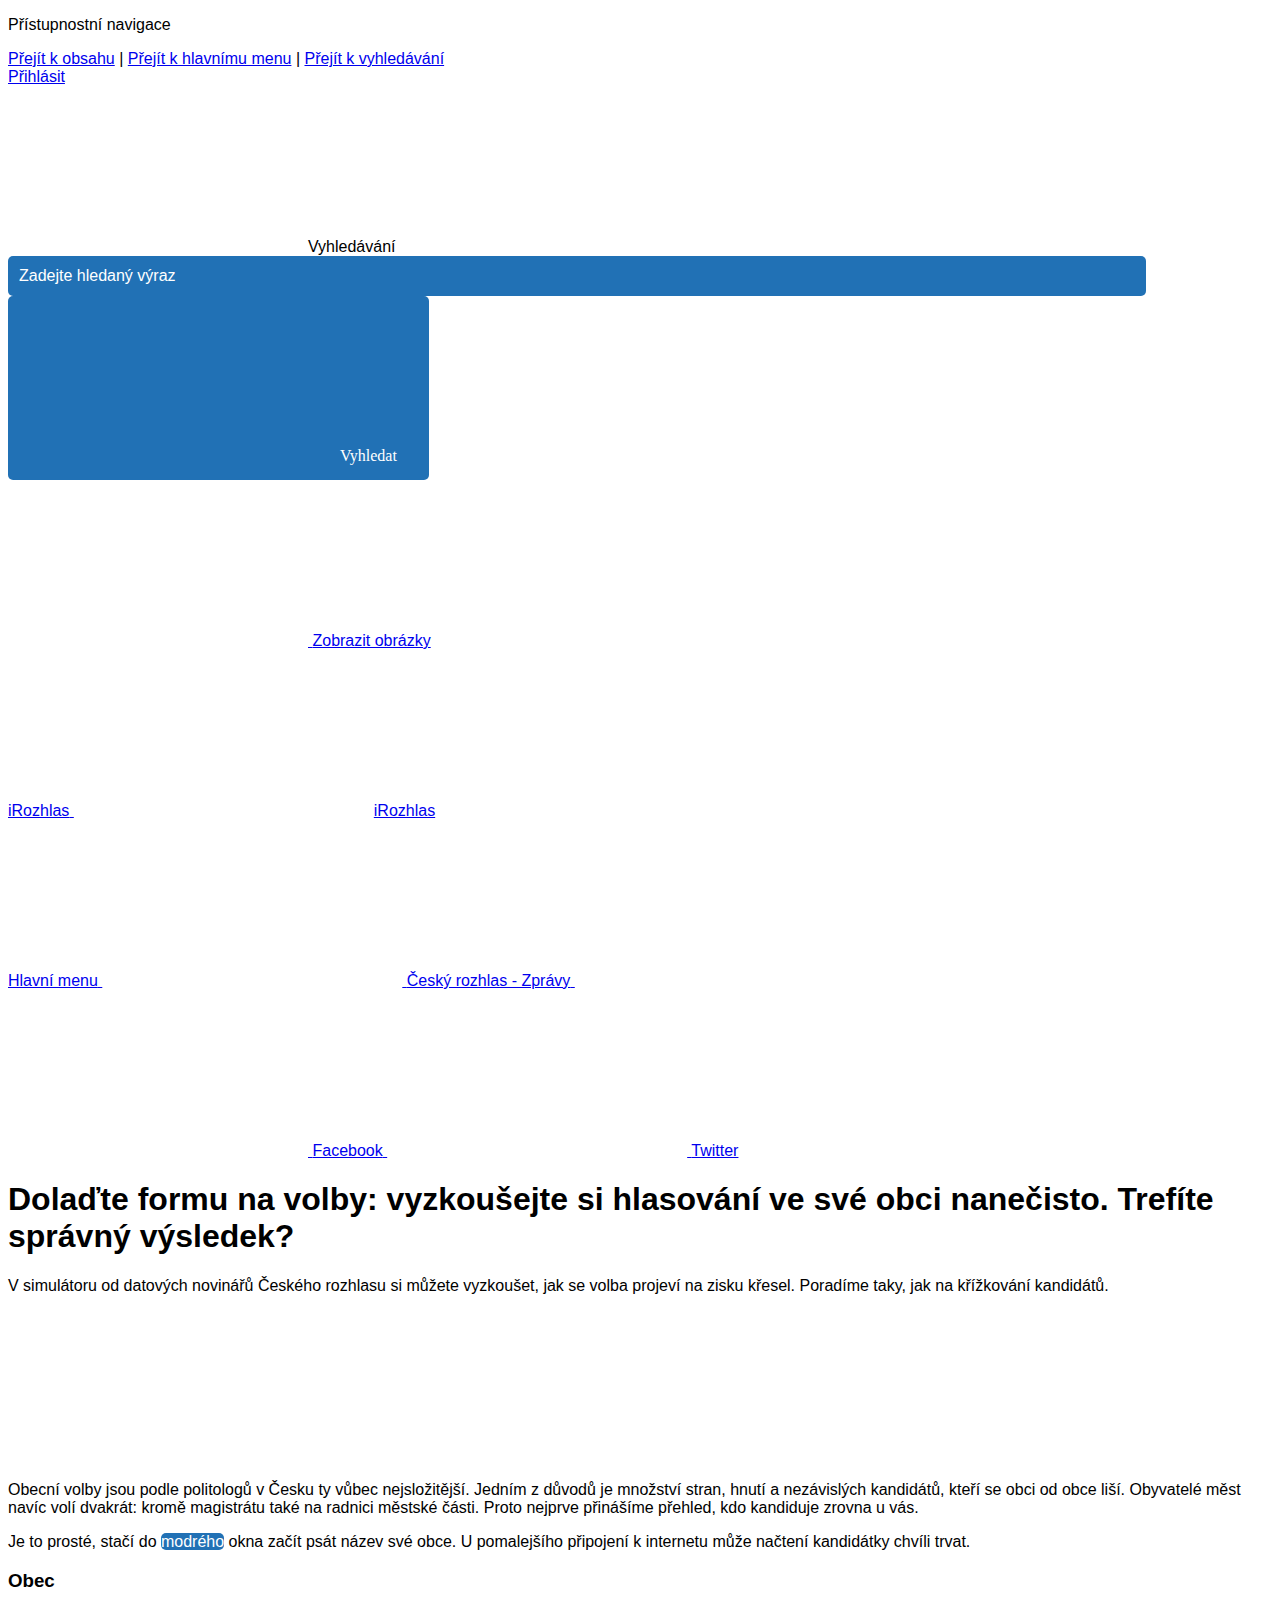
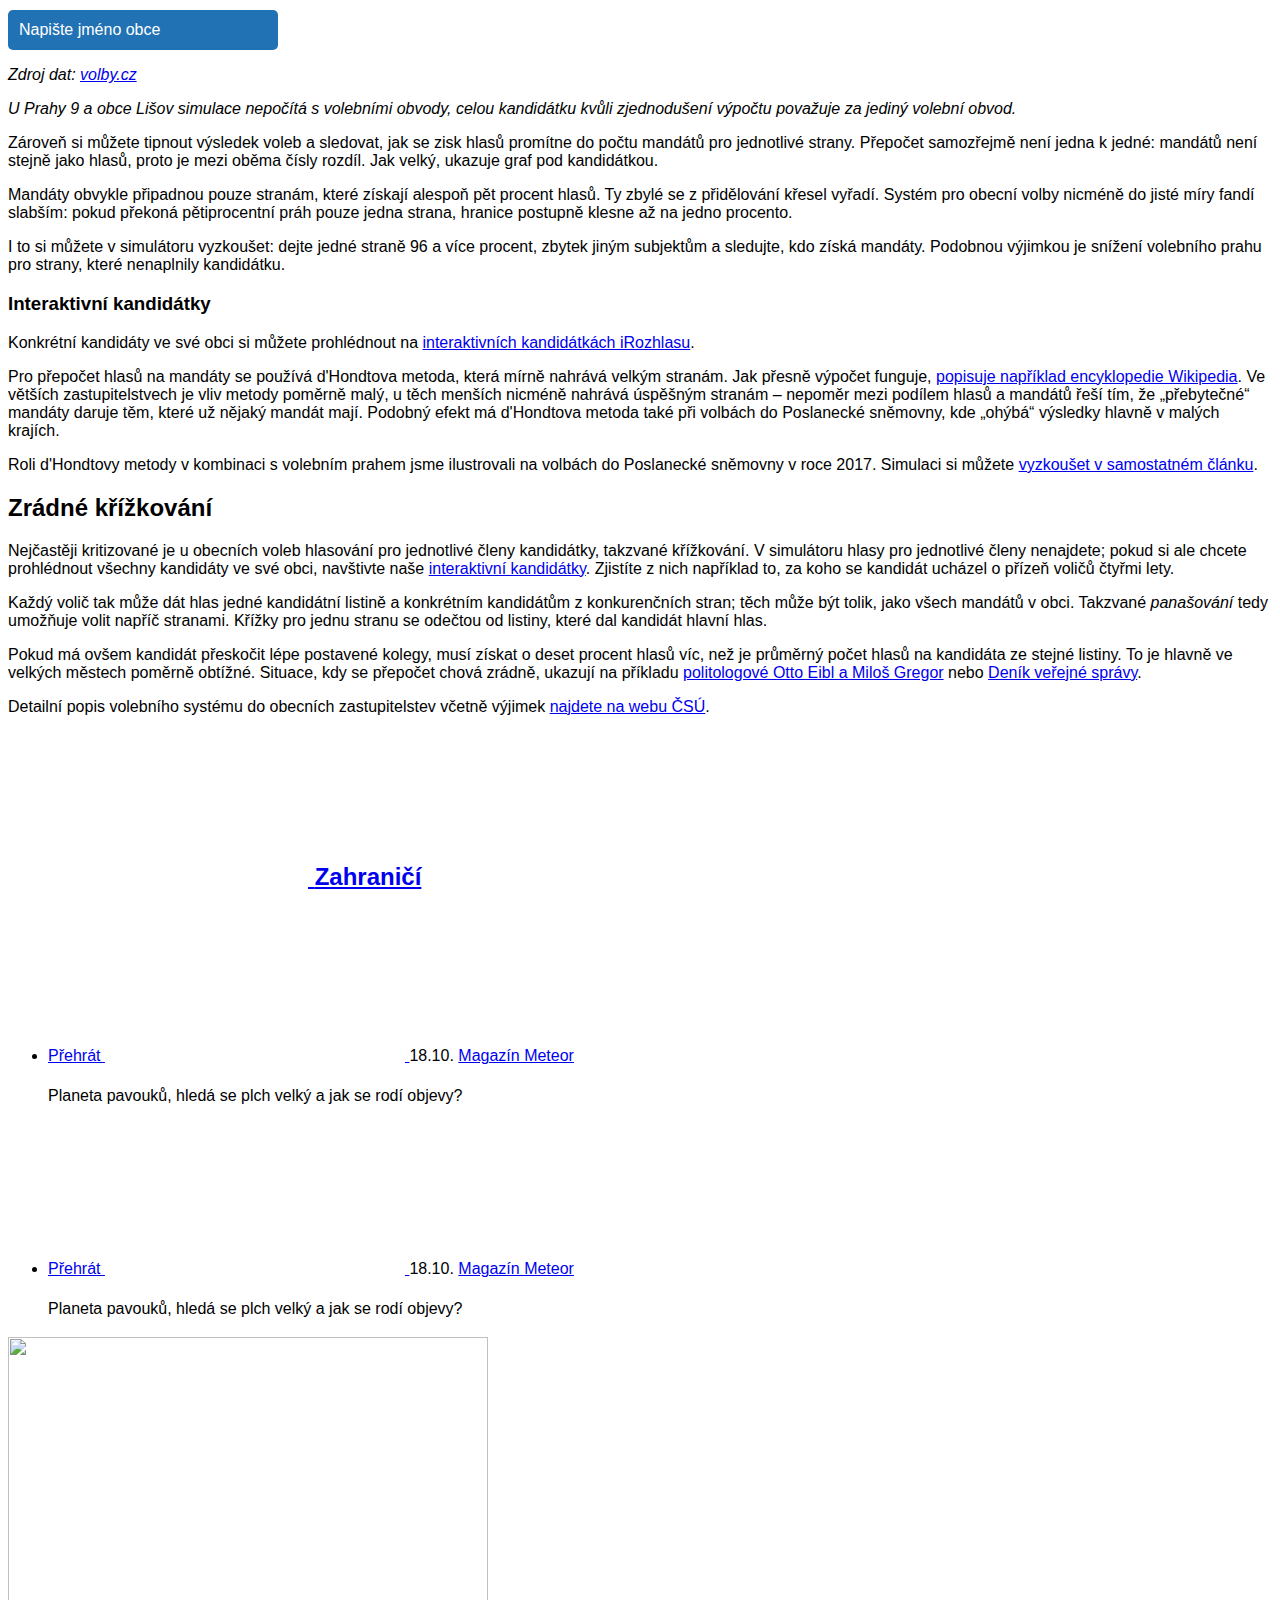
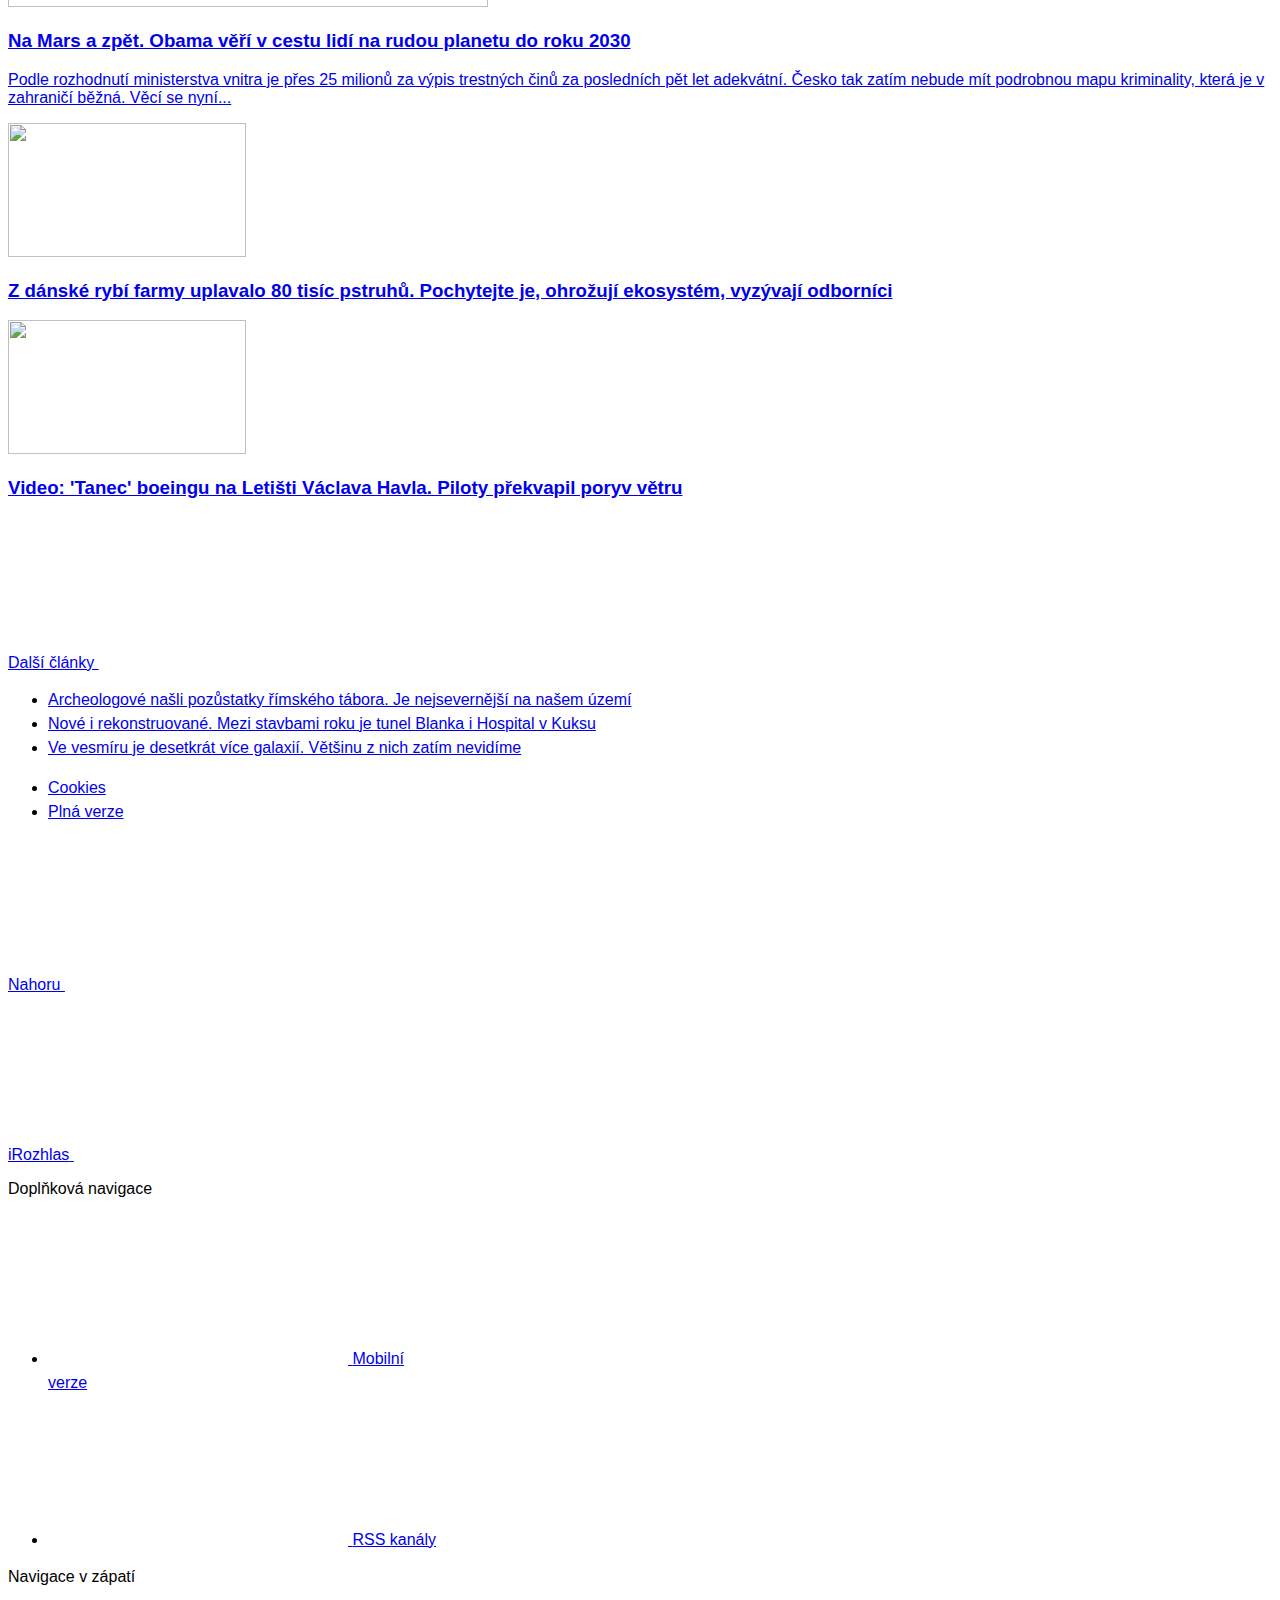
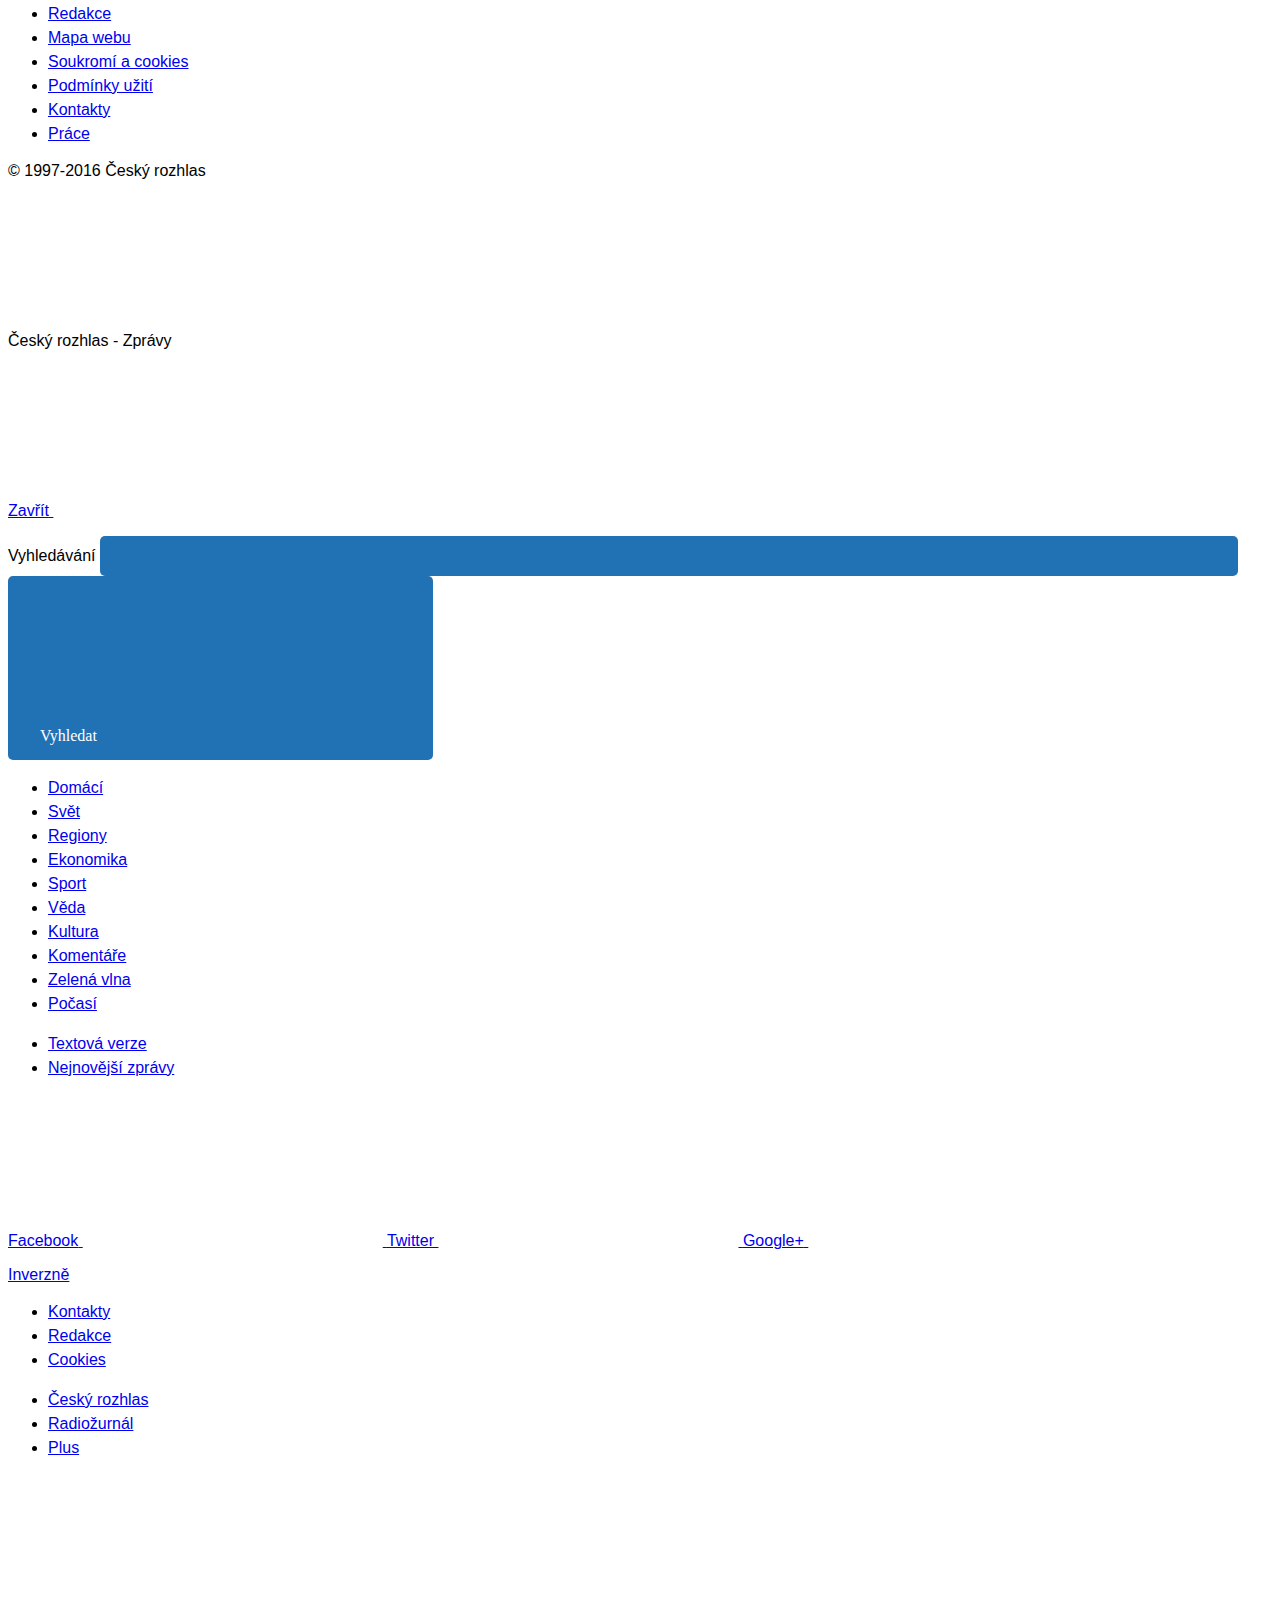
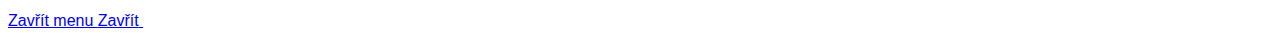
==== index.html @ c32ec8d6 "edits" ====
<!DOCTYPE html>
<!-- saved from url=(0052)http://rozhlas2017.superkoderi.cz/tpl/14-datari.html -->
<html lang="cs" class="js fonts-loaded no-touchevents"><!--<![endif]--><head><meta http-equiv="Content-Type" content="text/html; charset=UTF-8">
	
	<!--[if IE]><meta http-equiv="X-UA-Compatible" content="IE=edge,chrome=1"><![endif]-->
	<meta name="description" content="">
	<meta name="viewport" content="width=device-width, initial-scale=1.0, minimum-scale=1.0, user-scalable=0">

	<meta name="twitter:card" content="summary">
	<meta name="twitter:title" content="Dataři">
	<meta name="twitter:description" content="">
	<meta name="twitter:image" content="../img/illust/twitter.jpg">

	<meta property="og:title" content="Dataři">
	<meta property="og:description" content="">
	<meta property="og:image" content="../img/illust/facebook.jpg">
	<meta property="og:site_name" content="Project">
	<meta property="og:url" content="http://www.rozhlas.cz/zpravy/portal/">

	<title>Dataři | iRozhlas</title>

	<link rel="stylesheet" href="./wrapper_files/style.css" media="screen, handheld">

	<link rel="icon" href="http://rozhlas2017.superkoderi.cz/img/favicon.ico">
	<link rel="apple-touch-icon" href="http://rozhlas2017.superkoderi.cz/img/apple-touch-icon-iphone.png">
	<link rel="apple-touch-icon" sizes="72x72" href="http://rozhlas2017.superkoderi.cz/img/apple-touch-icon-ipad.png">
	<link rel="apple-touch-icon" sizes="114x114" href="http://rozhlas2017.superkoderi.cz/img/apple-touch-icon-large.png">

	<!--[if lt IE 9]>
		<script src="https://cdnjs.cloudflare.com/ajax/libs/html5shiv/3.7.3/html5shiv.min.js"></script>
		<script src="https://cdnjs.cloudflare.com/ajax/libs/respond.js/1.4.2/respond.min.js"></script>
	<![endif]-->

	<script>
		(function () {
			var className = document.documentElement.className;
			isOperaMini = (navigator.userAgent.indexOf('Opera Mini') > -1);

			function getCookie(name) {
				var value = '; ' + document.cookie;
				var parts = value.split('; ' + name + '=');
				if (parts.length === 2) return parts.pop().split(';').shift();
			}

			var textSize = getCookie('textSize');

			if (textSize) {
				document.documentElement.setAttribute('data-fz', textSize);
			}

			className = className.replace('no-js', 'js');

			if(document.cookie.indexOf('fontsLoaded') > -1) {
				className += ' fonts-loaded';
			}

			if(document.cookie.indexOf('inverseVersion') > -1) {
				className += ' page-inverse';
			}

			if(document.cookie.indexOf('textVersion') > -1 || isOperaMini) {
				className += ' page-text-version';
			}

			if(isOperaMini) {
				className += ' operamini';
			}

			if(/iPad|iPhone|iPod/.test(navigator.userAgent) && !window.MSStream) {
				className += ' ios';
			}

			if(document.querySelector && document.cookie.indexOf('forceDesktop') > -1) {
				var viewport = document.querySelector("meta[name=viewport]");
				viewport.setAttribute('content', 'width=1200');
				className += ' page-forced-desktop';
			}

			document.documentElement.className = className;
		}());
	</script>

	<script src="./wrapper_files/modernizr.min.js"></script>
<style type="text/css">
:root #content > #center > .dose > .dosesingle,
:root #content > #right > .dose > .dosesingle
{ display: none !important; }</style><style type="text/css">
:root #content > #right > .dose > .dosesingle,
:root #content > #center > .dose > .dosesingle
{ display: none !important; }</style></head>

	<body id="top" class="">
<nav class="m-accessibility" aria-labelledby="m-accessibility">
	<p id="m-accessibility" class="vhide">Přístupnostní navigace</p>
	<a title="Přejít k obsahu (Klávesová zkratka: Alt + 2)" accesskey="2" href="http://rozhlas2017.superkoderi.cz/tpl/14-datari.html#main">Přejít k obsahu</a>
	<span class="hide">|</span>
	<a href="http://rozhlas2017.superkoderi.cz/tpl/14-datari.html#menu-main">Přejít k hlavnímu menu</a>
	<span class="hide">|</span>
	<a href="http://rozhlas2017.superkoderi.cz/tpl/14-datari.html#form-search">Přejít k vyhledávání</a>
</nav>

		<header class="header header--simple" role="banner">
			<div class="row-main">
				<div class="header__top hide--m">
<div class="header__search">
	<a href="http://rozhlas2017.superkoderi.cz/tpl/14-datari.html#" class="header__login">Přihlásit</a>

	<form id="form-search" action="http://rozhlas2017.superkoderi.cz/tpl/14-datari.html?" class="f-search f-search--header" role="search">
		<p class="inp">
			<label for="search-header" class="inp__label js-search">
				<span class="icon-svg icon-svg--search">
	<svg class="icon-svg__svg" xmlns:xlink="http://www.w3.org/1999/xlink">
		<use xlink:href="./wrapper_files/icons-svg.svg#icon-search" x="0" y="0" width="100%" height="100%"></use>
</svg><span class="icon-svg__fallback">Vyhledávání</span>	
</span>

			</label>
			<span class="inp__fix">
				<input type="text" placeholder="Zadejte hledaný výraz" class="inp__text inp__text--icon-after" id="search-header" name="search-header">

				<button class="btn btn--icon-blank" type="submit">
					<span class="btn__text">
						<span class="icon-svg icon-svg--search">
	<svg class="icon-svg__svg" xmlns:xlink="http://www.w3.org/1999/xlink">
		<use xlink:href="./wrapper_files/icons-svg.svg#icon-search" x="0" y="0" width="100%" height="100%"></use>
</svg><span class="icon-svg__fallback">Vyhledat</span>	
</span>

					</span>
				</button>
			</span>
		</p>
	</form>
</div>
				</div>

				<a href="http://rozhlas2017.superkoderi.cz/tpl/14-datari.html#" class="header__images js-text-version--icon">
					<span class="icon-svg icon-svg--images">
	<svg class="icon-svg__svg" xmlns:xlink="http://www.w3.org/1999/xlink">
		<use xlink:href="./wrapper_files/icons-svg.svg#icon-images" x="0" y="0" width="100%" height="100%"></use>
	</svg>
</span>

					<span class="vhide">Zobrazit obrázky</span>
				</a>

	<p class="header__logo">
		<a href="http://rozhlas2017.superkoderi.cz/tpl/14-datari.html#">
			<span class="vhide">iRozhlas</span>
			<span class="icon-svg icon-svg--logo-irozhlas">
	<svg class="icon-svg__svg" xmlns:xlink="http://www.w3.org/1999/xlink">
		<use xlink:href="./wrapper_files/icons-svg.svg#icon-logo-irozhlas" x="0" y="0" width="100%" height="100%"></use>
</svg><span class="icon-svg__fallback">iRozhlas</span>	
</span>

		</a>
	</p>

				<nav id="menu-main" class="m-main m-main--simple" role="navigation" aria-labelledby="m-main">
					<a href="http://rozhlas2017.superkoderi.cz/tpl/14-datari.html#" class="m-main__toggle js-mobile-menu" id="m-main">
						<span class="vhide">Hlavní menu</span>
						<span class="icon-svg icon-svg--menu">
	<svg class="icon-svg__svg" xmlns:xlink="http://www.w3.org/1999/xlink">
		<use xlink:href="./wrapper_files/icons-svg.svg#icon-menu" x="0" y="0" width="100%" height="100%"></use>
	</svg>
</span>

					</a>

					<a href="http://rozhlas2017.superkoderi.cz/tpl/14-datari.html#" class="m-main__link m-main__link--home js-static-menu" data-src="./m-static.html">
						<span class="vhide">Český rozhlas - Zprávy</span>
						<span class="icon-svg icon-svg--symbol">
	<svg class="icon-svg__svg" xmlns:xlink="http://www.w3.org/1999/xlink">
		<use xlink:href="./wrapper_files/icons-svg.svg#icon-symbol" x="0" y="0" width="100%" height="100%"></use>
	</svg>
</span>

					</a>
				</nav>
			</div>

			<p class="header__socials">
				<a href="http://rozhlas2017.superkoderi.cz/tpl/14-datari.html#">
					<span class="icon-svg icon-svg--facebook">
	<svg class="icon-svg__svg" xmlns:xlink="http://www.w3.org/1999/xlink">
		<use xlink:href="./wrapper_files/icons-svg.svg#icon-facebook" x="0" y="0" width="100%" height="100%"></use>
	</svg>
</span>

					<span class="vhide">Facebook</span>
				</a>
				<a href="http://rozhlas2017.superkoderi.cz/tpl/14-datari.html#">
					<span class="icon-svg icon-svg--twitter">
	<svg class="icon-svg__svg" xmlns:xlink="http://www.w3.org/1999/xlink">
		<use xlink:href="./wrapper_files/icons-svg.svg#icon-twitter" x="0" y="0" width="100%" height="100%"></use>
	</svg>
</span>

					<span class="vhide">Twitter</span>
				</a>
			</p>
		</header>

		<main id="main" class="main" role="main">	
		<article role="article" class="b-data"> 			
			<div class="b-data__content" id="content">
<script src="https://code.jquery.com/jquery-3.3.1.min.js"></script>
<script src="https://cdn.datatables.net/1.10.16/js/jquery.dataTables.min.js"></script>
<script src="https://cdn.datatables.net/responsive/2.2.1/js/dataTables.responsive.min.js"></script>
<script src="https://code.jquery.com/ui/1.12.1/jquery-ui.js"></script>
<script src="https://cdn.datatables.net/plug-ins/1.10.19/sorting/diacritics-sort.js"></script>
<script src="https://code.highcharts.com/highcharts.js"></script>

<script type="text/javascript">document.getElementsByTagName('article')[0].classList.add('b-data--no-img');</script>
<link rel="stylesheet" type="text/css" href="https://cdn.datatables.net/1.10.16/css/jquery.dataTables.min.css">
<link rel="stylesheet" type="text/css" href="https://cdn.datatables.net/responsive/2.2.1/css/responsive.dataTables.min.css">
<link rel="stylesheet" type="text/css" href="//code.jquery.com/ui/1.12.1/themes/base/jquery-ui.css">
<style>li{background:none !important;margin:0 !important;padding:0 !important}ul,ol{list-style:initial !important;font-size:medium !important;line-height:1.5 !important}hr{max-width:none !important}*{box-sizing:border-box}body{font:16px Arial}.ui-menu-item-wrapper{font:16px "Noticia Text",serif}.autocomplete{position:relative;display:inline-block}.ui-autocomplete{height:200px;overflow-y:scroll;overflow-x:hidden}.vysledek{width:300%}input{border:1px solid transparent;background-color:#deebf7;padding:10px;font-size:16px;border-radius:5px}input[type=text]{background-color:#2171b5;border-radius:5px;color:white;width:90%}input[type=submit]{background-color:#2171b5;border-radius:5px;color:white;color:#fff}.autocomplete-items{position:absolute;border:1px solid #2171b5;border-radius:5px;border-bottom:0;border-top:0;z-index:99;top:100%;left:0;right:0}.autocomplete-items div{padding:10px;cursor:pointer;background-color:#fff;border-bottom:1px solid #2171b5;border-radius:5px}.autocomplete-items div:hover{background-color:#2171b5;color:white}.autocomplete-active{background-color:DodgerBlue !important;color:#fff}.stranaKlik{cursor:pointer;color:#08519c;font:12px "Noticia Text",serif;float:right;margin-bottom:0}button{background-color:#2171b5;border:0;color:white;padding:15px 32px;text-align:center;text-decoration:none;display:inline-block;font:16px "Noticia Text",serif;border-radius:5px}::-webkit-input-placeholder{color:white}::-moz-placeholder{color:white}:-ms-input-placeholder{color:white}:-moz-placeholder{color:white}#zpetStrany{margin-top:20px}.percent{width:20px}.vysledek{padding:15px;border-radius:5px}#uber{background-color:#7f0000}#unter{background-color:#b30000}#klikaci{background-color:#006d2c}.mandaty{background-color:#2171b5;border:0;color:white;padding:15px 32px;text-align:center;text-decoration:none;font:16px "Noticia Text",serif;border-radius:5px}</style>
<div class="row-main row-main--article">
<h1 class="b-data__title b-data__title--sm">
Dolaďte formu na volby: vyzkoušejte si hlasování ve své obci nanečisto. Trefíte správný výsledek?
</h1>
</div>
<div class="row-main row-main--narrow">
<p class="text-bold text-lg">V simulátoru od datových novinářů Českého rozhlasu si můžete vyzkoušet, jak se volba projeví na zisku křesel. Poradíme taky, jak na křížkování kandidátů.</p>
<p class="meta meta--icon">
	<span class="icon-svg icon-svg--bullet">
	<svg class="icon-svg__svg" xmlns:xlink="http://www.w3.org/1999/xlink">
		<use xlink:href="https://www.irozhlas.cz/sites/all/themes/custom/irozhlas/img/bg/icons-svg.svg#icon-bullet" x="0" y="0" width="100%" height="100%"></use>
	</svg>
</span>
<!--[[ZPRAVY_SNOWFALL_METADATA:]]-->
</p>



<p>Obecní volby jsou podle politologů v Česku ty vůbec nejsložitější. Jedním z důvodů je množství stran, hnutí a nezávislých kandidátů, kteří se obci od obce liší. Obyvatelé měst navíc volí dvakrát: kromě magistrátu také na radnici městské části. Proto nejprve přinášíme přehled, kdo kandiduje zrovna u vás.</p>
<p>Je to prosté, stačí do <span style="background-color: #2171b5;color: white;display: inline;border-radius: 5px;">modrého</span> okna začít psát název své obce. U pomalejšího připojení k internetu může načtení kandidátky chvíli trvat.</p>
<p></div><div class="row-main row-main--article">
<div id="container">
    <div id="obec">
        <h3>Obec</h3>
        <form onsubmit="return false">
            <div class="autocomplete" style="width:300px;">
                <input id="vyberObce" name="vyberObce" type="text" placeholder="Napište jméno obce">
            </div>
        </form>
    </div>
    <div id="strany"><table id="tabulkaStran" class="display" style="width:100%"></table></div>
    <div id="kandidati"><table id="tabulkaKandidatu" class="display" style="width:100%"></table></div>
    </div><div class="row-main row-main--article"><div id="vysledek" style="width:100%"></div></div><div class="row-main row-main--narrow">
    <div id="zpet"></div>
</div>
</div><div class="row-main row-main--narrow"></p>
<p><em>Zdroj dat: <a href="https://volby.cz/pls/kv2018/kv?xjazyk=CZ&amp;xid=1">volby.cz</a></em></p>
<p><em>U Prahy 9 a obce Lišov simulace nepočítá s volebními obvody, celou kandidátku kvůli zjednodušení výpočtu považuje za jediný volební obvod.</em></p>
<p>Zároveň si můžete tipnout výsledek voleb a sledovat, jak se zisk hlasů promítne do počtu mandátů pro jednotlivé strany. Přepočet samozřejmě není jedna k jedné: mandátů není stejně jako hlasů, proto je mezi oběma čísly rozdíl. Jak velký, ukazuje graf pod kandidátkou.</p>
<p>Mandáty obvykle připadnou pouze stranám, které získají alespoň pět procent hlasů. Ty zbylé se z přidělování křesel vyřadí. Systém pro obecní volby nicméně do jisté míry fandí slabším: pokud překoná pětiprocentní práh pouze jedna strana, hranice postupně klesne až na jedno procento.</p>
<p>I to si můžete v simulátoru vyzkoušet: dejte jedné straně 96 a více procent, zbytek jiným subjektům a sledujte, kdo získá mandáty. Podobnou výjimkou je snížení volebního prahu pro strany, které nenaplnily kandidátku.</p>
<div class="b-inline b-inline--right"><div class="b-inline__wrap"><div class="b-inline__content"><div class="text-sm"><h3>Interaktivní kandidátky</h3>Konkrétní kandidáty ve své obci si můžete prohlédnout na <a href = "https://www.irozhlas.cz/volby/obecni-volby-2018-politika-kandidatky-demografie_1808231045_jab">interaktivních kandidátkách iRozhlasu</a>.</div></div></div></div>

<p>Pro přepočet hlasů na mandáty se používá d'Hondtova metoda, která mírně nahrává velkým stranám. Jak přesně výpočet funguje, <a href="https://cs.wikipedia.org/wiki/D%27Hondtova_metoda">popisuje například encyklopedie Wikipedia</a>. Ve větších zastupitelstvech je vliv metody poměrně malý, u těch menších nicméně nahrává úspěšným stranám – nepoměr mezi podílem hlasů a mandátů řeší tím, že „přebytečné“ mandáty daruje těm, které už nějaký mandát mají. Podobný efekt má d'Hondtova metoda také při volbách do Poslanecké sněmovny, kde „ohýbá“ výsledky hlavně v malých krajích.</p>
<p>Roli d'Hondtovy metody v kombinaci s volebním prahem jsme ilustrovali na volbách do Poslanecké sněmovny v roce 2017. Simulaci si můžete <a href="https://www.irozhlas.cz/volby/svobodni-a-zeleni-ve-snemovne-vyzkousejte-si-co-udela-posun-petiprocentni_1710240615_zlo">vyzkoušet v samostatném článku</a>.</p>
<h2>Zrádné křížkování</h2>
<p>Nejčastěji kritizované je u obecních voleb hlasování pro jednotlivé členy kandidátky, takzvané křížkování. V simulátoru hlasy pro jednotlivé členy nenajdete; pokud si ale chcete prohlédnout všechny kandidáty ve své obci, navštivte naše <a href="https://www.irozhlas.cz/volby/obecni-volby-2018-politika-kandidatky-demografie_1808231045_jab">interaktivní kandidátky</a>. Zjistíte z nich například to, za koho se kandidát ucházel o přízeň voličů čtyřmi lety.</p>
<p>Každý volič tak může dát hlas jedné kandidátní listině a konkrétním kandidátům z konkurenčních stran; těch může být tolik, jako všech mandátů v obci. Takzvané <em>panašování</em> tedy umožňuje volit napříč stranami. Křížky pro jednu stranu se odečtou od listiny, které dal kandidát hlavní hlas.</p>
<p>Pokud má ovšem kandidát přeskočit lépe postavené kolegy, musí získat o deset procent hlasů víc, než je průměrný počet hlasů na kandidáta ze stejné listiny. To je hlavně ve velkých městech poměrně obtížné. Situace, kdy se přepočet chová zrádně, ukazují na příkladu <a href="http://polit.fss.muni.cz/volebni-system-ktery-neni-takovy-jaky-se-zda/">politologové Otto Eibl a Miloš Gregor</a> nebo <a href="http://www.dvs.cz/clanek.asp?id=6670736">Deník veřejné správy</a>.</p>
<p>Detailní popis volebního systému do obecních zastupitelstev včetně výjimek <a href="https://www.czso.cz/documents/10180/20536900/mandaty.pdf/efc81993-c19e-4fd1-9ce1-2f1dfbeae465?version=1.0">najdete na webu ČSÚ</a>.</p>

<p class="meta meta--right meta--big">
<!--[[ZPRAVY_SNOWFALL_AUTHORS:FOOTER]]-->
</p>
</div>
<!--[[ZPRAVY_SNOWFALL_RELATED:ARTICLES]]-->
</div>
</article>
</div>
</div>
</div><script>
RegExp.escape=function(r){return r.replace(/[-\/\\^$*+?.()|[\]{}]/g,"\\$&")},function(){"use strict";var r;(r="undefined"!=typeof jQuery&&jQuery?jQuery:{}).csv={defaults:{separator:",",delimiter:'"',headers:!0},hooks:{castToScalar:function(r,e){if(isNaN(r))return r;if(/\./.test(r))return parseFloat(r);var a=parseInt(r);return isNaN(a)?null:a}},parsers:{parse:function(r,e){var a=e.separator,t=e.delimiter;e.state.rowNum||(e.state.rowNum=1),e.state.colNum||(e.state.colNum=1);var s=[],o=[],n=0,i="",l=!1;function c(){if(n=0,i="",e.start&&e.state.rowNum<e.start)return o=[],e.state.rowNum++,void(e.state.colNum=1);if(void 0===e.onParseEntry)s.push(o);else{var r=e.onParseEntry(o,e.state);!1!==r&&s.push(r)}o=[],e.end&&e.state.rowNum>=e.end&&(l=!0),e.state.rowNum++,e.state.colNum=1}function u(){if(void 0===e.onParseValue)o.push(i);else{var r=e.onParseValue(i,e.state);!1!==r&&o.push(r)}i="",n=0,e.state.colNum++}var f=RegExp.escape(a),d=RegExp.escape(t),m=/(D|S|\r\n|\n|\r|[^DS\r\n]+)/,p=m.source;return p=(p=p.replace(/S/g,f)).replace(/D/g,d),m=new RegExp(p,"gm"),r.replace(m,function(r){if(!l)switch(n){case 0:if(r===a){i+="",u();break}if(r===t){n=1;break}if(/^(\r\n|\n|\r)$/.test(r)){u(),c();break}i+=r,n=3;break;case 1:if(r===t){n=2;break}i+=r,n=1;break;case 2:if(r===t){i+=r,n=1;break}if(r===a){u();break}if(/^(\r\n|\n|\r)$/.test(r)){u(),c();break}throw new Error("CSVDataError: Illegal State [Row:"+e.state.rowNum+"][Col:"+e.state.colNum+"]");case 3:if(r===a){u();break}if(/^(\r\n|\n|\r)$/.test(r)){u(),c();break}if(r===t)throw new Error("CSVDataError: Illegal Quote [Row:"+e.state.rowNum+"][Col:"+e.state.colNum+"]");throw new Error("CSVDataError: Illegal Data [Row:"+e.state.rowNum+"][Col:"+e.state.colNum+"]");default:throw new Error("CSVDataError: Unknown State [Row:"+e.state.rowNum+"][Col:"+e.state.colNum+"]")}}),0!==o.length&&(u(),c()),s},splitLines:function(e,a){if(e){var t=(a=a||{}).separator||r.csv.defaults.separator,s=a.delimiter||r.csv.defaults.delimiter;a.state=a.state||{},a.state.rowNum||(a.state.rowNum=1);var o=[],n=0,i="",l=!1,c=RegExp.escape(t),u=RegExp.escape(s),f=/(D|S|\n|\r|[^DS\r\n]+)/,d=f.source;return d=(d=d.replace(/S/g,c)).replace(/D/g,u),f=new RegExp(d,"gm"),e.replace(f,function(r){if(!l)switch(n){case 0:if(r===t){i+=r,n=0;break}if(r===s){i+=r,n=1;break}if("\n"===r){m();break}if(/^\r$/.test(r))break;i+=r,n=3;break;case 1:if(r===s){i+=r,n=2;break}i+=r,n=1;break;case 2:var e=i.substr(i.length-1);if(r===s&&e===s){i+=r,n=1;break}if(r===t){i+=r,n=0;break}if("\n"===r){m();break}if("\r"===r)break;throw new Error("CSVDataError: Illegal state [Row:"+a.state.rowNum+"]");case 3:if(r===t){i+=r,n=0;break}if("\n"===r){m();break}if("\r"===r)break;if(r===s)throw new Error("CSVDataError: Illegal quote [Row:"+a.state.rowNum+"]");throw new Error("CSVDataError: Illegal state [Row:"+a.state.rowNum+"]");default:throw new Error("CSVDataError: Unknown state [Row:"+a.state.rowNum+"]")}}),""!==i&&m(),o}function m(){if(n=0,a.start&&a.state.rowNum<a.start)return i="",void a.state.rowNum++;if(void 0===a.onParseEntry)o.push(i);else{var r=a.onParseEntry(i,a.state);!1!==r&&o.push(r)}i="",a.end&&a.state.rowNum>=a.end&&(l=!0),a.state.rowNum++}},parseEntry:function(r,e){var a=e.separator,t=e.delimiter;e.state.rowNum||(e.state.rowNum=1),e.state.colNum||(e.state.colNum=1);var s=[],o=0,n="";function i(){if(void 0===e.onParseValue)s.push(n);else{var r=e.onParseValue(n,e.state);!1!==r&&s.push(r)}n="",o=0,e.state.colNum++}if(!e.match){var l=RegExp.escape(a),c=RegExp.escape(t),u=/(D|S|\n|\r|[^DS\r\n]+)/.source;u=(u=u.replace(/S/g,l)).replace(/D/g,c),e.match=new RegExp(u,"gm")}return r.replace(e.match,function(r){switch(o){case 0:if(r===a){n+="",i();break}if(r===t){o=1;break}if("\n"===r||"\r"===r)break;n+=r,o=3;break;case 1:if(r===t){o=2;break}n+=r,o=1;break;case 2:if(r===t){n+=r,o=1;break}if(r===a){i();break}if("\n"===r||"\r"===r)break;throw new Error("CSVDataError: Illegal State [Row:"+e.state.rowNum+"][Col:"+e.state.colNum+"]");case 3:if(r===a){i();break}if("\n"===r||"\r"===r)break;if(r===t)throw new Error("CSVDataError: Illegal Quote [Row:"+e.state.rowNum+"][Col:"+e.state.colNum+"]");throw new Error("CSVDataError: Illegal Data [Row:"+e.state.rowNum+"][Col:"+e.state.colNum+"]");default:throw new Error("CSVDataError: Unknown State [Row:"+e.state.rowNum+"][Col:"+e.state.colNum+"]")}}),i(),s}},helpers:{collectPropertyNames:function(r){var e=[],a=[],t=[];for(e in r)for(a in r[e])r[e].hasOwnProperty(a)&&t.indexOf(a)<0&&"function"!=typeof r[e][a]&&t.push(a);return t}},toArray:function(e,a,t){a=void 0!==a?a:{};var s={};s.callback=void 0!==t&&"function"==typeof t&&t,s.separator="separator"in a?a.separator:r.csv.defaults.separator,s.delimiter="delimiter"in a?a.delimiter:r.csv.defaults.delimiter;var o=void 0!==a.state?a.state:{};a={delimiter:s.delimiter,separator:s.separator,onParseEntry:a.onParseEntry,onParseValue:a.onParseValue,state:o};var n=r.csv.parsers.parseEntry(e,a);if(!s.callback)return n;s.callback("",n)},toArrays:function(e,a,t){a=void 0!==a?a:{};var s={};s.callback=void 0!==t&&"function"==typeof t&&t,s.separator="separator"in a?a.separator:r.csv.defaults.separator,s.delimiter="delimiter"in a?a.delimiter:r.csv.defaults.delimiter;var o;if(void 0!==(a={delimiter:s.delimiter,separator:s.separator,onPreParse:a.onPreParse,onParseEntry:a.onParseEntry,onParseValue:a.onParseValue,onPostParse:a.onPostParse,start:a.start,end:a.end,state:{rowNum:1,colNum:1}}).onPreParse&&a.onPreParse(e,a.state),o=r.csv.parsers.parse(e,a),void 0!==a.onPostParse&&a.onPostParse(o,a.state),!s.callback)return o;s.callback("",o)},toObjects:function(e,a,t){a=void 0!==a?a:{};var s={};s.callback=void 0!==t&&"function"==typeof t&&t,s.separator="separator"in a?a.separator:r.csv.defaults.separator,s.delimiter="delimiter"in a?a.delimiter:r.csv.defaults.delimiter,s.headers="headers"in a?a.headers:r.csv.defaults.headers,a.start="start"in a?a.start:1,s.headers&&a.start++,a.end&&s.headers&&a.end++;var o,n=[];a={delimiter:s.delimiter,separator:s.separator,onPreParse:a.onPreParse,onParseEntry:a.onParseEntry,onParseValue:a.onParseValue,onPostParse:a.onPostParse,start:a.start,end:a.end,state:{rowNum:1,colNum:1},match:!1,transform:a.transform};var i={delimiter:s.delimiter,separator:s.separator,start:1,end:1,state:{rowNum:1,colNum:1}};void 0!==a.onPreParse&&a.onPreParse(e,a.state);var l=r.csv.parsers.splitLines(e,i),c=r.csv.toArray(l[0],a);o=r.csv.parsers.splitLines(e,a),a.state.colNum=1,a.state.rowNum=c?2:1;for(var u=0,f=o.length;u<f;u++){for(var d=r.csv.toArray(o[u],a),m={},p=0;p<c.length;p++)m[c[p]]=d[p];void 0!==a.transform?n.push(a.transform.call(void 0,m)):n.push(m),a.state.rowNum++}if(void 0!==a.onPostParse&&a.onPostParse(n,a.state),!s.callback)return n;s.callback("",n)},fromArrays:function(e,a,t){a=void 0!==a?a:{};var s={};s.callback=void 0!==t&&"function"==typeof t&&t,s.separator="separator"in a?a.separator:r.csv.defaults.separator,s.delimiter="delimiter"in a?a.delimiter:r.csv.defaults.delimiter;var o,n,i,l,c="";for(i=0;i<e.length;i++){for(o=e[i],n=[],l=0;l<o.length;l++){var u=void 0===o[l]||null===o[l]?"":o[l].toString();u.indexOf(s.delimiter)>-1&&(u=u.replace(new RegExp(s.delimiter,"g"),s.delimiter+s.delimiter));var f="\n|\r|S|D";f=(f=f.replace("S",s.separator)).replace("D",s.delimiter),u.search(f)>-1&&(u=s.delimiter+u+s.delimiter),n.push(u)}c+=n.join(s.separator)+"\r\n"}if(!s.callback)return c;s.callback("",c)},fromObjects:function(e,a,t){a=void 0!==a?a:{};var s={};if(s.callback=void 0!==t&&"function"==typeof t&&t,s.separator="separator"in a?a.separator:r.csv.defaults.separator,s.delimiter="delimiter"in a?a.delimiter:r.csv.defaults.delimiter,s.headers="headers"in a?a.headers:r.csv.defaults.headers,s.sortOrder="sortOrder"in a?a.sortOrder:"declare",s.manualOrder="manualOrder"in a?a.manualOrder:[],s.transform=a.transform,"string"==typeof s.manualOrder&&(s.manualOrder=r.csv.toArray(s.manualOrder,s)),void 0!==s.transform){var o,n=e;for(e=[],o=0;o<n.length;o++)e.push(s.transform.call(void 0,n[o]))}var i=r.csv.helpers.collectPropertyNames(e);if("alpha"===s.sortOrder&&i.sort(),s.manualOrder.length>0){var l=[].concat(s.manualOrder);for(u=0;u<i.length;u++)l.indexOf(i[u])<0&&l.push(i[u]);i=l}var c,u,f,d,m=[];for(s.headers&&m.push(i),c=0;c<e.length;c++){for(f=[],u=0;u<i.length;u++)(d=i[u])in e[c]&&"function"!=typeof e[c][d]?f.push(e[c][d]):f.push("");m.push(f)}return r.csv.fromArrays(m,a,s.callback)}},r.csvEntry2Array=r.csv.toArray,r.csv2Array=r.csv.toArrays,r.csv2Dictionary=r.csv.toObjects,"undefined"!=typeof module&&module.exports&&(module.exports=r.csv)}.call(this);
$.ajax({type:"GET",url:"https://data.irozhlas.cz/volby-obecni-2018/data/kandidatky/app/obce/nazvyobci.csv",dataType:"text",success:function(data){hledatko($.csv.toObjects(data));}});function hledatko(data){var nazvyObci=data.sort(function(a,b){if(a.NAZEVFULL<b.NAZEVFULL)return-1;if(a.NAZEVFULL>b.NAZEVFULL)return 1;return 0;});var seznamObci=nazvyObci.map(function(d){return d['NAZEVFULL'];});var obceHledatko=[]
seznamObci.forEach(function(obec){obceHledatko.push([obec,obec.split(" (")[0]]);});$('#vyberObce').autocomplete({delay:500,source:function(request,response){var result=obceHledatko.filter(function(obec){return obec[1].toLowerCase().includes(request.term.toLowerCase());});response(result.map(function(obec){return obec[0];}));},select:function(e){document.getElementById("strany").innerHTML='Načítám data...'
setTimeout(function(){document.getElementById("strany").innerHTML='Načítám data...'
var zvolenaObec=document.getElementById("vyberObce").value;var index=seznamObci.indexOf(zvolenaObec);var idObce=nazvyObci[index]['KODZASTUP'];ukazStrany(zvolenaObec,idObce);},250);}});$('#vyberObce').on('change',function(){setTimeout(function(){document.getElementById("strany").innerHTML='Načítám data...'
var zvolenaObec=document.getElementById("vyberObce").value;var index=seznamObci.indexOf(zvolenaObec);var idObce=nazvyObci[index]['KODZASTUP'];ukazStrany(zvolenaObec,idObce);},250);});};function ukazStrany(zvolenaObec,idObce){$.ajax({type:"GET",url:"https://data.irozhlas.cz/volby-obecni-2018/data/kandidatky/tip/"+idObce+".csv",dataType:"text",success:function(data){pokracuj($.csv.toObjects(data));}});function pokracuj(strany){var idStran=strany.map(function(d){return d['StranaNr'];});var stranyBezId=strany.map(function(d){delete(d['StranaNr']);return(d);});for(i=0;i<stranyBezId.length;i++){stranyBezId[i]['Hlasy (%)']=0
stranyBezId[i]['Mandáty']=0;}
var html='<h3>Kandidující strany</h3>'
html+='<table id="tabulkaStran" class="display" style="width:100%"></table>'
html+='<div id="zpetStrany"><button type="button" id="unter">Pro rozdělení mandátů je potřeba rozdat ještě 100 % hlasů</button></div>'
document.getElementById("strany").innerHTML=html;poskladejTabulkuStran(stranyBezId,idStran,idObce);document.getElementById("obec").style["padding-bottom"]="30px";$(function(){$('#tabulkaStran').DataTable({columnDefs:[{targets:0,type:'diacritics-neutralise'},{targets:[3,4],orderable:false}],"order":[[0,"asc"]],responsive:{details:{display:$.fn.dataTable.Responsive.display.childRowImmediate,type:''}},"ordering":true,"paging":false,"bInfo":false,"language":{"url":"https://interaktivni.rozhlas.cz/tools/datatables/Czech.json"}});});};};function prepocitejProcenta(){var rozdelenoHlasu=0;$(".vysledek").each(function(){var vysledek=parseInt(this.value);if(isNaN(vysledek)){vysledek=0;}
rozdelenoHlasu=rozdelenoHlasu+vysledek;})
if(rozdelenoHlasu==100){var html='<button type="button" id="klikaci" onclick ="spocitejMandaty()">Spočítat mandáty</button></div>'}else if(rozdelenoHlasu>100){var html='<button type="button" id="uber">Pro rozdělení mandátů je potřeba rozdat o '+(rozdelenoHlasu-100)+' % hlasů méně</button></div>'}else{var html='<button type="button" id="unter">Pro rozdělení mandátů je potřeba rozdat ještě '+(100-rozdelenoHlasu)+' % hlasů</button></div>'}
document.getElementById("zpetStrany").innerHTML=html;}
function spocitejMandaty(){var pocetStran=$(".nazevStrany").length
var strany=[];var pocetKand=[];var pocetMand;var procenta=[];var falesnyPrah=[];var prah=5;var prepocet=new Array(pocetStran);var mandaty=[];var mobil=false;$(".nazevStrany").each(function(){strany.push($(this).text())})
$(".pocetKand").each(function(){pocetKand.push($(this).text())});pocetMand=parseInt(pocetKand[0].substr(pocetKand[0].indexOf('/')+1,pocetKand[0].length+1));$(".vysledek").each(function(){procenta.push($(this).val())});if(procenta.length===pocetStran*2){mobil=true;procenta=procenta.filter(function(procento,index){return index%2});}
for(i=0;i<pocetStran;i++){mandaty.push(0);pocetKand[i]=parseInt(pocetKand[i].substr(0,pocetKand[i].indexOf('/')));}
for(i=0;i<pocetStran;i++){var pocetKandProFalesnyPrah=parseInt(pocetKand[i]);if(pocetKandProFalesnyPrah>pocetMand){pocetKandProFalesnyPrah=pocetMand;}
falesnyPrah[i]=parseInt(procenta[i])*parseInt(pocetMand)/pocetKandProFalesnyPrah;}
for(i=1;i<5;i++){var pocetStranNadPrahem=0;var pocetKandidatuNadPrahem=0;for(j=0;j<pocetStran;j++){if(falesnyPrah[j]>prah){pocetStranNadPrahem++;pocetKandidatuNadPrahem=pocetKandidatuNadPrahem+pocetKand[j];}}
if(pocetStranNadPrahem<2||pocetKandidatuNadPrahem<pocetMand/2||pocetKandidatuNadPrahem<5){prah--;}}
if(pocetStran==1){prah=0;}
for(i=0;i<pocetStran;i++){prepocet[i]=new Array(pocetMand);}
for(i=0;i<pocetStran;i++){for(j=1;j<pocetMand+1;j++){if(falesnyPrah[i]>prah){prepocet[i][j-1]=procenta[i]*pocetKand[i]/j;}else{prepocet[i][j-1]=0;}}}
var obsazeno=0;var max=101;while((obsazeno<pocetMand)&(max>0)){var maxRow=prepocet.map(function(row){return Math.max.apply(Math,row);});max=Math.max.apply(null,maxRow);for(i=0;i<pocetStran;i++){for(j=0;j<pocetMand;j++){if((prepocet[i][j]==max)&(max>0)){prepocet[i][j]=0;max=101;if(mandaty[i]<pocetKand[i]){mandaty[i]=parseInt(mandaty[i])+1;obsazeno++;}}}}}
if(!mobil){for(i=0;i<pocetStran;i++){document.getElementsByClassName("mandaty")[i].textContent=mandaty[i];}}else{for(i=0;i<pocetStran;i++){document.getElementsByClassName("mandaty")[(i*2)+1].textContent=mandaty[i];}}
nakresliGraf(strany,procenta,mandaty);document.getElementById("strany").style["padding-bottom"]="30px";document.getElementById("zpetStrany").scrollIntoView();var html='<button type="button" onclick="zpetNaKandidaty()">Zpět na kandidátky ↑</button>'
document.getElementById("zpet").innerHTML=html;}
function poskladejTabulkuStran(seznamStran,idStran,idObce){var columns=poskladejHlavickuStran(seznamStran);$('#tabulkaStran').append('<tbody>');for(var i=0;i<seznamStran.length;i++){var row$=$('<tr/>');for(var colIndex=0;colIndex<columns.length;colIndex++){var cellValue=seznamStran[i][columns[colIndex]];var nazevStrany='\''+seznamStran[i]['Strana']+'\'';if(colIndex==0){cellValue='<div class="nazevStrany">'+cellValue+'</div>';}
if(colIndex==1){cellValue='<div class="pocetKand">'+cellValue+'</div>';}
if(colIndex==columns.length-1){cellValue='<div class="mandaty">'+cellValue+'</div>';}
if(colIndex==columns.length-2){cellValue='<form onsubmit="return false"><div class="autocomplete percent"><input oninput="prepocitejProcenta()" class="vysledek" id="vysledekStrany" type="number" min="0" max="100" step="1" value="0"></div></form>'}
if(cellValue==null)cellValue="";row$.append($('<td/>').html(cellValue));}
$('#tabulkaStran').append(row$);}};function poskladejHlavickuStran(seznamStran){var columnSet=[];$('#tabulkaStran').append('<thead id="seznamStranHlavicka">');var headerTr$=$('<tr>');for(var i=0;i<seznamStran.length;i++){var rowHash=seznamStran[i];for(var key in rowHash){if($.inArray(key,columnSet)==-1){columnSet.push(key);headerTr$.append($('<th/>').html(key));}}}
$('#seznamStranHlavicka').append(headerTr$);return columnSet;};function nakresliGraf(strany,procenta,mandaty){var mandatyCelkem=mandaty.reduce(function(a,b){return a+b;},0);for(i=0;i<mandaty.length;i++){mandaty[i]=Math.round(100*mandaty[i]/mandatyCelkem,1);procenta[i]=parseInt(procenta[i])}
document.getElementById("vysledek").style["height"]="600px";var colors=['#deebf7','#2171b5']
var chart=Highcharts.chart('vysledek',{chart:{type:'column'},title:{text:'Zisk hlasů vs. mandátů'},xAxis:{categories:strany},yAxis:{title:{text:'Zisk hlasů vs. mandátů'},labels:{format:'{value} %'}},tooltip:{pointFormat:'{point.series.name}: <b>{point.y} %<br/>',shared:true},exporting:{enabled:false},credits:{href:'',text:''},series:[{name:'Hlasy',data:procenta,color:colors[0]},{name:'Mandáty',data:mandaty,color:colors[1]}]});}
function zpetNaKandidaty(){document.getElementById("strany").scrollIntoView();}
var links=document.getElementsByTagName('a');for(var i=0,linksLength=links.length;i<linksLength;i++){if(links[i].hostname!=window.location.hostname){links[i].target='_blank';links[i].rel='noopener noreferrer';};};</script>

		</article>
			<div class="wrapper">
				<div class="row-main">
					<section role="region" class="b-category">
						<div class="b-category__side">
							<h2 class="title title--icon">
								<a href="http://rozhlas2017.superkoderi.cz/tpl/14-datari.html#">
									<span class="icon-svg icon-svg--bullet">
	<svg class="icon-svg__svg" xmlns:xlink="http://www.w3.org/1999/xlink">
		<use xlink:href="./wrapper_files/icons-svg.svg#icon-bullet" x="0" y="0" width="100%" height="100%"></use>
	</svg>
</span>

									Zahraničí
								</a>
							</h2>

<div class="c-grid hide--m">
	<ul class="c-grid__list">

		<li class="c-grid__item">
			<div class="b-audio">
				<p class="b-audio__head">
					<span class="b-audio__play">
						<a href="http://rozhlas2017.superkoderi.cz/tpl/14-datari.html#" class="play-btn">
							Přehrát
							<span class="icon-svg icon-svg--play">
	<svg class="icon-svg__svg" xmlns:xlink="http://www.w3.org/1999/xlink">
		<use xlink:href="./wrapper_files/icons-svg.svg#icon-play" x="0" y="0" width="100%" height="100%"></use>
	</svg>
</span>

						</a>
					</span>
					<span class="b-audio__meta text-uppercase"><time datetime="2016-10-18">18.10.</time> <a href="http://rozhlas2017.superkoderi.cz/tpl/14-datari.html#">Magazín Meteor</a></span>
				</p>
				<p class="b-audio__title">
					Planeta pavouků, hledá se plch velký a jak se rodí objevy?
				</p>
			</div>
		</li>
		<li class="c-grid__item">
			<div class="b-audio">
				<p class="b-audio__head">
					<span class="b-audio__play">
						<a href="http://rozhlas2017.superkoderi.cz/tpl/14-datari.html#" class="play-btn">
							Přehrát
							<span class="icon-svg icon-svg--play">
	<svg class="icon-svg__svg" xmlns:xlink="http://www.w3.org/1999/xlink">
		<use xlink:href="./wrapper_files/icons-svg.svg#icon-play" x="0" y="0" width="100%" height="100%"></use>
	</svg>
</span>

						</a>
					</span>
					<span class="b-audio__meta text-uppercase"><time datetime="2016-10-18">18.10.</time> <a href="http://rozhlas2017.superkoderi.cz/tpl/14-datari.html#">Magazín Meteor</a></span>
				</p>
				<p class="b-audio__title">
					Planeta pavouků, hledá se plch velký a jak se rodí objevy?
				</p>
			</div>
		</li>

	</ul>
</div>
						</div>

						<div class="b-category__content">
							<div class="c-articles">
								<div class="c-articles__list">
									<article role="article" class="c-articles__item">
										<a href="http://rozhlas2017.superkoderi.cz/tpl/14-datari.html#" class="b-article">
											<div class="b-article__img img img--16x9 img--w480 img--w238--m" data-text-version="">
												<span class="img__holder">
													<img src="./wrapper_files/480x270.jpg" width="480" height="270" alt="">
												</span>
											</div>
											<div class="b-article__content">
												<h3 class="text-xl text-sm--m text-regular--m">
													Na Mars a zpět. Obama věří v cestu lidí na rudou planetu do roku 2030
												</h3>
												<p class="text-sm hide--m">
													Podle rozhodnutí ministerstva vnitra je přes 25 milionů za výpis trestných činů za posledních pět let adekvátní. Česko tak zatím nebude mít podrobnou mapu kriminality, která je v zahraničí běžná. Věcí se nyní...
												</p>
											</div>
										</a>
									</article>

									<article role="article" class="c-articles__item c-articles__item--w50p">
										<a href="http://rozhlas2017.superkoderi.cz/tpl/14-datari.html#" class="b-article">
											<div class="b-article__img img img--16x9 img--w238" data-text-version="">
												<span class="img__holder">
													<img src="./wrapper_files/238x134.jpg" width="238" height="134" alt="">
												</span>
											</div>
											<div class="b-article__content">
												<h3 class="text-sm--m text-md text-regular--m">
													Z dánské rybí farmy uplavalo 80 tisíc pstruhů. Pochytejte je, ohrožují ekosystém, vyzývají odborníci
												</h3>
											</div>
										</a>
									</article>

									<article role="article" class="c-articles__item c-articles__item--w50p">
										<a href="http://rozhlas2017.superkoderi.cz/tpl/14-datari.html#" class="b-article">
											<div class="b-article__img img img--16x9 img--w238" data-text-version="">
												<span class="img__holder">
													<img src="./wrapper_files/238x134.jpg" width="238" height="134" alt="">
												</span>
											</div>
											<div class="b-article__content">
												<h3 class="text-sm--m text-md text-regular--m">
													Video: 'Tanec' boeingu na Letišti Václava Havla. Piloty překvapil poryv větru
												</h3>
											</div>
										</a>
									</article>
								</div>

								<p class="c-articles__more hide--d">
									<a href="http://rozhlas2017.superkoderi.cz/tpl/14-datari.html#" class="link-more link-more--next">
										Další články
										<span class="icon-svg icon-svg--arrow-dots">
	<svg class="icon-svg__svg" xmlns:xlink="http://www.w3.org/1999/xlink">
		<use xlink:href="./wrapper_files/icons-svg.svg#icon-arrow-dots" x="0" y="0" width="100%" height="100%"></use>
	</svg>
</span>

									</a>
								</p>
							</div>

							<div class="c-links hide--m">
								<ul class="c-links__list">
									<li class="c-links__item">
										<a href="http://rozhlas2017.superkoderi.cz/tpl/14-datari.html#" class="c-links__link">Archeologové našli pozůstatky římského tábora. Je nejsevernější na našem území</a>
									</li>
									<li class="c-links__item">
										<a href="http://rozhlas2017.superkoderi.cz/tpl/14-datari.html#" class="c-links__link">Nové i rekonstruované. Mezi stavbami roku je tunel Blanka i Hospital v Kuksu</a>
									</li>
									<li class="c-links__item">
										<a href="http://rozhlas2017.superkoderi.cz/tpl/14-datari.html#" class="c-links__link">Ve vesmíru je desetkrát více galaxií. Většinu z nich zatím nevidíme</a>
									</li>
								</ul>
							</div>
						</div>
					</section>
				</div>
			</div>
		</main>

<footer class="footer" role="contentinfo">
	<div class="row-main">
		<nav class="m-footer-m hide--d">
			<ul class="m-footer-m__list">
				<li class="m-footer-m__item">
					<a href="http://rozhlas2017.superkoderi.cz/tpl/14-datari.html#" class="m-footer-m__link">
						Cookies
					</a>
				</li>
				<li class="m-footer-m__item">
					<a href="http://rozhlas2017.superkoderi.cz/tpl/14-datari.html#" class="m-footer-m__link js-force-desktop">
						Plná verze
					</a>
				</li>
			</ul>

			<p class="m-footer-m__top">
				<a href="http://rozhlas2017.superkoderi.cz/tpl/14-datari.html#top" class="link-top js-scroll-to">
					Nahoru
					<span class="icon-svg icon-svg--top">
	<svg class="icon-svg__svg" xmlns:xlink="http://www.w3.org/1999/xlink">
		<use xlink:href="./wrapper_files/icons-svg.svg#icon-top" x="0" y="0" width="100%" height="100%"></use>
	</svg>
</span>

				</a>
			</p>
		</nav>


		<div class="footer__wrap hide--m">
			<p class="footer__logo">
				<a href="http://rozhlas2017.superkoderi.cz/tpl/14-datari.html#">
					<span class="vhide">iRozhlas</span>
					<span class="icon-svg icon-svg--logo-irozhlas">
	<svg class="icon-svg__svg" xmlns:xlink="http://www.w3.org/1999/xlink">
		<use xlink:href="./wrapper_files/icons-svg.svg#icon-logo-irozhlas" x="0" y="0" width="100%" height="100%"></use>
	</svg>
</span>

				</a>
			</p>

			<nav class="m-tools" aria-labelledby="m-tools">
				<p class="vhide" id="m-tools">Doplňková navigace</p>

				<ul class="m-tools__list">
					

					<li class="m-tools__item m-tools__item--mobile">
						<a href="http://rozhlas2017.superkoderi.cz/tpl/14-datari.html#" class="m-tools__link js-force-desktop-reset">
							<span class="m-tools__icon"><span class="icon-svg icon-svg--mobile">
	<svg class="icon-svg__svg" xmlns:xlink="http://www.w3.org/1999/xlink">
		<use xlink:href="./wrapper_files/icons-svg.svg#icon-mobile" x="0" y="0" width="100%" height="100%"></use>
	</svg>
</span>
</span>
							<span class="m-tools__label">Mobilní<br> verze</span>
						</a>
					</li>
					<li class="m-tools__item">
						<a href="http://rozhlas2017.superkoderi.cz/tpl/14-datari.html#" class="m-tools__link">
							<span class="m-tools__icon"><span class="icon-svg icon-svg--rss">
	<svg class="icon-svg__svg" xmlns:xlink="http://www.w3.org/1999/xlink">
		<use xlink:href="./wrapper_files/icons-svg.svg#icon-rss" x="0" y="0" width="100%" height="100%"></use>
	</svg>
</span>
</span>
							<span class="m-tools__label">RSS kanály</span>
						</a>
					</li>
				</ul>
			</nav>
		</div>

		<div class="footer__links">
			<nav class="m-footer hide--m" aria-labelledby="m-footer">
				<p id="m-footer" class="vhide">Navigace v zápatí</p>

				<ul class="m-footer__list">

					<li class="m-footer__item">
						<a href="http://rozhlas2017.superkoderi.cz/tpl/14-datari.html#" class="m-footer__link">Redakce</a>
					</li>
					<li class="m-footer__item">
						<a href="http://rozhlas2017.superkoderi.cz/tpl/14-datari.html#" class="m-footer__link">Mapa webu</a>
					</li>
					<li class="m-footer__item">
						<a href="http://rozhlas2017.superkoderi.cz/tpl/14-datari.html#" class="m-footer__link">Soukromí a cookies</a>
					</li>
					<li class="m-footer__item">
						<a href="http://rozhlas2017.superkoderi.cz/tpl/14-datari.html#" class="m-footer__link">Podmínky užití</a>
					</li>
					<li class="m-footer__item">
						<a href="http://rozhlas2017.superkoderi.cz/tpl/14-datari.html#" class="m-footer__link">Kontakty</a>
					</li>
					<li class="m-footer__item">
						<a href="http://rozhlas2017.superkoderi.cz/tpl/14-datari.html#" class="m-footer__link">Práce</a>
					</li>
				</ul>
			</nav>

			<p class="footer__copy">
				© 1997-2016 Český rozhlas
			</p>
		</div>
	</div>
</footer>

		<nav class="m-mobile">
<div class="m-mobile__panel">
	<p class="m-mobile__logo">
		<span class="vhide">Český rozhlas - Zprávy</span>
		<span class="icon-svg icon-svg--logo-irozhlas">
	<svg class="icon-svg__svg" xmlns:xlink="http://www.w3.org/1999/xlink">
		<use xlink:href="./wrapper_files/icons-svg.svg#icon-logo-irozhlas" x="0" y="0" width="100%" height="100%"></use>
	</svg>
</span>

	</p>

	<a href="http://rozhlas2017.superkoderi.cz/tpl/14-datari.html#" class="m-mobile__close js-mobile-menu">
		<span class="vhide">Zavřít</span>
		<span class="icon-svg icon-svg--close">
	<svg class="icon-svg__svg" xmlns:xlink="http://www.w3.org/1999/xlink">
		<use xlink:href="./wrapper_files/icons-svg.svg#icon-close" x="0" y="0" width="100%" height="100%"></use>
	</svg>
</span>

	</a>
</div>

<div class="m-mobile__wrap">
	<div class="m-mobile__group m-mobile__group--menu">
		<form class="m-mobile__search">
			<p class="inp inp--btn">
				<label for="search" class="vhide">Vyhledávání</label>
				<span class="inp__fix">
					<input type="text" class="inp__text inp__text--md" id="search" name="search">
				</span>
				<button class="btn btn--md btn--icon-blank" type="submit">
					<span class="btn__text">
						<span class="vhide">Vyhledat</span>
						<span class="icon-svg icon-svg--search">
	<svg class="icon-svg__svg" xmlns:xlink="http://www.w3.org/1999/xlink">
		<use xlink:href="./wrapper_files/icons-svg.svg#icon-search" x="0" y="0" width="100%" height="100%"></use>
	</svg>
</span>

					</span>
				</button>
			</p>
		</form>

		<ul class="m-mobile__list m-mobile__list--striped">

			<li class="m-mobile__item">
				<a href="http://rozhlas2017.superkoderi.cz/tpl/14-datari.html#" class="m-mobile__link">Domácí</a>
			</li>
			<li class="m-mobile__item">
				<a href="http://rozhlas2017.superkoderi.cz/tpl/14-datari.html#" class="m-mobile__link">Svět</a>
			</li>
			<li class="m-mobile__item">
				<a href="http://rozhlas2017.superkoderi.cz/tpl/14-datari.html#" class="m-mobile__link">Regiony</a>
			</li>
			<li class="m-mobile__item">
				<a href="http://rozhlas2017.superkoderi.cz/tpl/14-datari.html#" class="m-mobile__link">Ekonomika</a>
			</li>
			<li class="m-mobile__item">
				<a href="http://rozhlas2017.superkoderi.cz/tpl/14-datari.html#" class="m-mobile__link">Sport</a>
			</li>
			<li class="m-mobile__item">
				<a href="http://rozhlas2017.superkoderi.cz/tpl/14-datari.html#" class="m-mobile__link">Věda</a>
			</li>
			<li class="m-mobile__item">
				<a href="http://rozhlas2017.superkoderi.cz/tpl/14-datari.html#" class="m-mobile__link">Kultura</a>
			</li>
			<li class="m-mobile__item">
				<a href="http://rozhlas2017.superkoderi.cz/tpl/14-datari.html#" class="m-mobile__link">Komentáře</a>
			</li>
			<li class="m-mobile__item">
				<a href="http://rozhlas2017.superkoderi.cz/tpl/14-datari.html#" class="m-mobile__link">Zelená vlna</a>
			</li>
			<li class="m-mobile__item">
				<a href="http://rozhlas2017.superkoderi.cz/tpl/14-datari.html#" class="m-mobile__link">Počasí</a>
			</li>
		</ul>
	</div>

	<div class="m-mobile__group m-mobile__group--submenu">
		<ul class="m-mobile__list">
			<li class="m-mobile__item">
				<a href="http://rozhlas2017.superkoderi.cz/tpl/14-datari.html#" class="m-mobile__link m-mobile__link--text-version js-text-version" data-toggled="Plná verze">
					Textová verze
				</a>
			</li>
			
			<li class="m-mobile__item">
				<a href="http://rozhlas2017.superkoderi.cz/tpl/14-datari.html#" class="m-mobile__link">
					Nejnovější zprávy
				</a>
			</li>
		</ul>
	</div>

	<div class="m-mobile__group m-mobile__group--text">
		<p class="m-socials m-socials--lg">
			<a href="http://rozhlas2017.superkoderi.cz/tpl/14-datari.html#" class="m-socials__link">
				<span class="vhide">Facebook</span>
				<span class="icon-svg icon-svg--facebook">
	<svg class="icon-svg__svg" xmlns:xlink="http://www.w3.org/1999/xlink">
		<use xlink:href="./wrapper_files/icons-svg.svg#icon-facebook" x="0" y="0" width="100%" height="100%"></use>
	</svg>
</span>

			</a>
			<a href="http://rozhlas2017.superkoderi.cz/tpl/14-datari.html#" class="m-socials__link">
				<span class="vhide">Twitter</span>
				<span class="icon-svg icon-svg--twitter">
	<svg class="icon-svg__svg" xmlns:xlink="http://www.w3.org/1999/xlink">
		<use xlink:href="./wrapper_files/icons-svg.svg#icon-twitter" x="0" y="0" width="100%" height="100%"></use>
	</svg>
</span>

			</a>
			<a href="http://rozhlas2017.superkoderi.cz/tpl/14-datari.html#" class="m-socials__link">
				<span class="vhide">Google+</span>
				<span class="icon-svg icon-svg--gplus">
	<svg class="icon-svg__svg" xmlns:xlink="http://www.w3.org/1999/xlink">
		<use xlink:href="./wrapper_files/icons-svg.svg#icon-gplus" x="0" y="0" width="100%" height="100%"></use>
	</svg>
</span>

			</a>
		</p>

		<div class="m-text">
			<p>
				<a href="http://rozhlas2017.superkoderi.cz/tpl/14-datari.html#" class="m-text__invert js-inverse">
					Inverzně
				</a>
			</p>
		</div>
	</div>

	<div class="m-mobile__group m-mobile__group--submenu">
		<ul class="m-mobile__list">

			<li class="m-mobile__item">
				<a href="http://rozhlas2017.superkoderi.cz/tpl/14-datari.html#" class="m-mobile__link">Kontakty</a>
			</li>
			<li class="m-mobile__item">
				<a href="http://rozhlas2017.superkoderi.cz/tpl/14-datari.html#" class="m-mobile__link">Redakce</a>
			</li>
			<li class="m-mobile__item">
				<a href="http://rozhlas2017.superkoderi.cz/tpl/14-datari.html#" class="m-mobile__link">Cookies</a>
			</li>
		</ul>
	</div>

	<div class="m-mobile__group m-mobile__group--logos">
		<ul class="m-mobile__list">
			<li class="m-mobile__item">
				<a href="http://rozhlas2017.superkoderi.cz/tpl/14-datari.html#" class="m-mobile__link m-mobile__link--cesky-rozhlas">
					<span class="vhide">Český rozhlas</span>
				</a>
			</li>
			<li class="m-mobile__item">
				<a href="http://rozhlas2017.superkoderi.cz/tpl/14-datari.html#" class="m-mobile__link m-mobile__link--radiozurnal">
					<span class="vhide">Radiožurnál</span>
				</a>
			</li>
			<li class="m-mobile__item">
				<a href="http://rozhlas2017.superkoderi.cz/tpl/14-datari.html#" class="m-mobile__link m-mobile__link--plus">
					<span class="vhide">Plus</span>
				</a>
			</li>
		</ul>
	</div>
</div>

<a href="http://rozhlas2017.superkoderi.cz/tpl/14-datari.html#" class="m-mobile__panel js-mobile-menu">
	<span class="m-mobile__label">
		Zavřít menu
	</span>

	<span class="m-mobile__close">
		<span class="vhide">Zavřít</span>
		<span class="icon-svg icon-svg--close">
	<svg class="icon-svg__svg" xmlns:xlink="http://www.w3.org/1999/xlink">
		<use xlink:href="./wrapper_files/icons-svg.svg#icon-close" x="0" y="0" width="100%" height="100%"></use>
	</svg>
</span>

	</span>
</a>
		</nav>

		<!--[if (gte IE 9)|!(IE)]><!-->
		<script src="./wrapper_files/app.js"></script>
		<script>
			App.run({});
		</script>
		<!--<![endif]-->
	

</body></html>
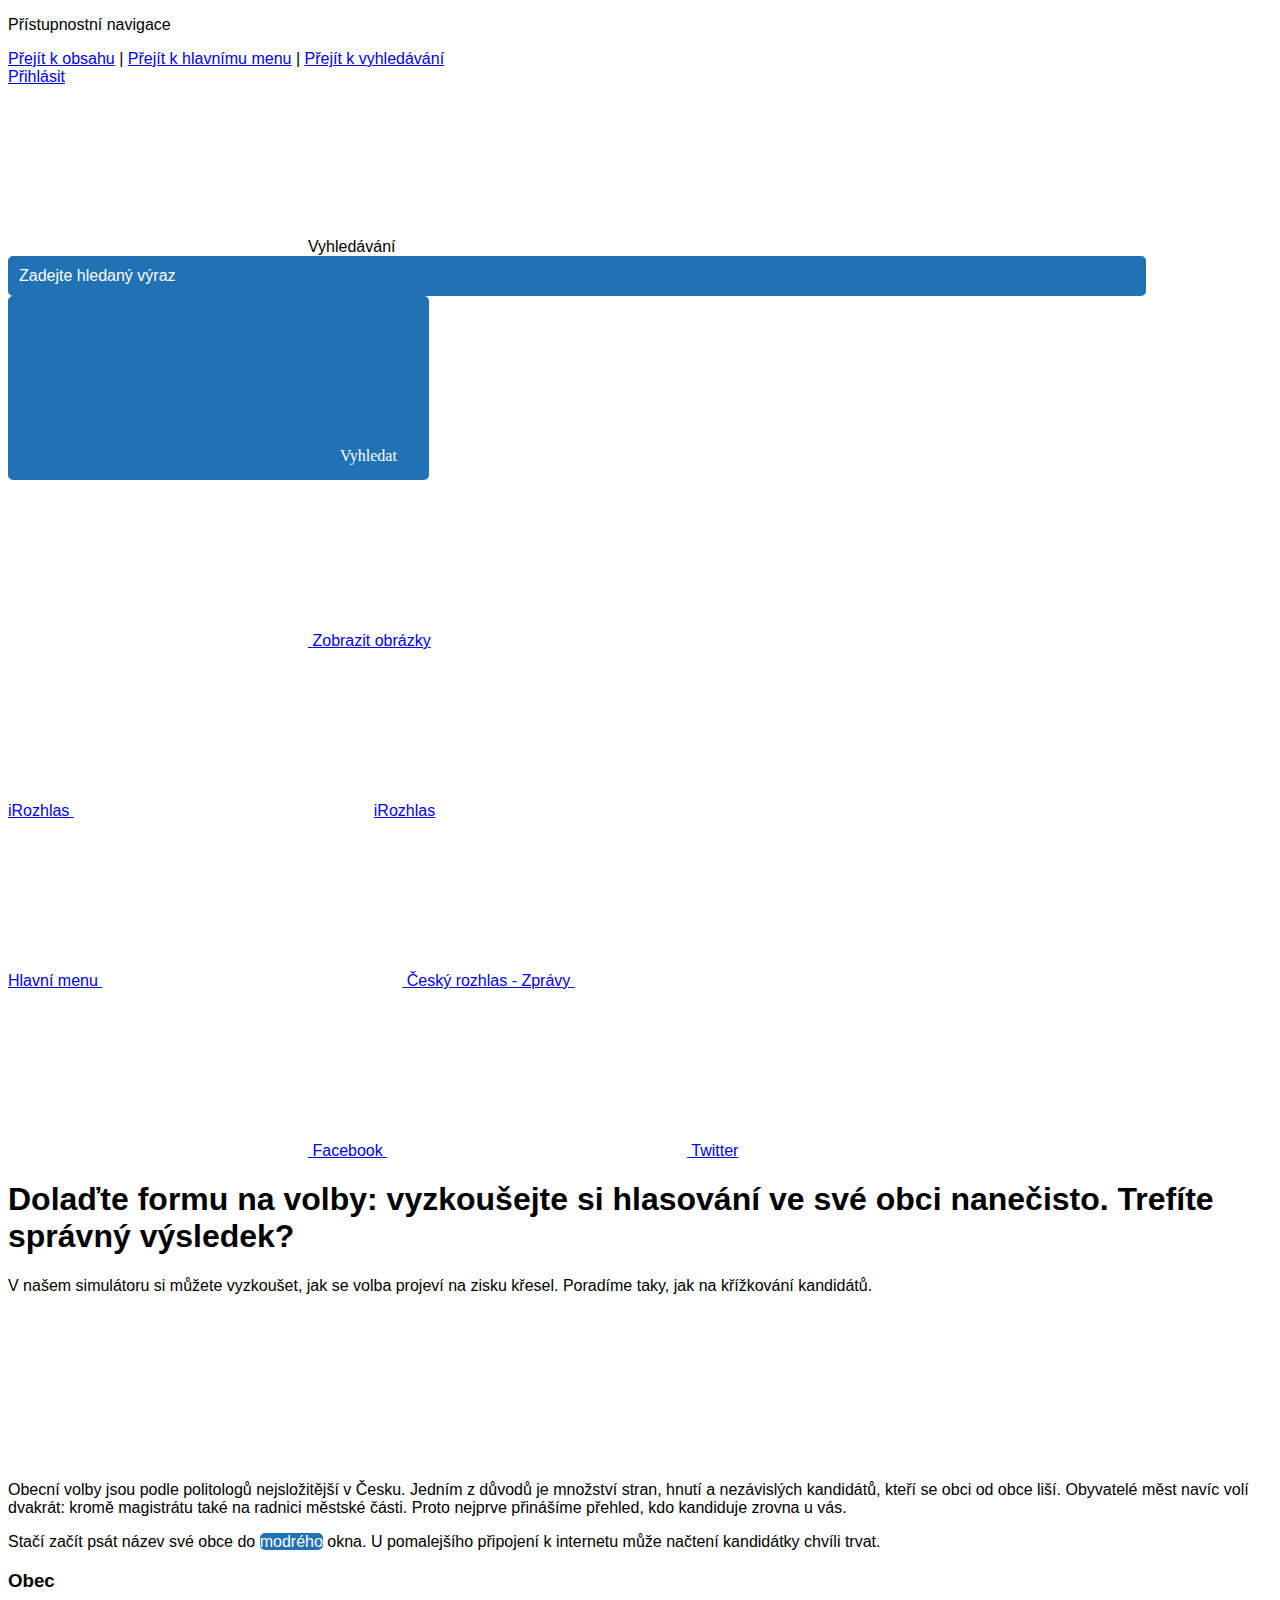
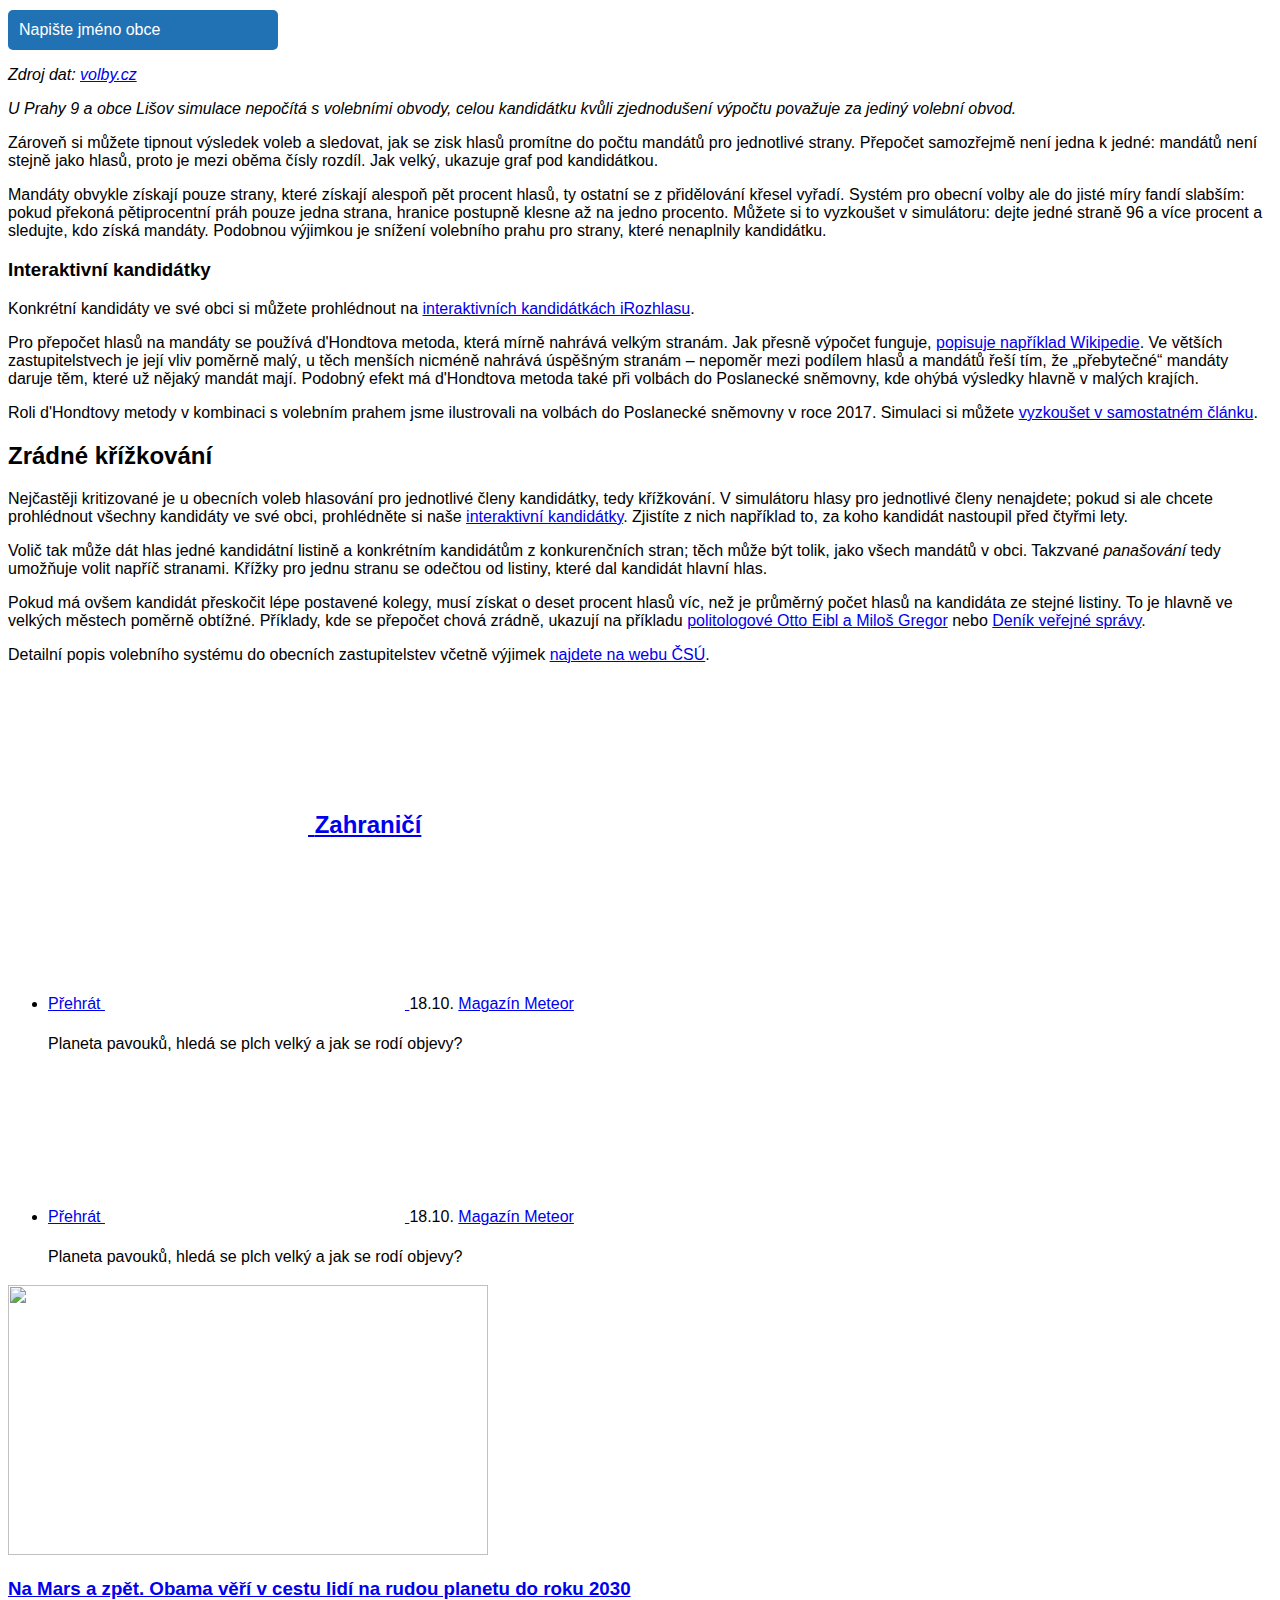
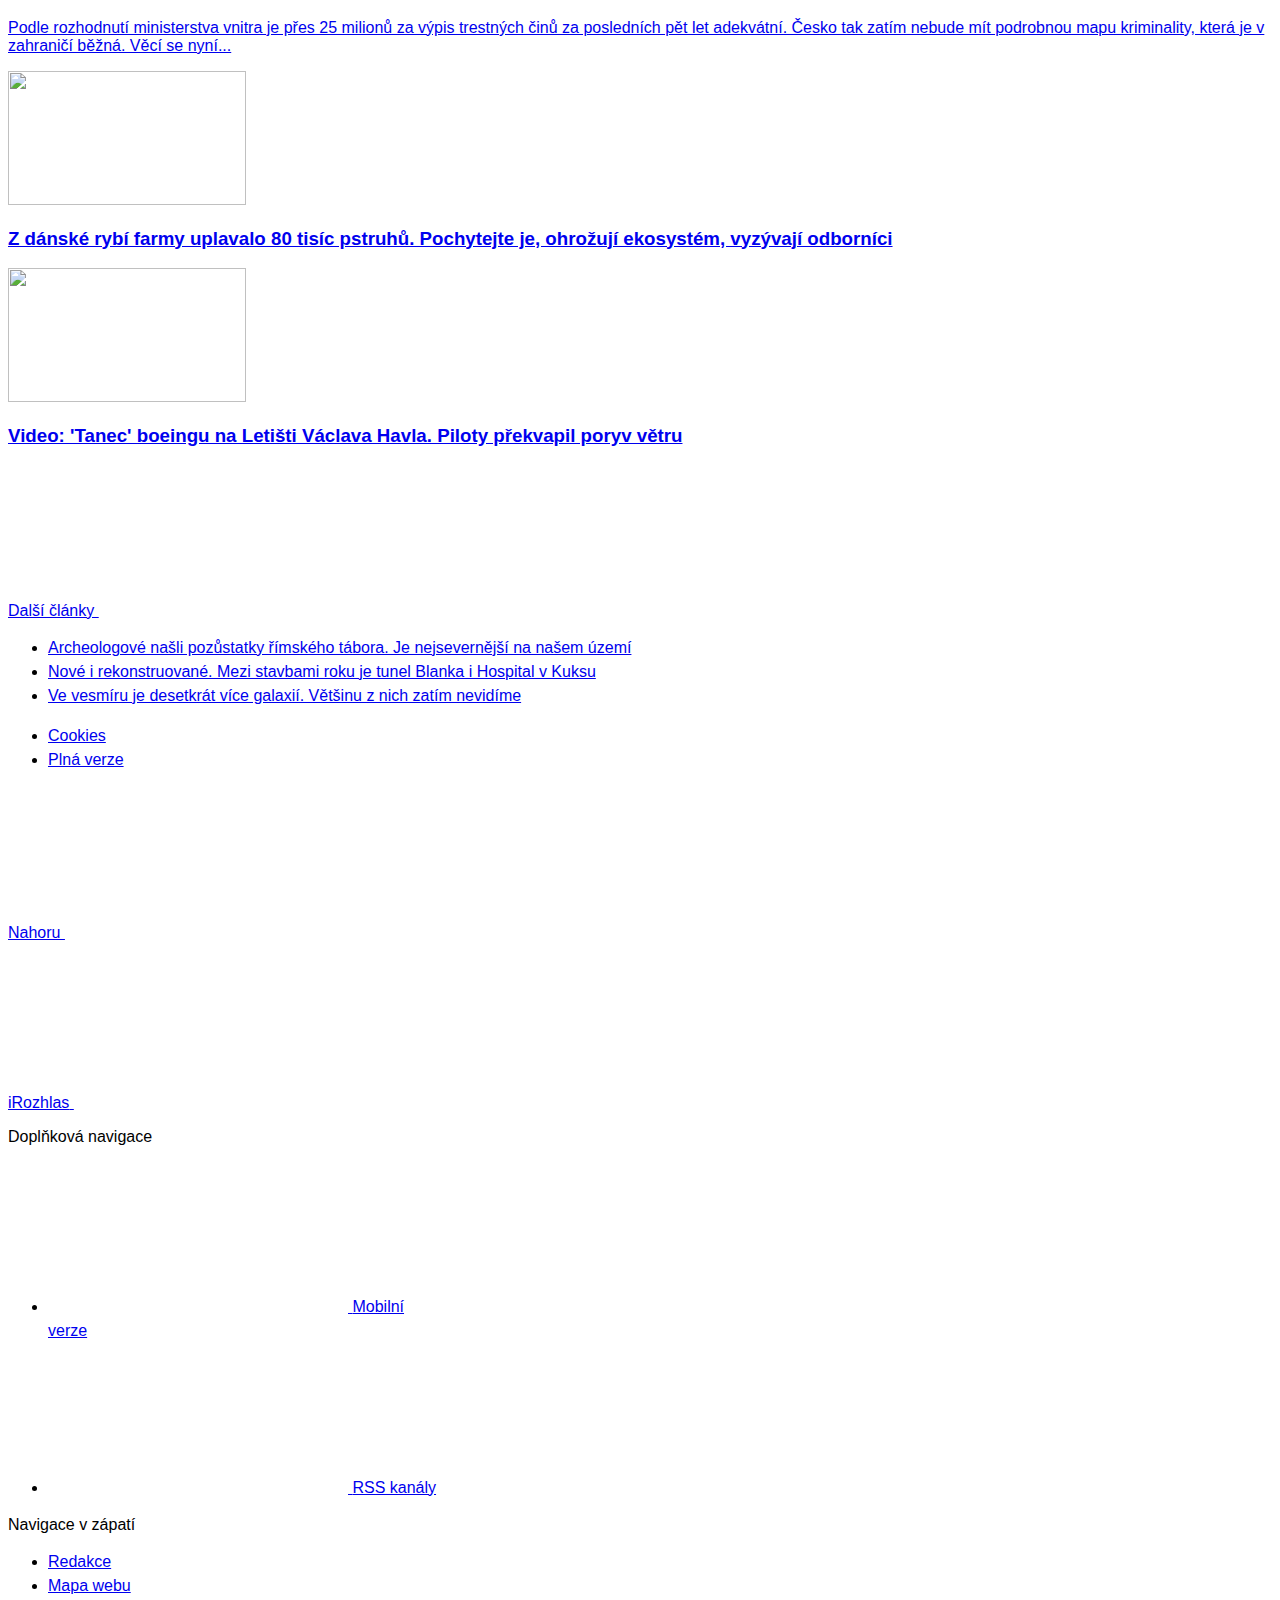
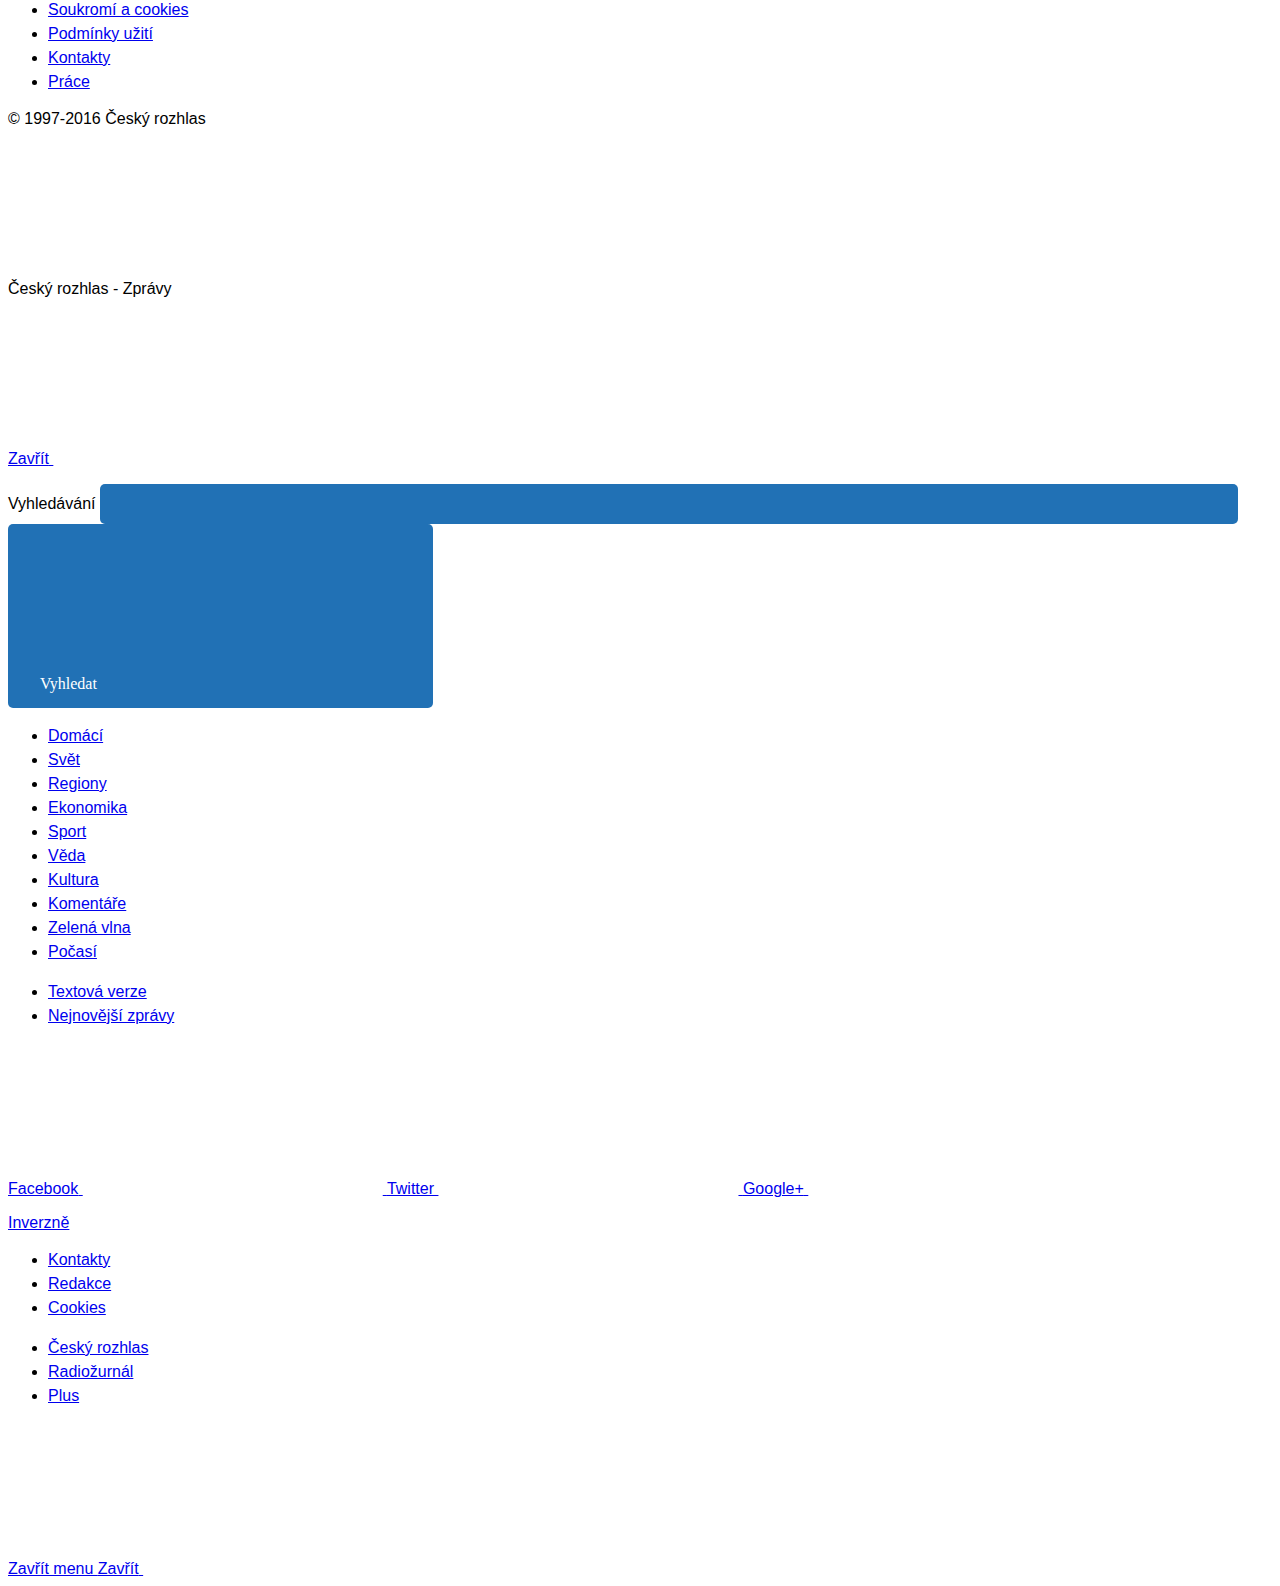
==== commit 43643653: "prefix" ====
--- a/index.html
+++ b/index.html
@@ -215,14 +215,14 @@
 <link rel="stylesheet" type="text/css" href="https://cdn.datatables.net/1.10.16/css/jquery.dataTables.min.css">
 <link rel="stylesheet" type="text/css" href="https://cdn.datatables.net/responsive/2.2.1/css/responsive.dataTables.min.css">
 <link rel="stylesheet" type="text/css" href="//code.jquery.com/ui/1.12.1/themes/base/jquery-ui.css">
-<style>li{background:none !important;margin:0 !important;padding:0 !important}ul,ol{list-style:initial !important;font-size:medium !important;line-height:1.5 !important}hr{max-width:none !important}*{box-sizing:border-box}body{font:16px Arial}.ui-menu-item-wrapper{font:16px "Noticia Text",serif}.autocomplete{position:relative;display:inline-block}.ui-autocomplete{height:200px;overflow-y:scroll;overflow-x:hidden}.vysledek{width:300%}input{border:1px solid transparent;background-color:#deebf7;padding:10px;font-size:16px;border-radius:5px}input[type=text]{background-color:#2171b5;border-radius:5px;color:white;width:90%}input[type=submit]{background-color:#2171b5;border-radius:5px;color:white;color:#fff}.autocomplete-items{position:absolute;border:1px solid #2171b5;border-radius:5px;border-bottom:0;border-top:0;z-index:99;top:100%;left:0;right:0}.autocomplete-items div{padding:10px;cursor:pointer;background-color:#fff;border-bottom:1px solid #2171b5;border-radius:5px}.autocomplete-items div:hover{background-color:#2171b5;color:white}.autocomplete-active{background-color:DodgerBlue !important;color:#fff}.stranaKlik{cursor:pointer;color:#08519c;font:12px "Noticia Text",serif;float:right;margin-bottom:0}button{background-color:#2171b5;border:0;color:white;padding:15px 32px;text-align:center;text-decoration:none;display:inline-block;font:16px "Noticia Text",serif;border-radius:5px}::-webkit-input-placeholder{color:white}::-moz-placeholder{color:white}:-ms-input-placeholder{color:white}:-moz-placeholder{color:white}#zpetStrany{margin-top:20px}.percent{width:20px}.vysledek{padding:15px;border-radius:5px}#uber{background-color:#7f0000}#unter{background-color:#b30000}#klikaci{background-color:#006d2c}.mandaty{background-color:#2171b5;border:0;color:white;padding:15px 32px;text-align:center;text-decoration:none;font:16px "Noticia Text",serif;border-radius:5px}</style>
+<style>li{background:none !important;margin:0 !important;padding:0 !important}ul,ol{list-style:initial !important;font-size:medium !important;line-height:1.5 !important}hr{max-width:none !important}*{box-sizing:border-box}body{font:16px Arial}.ui-menu-item-wrapper{font:16px "Noticia Text",serif}.autocomplete{position:relative;display:inline-block}.ui-autocomplete{height:200px;overflow-y:scroll;overflow-x:hidden}.vysledek{width:300%}input{border:1px solid transparent;background-color:#deebf7;padding:10px;font-size:16px;border-radius:5px}input[type=text]{background-color:#2171b5;border-radius:5px;color:white;width:90%}input[type=submit]{background-color:#2171b5;border-radius:5px;color:white;color:#fff}.autocomplete-items{position:absolute;border:1px solid #2171b5;border-radius:5px;border-bottom:0;border-top:0;z-index:99;top:100%;left:0;right:0}.autocomplete-items div{padding:10px;cursor:pointer;background-color:#fff;border-bottom:1px solid #2171b5;border-radius:5px}.autocomplete-items div:hover{background-color:#2171b5;color:white}.autocomplete-active{background-color:DodgerBlue !important;color:#fff}.stranaKlik{cursor:pointer;color:#08519c;font:12px "Noticia Text",serif;float:right;margin-bottom:0}button{background-color:#2171b5;border:0;color:white;padding:15px 32px;text-align:center;text-decoration:none;display:inline-block;font:16px "Noticia Text",serif;border-radius:5px}::-webkit-input-placeholder{color:white}::-moz-placeholder{color:white}:-ms-input-placeholder{color:white}:-moz-placeholder{color:white}.percent{width:20px}.vysledek{padding:15px;border-top-right-radius:0;border-bottom-right-radius:0}#uber{background-color:#7f0000}#unter{background-color:#b30000}.klikaci{background-color:#006d2c}#zpetStrany{margin-top:20px}#sdildiv,#zpetStrany{display:inline-block}#sdilitko,#tweetitko{margin-left:20px}@media only screen and (max-width:560px){#sdilitko,#tweetitko{margin-left:initial;margin-top:10px}#tweetitko{margin-left:10px}}.mandaty{background-color:#2171b5;border:0;color:white;padding:15px 32px;text-align:center;text-decoration:none;font:16px "Noticia Text",serif;border-radius:5px;border-radius:5px}</style>
 <div class="row-main row-main--article">
 <h1 class="b-data__title b-data__title--sm">
 Dolaďte formu na volby: vyzkoušejte si hlasování ve své obci nanečisto. Trefíte správný výsledek?
 </h1>
 </div>
 <div class="row-main row-main--narrow">
-<p class="text-bold text-lg">V simulátoru od datových novinářů Českého rozhlasu si můžete vyzkoušet, jak se volba projeví na zisku křesel. Poradíme taky, jak na křížkování kandidátů.</p>
+<p class="text-bold text-lg">V našem simulátoru si můžete vyzkoušet, jak se volba projeví na zisku křesel. Poradíme taky, jak na křížkování kandidátů.</p>
 <p class="meta meta--icon">
 	<span class="icon-svg icon-svg--bullet">
 	<svg class="icon-svg__svg" xmlns:xlink="http://www.w3.org/1999/xlink">
@@ -234,8 +234,8 @@
 
 
 
-<p>Obecní volby jsou podle politologů v Česku ty vůbec nejsložitější. Jedním z důvodů je množství stran, hnutí a nezávislých kandidátů, kteří se obci od obce liší. Obyvatelé měst navíc volí dvakrát: kromě magistrátu také na radnici městské části. Proto nejprve přinášíme přehled, kdo kandiduje zrovna u vás.</p>
-<p>Je to prosté, stačí do <span style="background-color: #2171b5;color: white;display: inline;border-radius: 5px;">modrého</span> okna začít psát název své obce. U pomalejšího připojení k internetu může načtení kandidátky chvíli trvat.</p>
+<p>Obecní volby jsou podle politologů nejsložitější v Česku. Jedním z důvodů je množství stran, hnutí a nezávislých kandidátů, kteří se obci od obce liší. Obyvatelé měst navíc volí dvakrát: kromě magistrátu také na radnici městské části. Proto nejprve přinášíme přehled, kdo kandiduje zrovna u vás.</p>
+<p>Stačí začít psát název své obce do <span style="background-color: #2171b5;color: white;display: inline;border-radius: 5px;">modrého</span> okna. U pomalejšího připojení k internetu může načtení kandidátky chvíli trvat.</p>
 <p></div><div class="row-main row-main--article">
 <div id="container">
     <div id="obec">
@@ -255,16 +255,15 @@
 <p><em>Zdroj dat: <a href="https://volby.cz/pls/kv2018/kv?xjazyk=CZ&amp;xid=1">volby.cz</a></em></p>
 <p><em>U Prahy 9 a obce Lišov simulace nepočítá s volebními obvody, celou kandidátku kvůli zjednodušení výpočtu považuje za jediný volební obvod.</em></p>
 <p>Zároveň si můžete tipnout výsledek voleb a sledovat, jak se zisk hlasů promítne do počtu mandátů pro jednotlivé strany. Přepočet samozřejmě není jedna k jedné: mandátů není stejně jako hlasů, proto je mezi oběma čísly rozdíl. Jak velký, ukazuje graf pod kandidátkou.</p>
-<p>Mandáty obvykle připadnou pouze stranám, které získají alespoň pět procent hlasů. Ty zbylé se z přidělování křesel vyřadí. Systém pro obecní volby nicméně do jisté míry fandí slabším: pokud překoná pětiprocentní práh pouze jedna strana, hranice postupně klesne až na jedno procento.</p>
-<p>I to si můžete v simulátoru vyzkoušet: dejte jedné straně 96 a více procent, zbytek jiným subjektům a sledujte, kdo získá mandáty. Podobnou výjimkou je snížení volebního prahu pro strany, které nenaplnily kandidátku.</p>
+<p>Mandáty obvykle získají pouze strany, které získají alespoň pět procent hlasů, ty ostatní se z přidělování křesel vyřadí. Systém pro obecní volby ale do jisté míry fandí slabším: pokud překoná pětiprocentní práh pouze jedna strana, hranice postupně klesne až na jedno procento. Můžete si to vyzkoušet v simulátoru: dejte jedné straně 96 a více procent a sledujte, kdo získá mandáty. Podobnou výjimkou je snížení volebního prahu pro strany, které nenaplnily kandidátku.</p>
 <div class="b-inline b-inline--right"><div class="b-inline__wrap"><div class="b-inline__content"><div class="text-sm"><h3>Interaktivní kandidátky</h3>Konkrétní kandidáty ve své obci si můžete prohlédnout na <a href = "https://www.irozhlas.cz/volby/obecni-volby-2018-politika-kandidatky-demografie_1808231045_jab">interaktivních kandidátkách iRozhlasu</a>.</div></div></div></div>
 
-<p>Pro přepočet hlasů na mandáty se používá d'Hondtova metoda, která mírně nahrává velkým stranám. Jak přesně výpočet funguje, <a href="https://cs.wikipedia.org/wiki/D%27Hondtova_metoda">popisuje například encyklopedie Wikipedia</a>. Ve větších zastupitelstvech je vliv metody poměrně malý, u těch menších nicméně nahrává úspěšným stranám – nepoměr mezi podílem hlasů a mandátů řeší tím, že „přebytečné“ mandáty daruje těm, které už nějaký mandát mají. Podobný efekt má d'Hondtova metoda také při volbách do Poslanecké sněmovny, kde „ohýbá“ výsledky hlavně v malých krajích.</p>
+<p>Pro přepočet hlasů na mandáty se používá d'Hondtova metoda, která mírně nahrává velkým stranám. Jak přesně výpočet funguje, <a href="https://cs.wikipedia.org/wiki/D%27Hondtova_metoda">popisuje například Wikipedie</a>. Ve větších zastupitelstvech je její vliv poměrně malý, u těch menších nicméně nahrává úspěšným stranám – nepoměr mezi podílem hlasů a mandátů řeší tím, že „přebytečné“ mandáty daruje těm, které už nějaký mandát mají. Podobný efekt má d'Hondtova metoda také při volbách do Poslanecké sněmovny, kde ohýbá výsledky hlavně v malých krajích.</p>
 <p>Roli d'Hondtovy metody v kombinaci s volebním prahem jsme ilustrovali na volbách do Poslanecké sněmovny v roce 2017. Simulaci si můžete <a href="https://www.irozhlas.cz/volby/svobodni-a-zeleni-ve-snemovne-vyzkousejte-si-co-udela-posun-petiprocentni_1710240615_zlo">vyzkoušet v samostatném článku</a>.</p>
 <h2>Zrádné křížkování</h2>
-<p>Nejčastěji kritizované je u obecních voleb hlasování pro jednotlivé členy kandidátky, takzvané křížkování. V simulátoru hlasy pro jednotlivé členy nenajdete; pokud si ale chcete prohlédnout všechny kandidáty ve své obci, navštivte naše <a href="https://www.irozhlas.cz/volby/obecni-volby-2018-politika-kandidatky-demografie_1808231045_jab">interaktivní kandidátky</a>. Zjistíte z nich například to, za koho se kandidát ucházel o přízeň voličů čtyřmi lety.</p>
-<p>Každý volič tak může dát hlas jedné kandidátní listině a konkrétním kandidátům z konkurenčních stran; těch může být tolik, jako všech mandátů v obci. Takzvané <em>panašování</em> tedy umožňuje volit napříč stranami. Křížky pro jednu stranu se odečtou od listiny, které dal kandidát hlavní hlas.</p>
-<p>Pokud má ovšem kandidát přeskočit lépe postavené kolegy, musí získat o deset procent hlasů víc, než je průměrný počet hlasů na kandidáta ze stejné listiny. To je hlavně ve velkých městech poměrně obtížné. Situace, kdy se přepočet chová zrádně, ukazují na příkladu <a href="http://polit.fss.muni.cz/volebni-system-ktery-neni-takovy-jaky-se-zda/">politologové Otto Eibl a Miloš Gregor</a> nebo <a href="http://www.dvs.cz/clanek.asp?id=6670736">Deník veřejné správy</a>.</p>
+<p>Nejčastěji kritizované je u obecních voleb hlasování pro jednotlivé členy kandidátky, tedy křížkování. V simulátoru hlasy pro jednotlivé členy nenajdete; pokud si ale chcete prohlédnout všechny kandidáty ve své obci, prohlédněte si naše <a href="https://www.irozhlas.cz/volby/obecni-volby-2018-politika-kandidatky-demografie_1808231045_jab">interaktivní kandidátky</a>. Zjistíte z nich například to, za koho kandidát nastoupil před čtyřmi lety.</p>
+<p>Volič tak může dát hlas jedné kandidátní listině a konkrétním kandidátům z konkurenčních stran; těch může být tolik, jako všech mandátů v obci. Takzvané <em>panašování</em> tedy umožňuje volit napříč stranami. Křížky pro jednu stranu se odečtou od listiny, které dal kandidát hlavní hlas.</p>
+<p>Pokud má ovšem kandidát přeskočit lépe postavené kolegy, musí získat o deset procent hlasů víc, než je průměrný počet hlasů na kandidáta ze stejné listiny. To je hlavně ve velkých městech poměrně obtížné. Příklady, kde se přepočet chová zrádně, ukazují na příkladu <a href="http://polit.fss.muni.cz/volebni-system-ktery-neni-takovy-jaky-se-zda/">politologové Otto Eibl a Miloš Gregor</a> nebo <a href="http://www.dvs.cz/clanek.asp?id=6670736">Deník veřejné správy</a>.</p>
 <p>Detailní popis volebního systému do obecních zastupitelstev včetně výjimek <a href="https://www.czso.cz/documents/10180/20536900/mandaty.pdf/efc81993-c19e-4fd1-9ce1-2f1dfbeae465?version=1.0">najdete na webu ČSÚ</a>.</p>
 
 <p class="meta meta--right meta--big">
@@ -281,16 +280,17 @@
 $.ajax({type:"GET",url:"https://data.irozhlas.cz/volby-obecni-2018/data/kandidatky/app/obce/nazvyobci.csv",dataType:"text",success:function(data){hledatko($.csv.toObjects(data));}});function hledatko(data){var nazvyObci=data.sort(function(a,b){if(a.NAZEVFULL<b.NAZEVFULL)return-1;if(a.NAZEVFULL>b.NAZEVFULL)return 1;return 0;});var seznamObci=nazvyObci.map(function(d){return d['NAZEVFULL'];});var obceHledatko=[]
 seznamObci.forEach(function(obec){obceHledatko.push([obec,obec.split(" (")[0]]);});$('#vyberObce').autocomplete({delay:500,source:function(request,response){var result=obceHledatko.filter(function(obec){return obec[1].toLowerCase().includes(request.term.toLowerCase());});response(result.map(function(obec){return obec[0];}));},select:function(e){document.getElementById("strany").innerHTML='Načítám data...'
 setTimeout(function(){document.getElementById("strany").innerHTML='Načítám data...'
-var zvolenaObec=document.getElementById("vyberObce").value;var index=seznamObci.indexOf(zvolenaObec);var idObce=nazvyObci[index]['KODZASTUP'];ukazStrany(zvolenaObec,idObce);},250);}});$('#vyberObce').on('change',function(){setTimeout(function(){document.getElementById("strany").innerHTML='Načítám data...'
-var zvolenaObec=document.getElementById("vyberObce").value;var index=seznamObci.indexOf(zvolenaObec);var idObce=nazvyObci[index]['KODZASTUP'];ukazStrany(zvolenaObec,idObce);},250);});};function ukazStrany(zvolenaObec,idObce){$.ajax({type:"GET",url:"https://data.irozhlas.cz/volby-obecni-2018/data/kandidatky/tip/"+idObce+".csv",dataType:"text",success:function(data){pokracuj($.csv.toObjects(data));}});function pokracuj(strany){var idStran=strany.map(function(d){return d['StranaNr'];});var stranyBezId=strany.map(function(d){delete(d['StranaNr']);return(d);});for(i=0;i<stranyBezId.length;i++){stranyBezId[i]['Hlasy (%)']=0
+var zvolenaObec=document.getElementById("vyberObce").value;var index=seznamObci.indexOf(zvolenaObec);var idObce=nazvyObci[index]['KODZASTUP'];ukazStrany(zvolenaObec,idObce);},250);}});};function ukazStrany(zvolenaObec,idObce){$.ajax({type:"GET",url:"https://data.irozhlas.cz/volby-obecni-2018/data/kandidatky/tip/"+idObce+".csv",dataType:"text",success:function(data){pokracuj($.csv.toObjects(data));}});function pokracuj(strany){var idStran=strany.map(function(d){return d['StranaNr'];});var stranyBezId=strany.map(function(d){delete(d['StranaNr']);return(d);});for(i=0;i<stranyBezId.length;i++){stranyBezId[i]['Hlasy (%)']=0
 stranyBezId[i]['Mandáty']=0;}
 var html='<h3>Kandidující strany</h3>'
 html+='<table id="tabulkaStran" class="display" style="width:100%"></table>'
 html+='<div id="zpetStrany"><button type="button" id="unter">Pro rozdělení mandátů je potřeba rozdat ještě 100 % hlasů</button></div>'
-document.getElementById("strany").innerHTML=html;poskladejTabulkuStran(stranyBezId,idStran,idObce);document.getElementById("obec").style["padding-bottom"]="30px";$(function(){$('#tabulkaStran').DataTable({columnDefs:[{targets:0,type:'diacritics-neutralise'},{targets:[3,4],orderable:false}],"order":[[0,"asc"]],responsive:{details:{display:$.fn.dataTable.Responsive.display.childRowImmediate,type:''}},"ordering":true,"paging":false,"bInfo":false,"language":{"url":"https://interaktivni.rozhlas.cz/tools/datatables/Czech.json"}});});};};function prepocitejProcenta(){var rozdelenoHlasu=0;$(".vysledek").each(function(){var vysledek=parseInt(this.value);if(isNaN(vysledek)){vysledek=0;}
+document.getElementById("strany").innerHTML=html;poskladejTabulkuStran(stranyBezId,idStran,idObce);document.getElementById("obec").style["padding-bottom"]="30px";$(function(){$('#tabulkaStran').DataTable({columnDefs:[{targets:0,type:'diacritics-neutralise'},{targets:[3,4],orderable:false}],"order":[[0,"asc"]],responsive:{details:{display:$.fn.dataTable.Responsive.display.childRowImmediate,type:''}},"ordering":true,"paging":false,"bInfo":false,"language":{"url":"https://interaktivni.rozhlas.cz/tools/datatables/Czech.json"}});});};};function prepocitejProcenta(){var rozdelenoHlasu=0;var nejvyssi=0;var curID=0;var nejStrana;$(".vysledek").each(function(){var vysledek=parseInt(this.value);curID++;if(isNaN(vysledek)){vysledek=0;}
+if(vysledek>nejvyssi){nejvyssi=vysledek;if($(window).width()<560){nejStrana=$(this).parent().parent().parent().parent().parent().parent().parent().prev().find(".nazevStrany")[0].textContent;}else{nejStrana=$(this).parent().parent().parent().parent().children()[0].textContent;}}
 rozdelenoHlasu=rozdelenoHlasu+vysledek;})
-if(rozdelenoHlasu==100){var html='<button type="button" id="klikaci" onclick ="spocitejMandaty()">Spočítat mandáty</button></div>'}else if(rozdelenoHlasu>100){var html='<button type="button" id="uber">Pro rozdělení mandátů je potřeba rozdat o '+(rozdelenoHlasu-100)+' % hlasů méně</button></div>'}else{var html='<button type="button" id="unter">Pro rozdělení mandátů je potřeba rozdat ještě '+(100-rozdelenoHlasu)+' % hlasů</button></div>'}
-document.getElementById("zpetStrany").innerHTML=html;}
+var obec=$("#vyberObce").val().split(" (")[0];var vitez=nejStrana.substring(0,1)+nejStrana.substring(1).toLowerCase();if(rozdelenoHlasu==100){var html='<button type="button" class="klikaci" onclick ="spocitejMandaty()">Spočítat mandáty</button></div>'
+html+='<div id="sdildiv"></div>';}else if(rozdelenoHlasu>100){var html='<button type="button" id="uber">Pro rozdělení mandátů je potřeba rozdat o '+(rozdelenoHlasu-100)+' % hlasů méně</button></div>'}else{var html='<button type="button" id="unter">Pro rozdělení mandátů je potřeba rozdat ještě '+(100-rozdelenoHlasu)+' % hlasů</button></div>'}
+document.getElementById("zpetStrany").innerHTML=html;if(rozdelenoHlasu==100){sdilitko(obec,vitez);}}
 function spocitejMandaty(){var pocetStran=$(".nazevStrany").length
 var strany=[];var pocetKand=[];var pocetMand;var procenta=[];var falesnyPrah=[];var prah=5;var prepocet=new Array(pocetStran);var mandaty=[];var mobil=false;$(".nazevStrany").each(function(){strany.push($(this).text())})
 $(".pocetKand").each(function(){pocetKand.push($(this).text())});pocetMand=parseInt(pocetKand[0].substr(pocetKand[0].indexOf('/')+1,pocetKand[0].length+1));$(".vysledek").each(function(){procenta.push($(this).val())});if(procenta.length===pocetStran*2){mobil=true;procenta=procenta.filter(function(procento,index){return index%2});}
@@ -316,6 +316,7 @@
 document.getElementById("vysledek").style["height"]="600px";var colors=['#deebf7','#2171b5']
 var chart=Highcharts.chart('vysledek',{chart:{type:'column'},title:{text:'Zisk hlasů vs. mandátů'},xAxis:{categories:strany},yAxis:{title:{text:'Zisk hlasů vs. mandátů'},labels:{format:'{value} %'}},tooltip:{pointFormat:'{point.series.name}: <b>{point.y} %<br/>',shared:true},exporting:{enabled:false},credits:{href:'',text:''},series:[{name:'Hlasy',data:procenta,color:colors[0]},{name:'Mandáty',data:mandaty,color:colors[1]}]});}
 function zpetNaKandidaty(){document.getElementById("strany").scrollIntoView();}
+function sdilitko(obec,vitez){var sdileciURL="https://www.facebook.com/sharer/sharer.php?u=https://www.irozhlas.cz/zpravy-nahled/kandidatky-tipovacka";var sdileciURLtw="https://twitter.com/intent/tweet?text=Dola%C4%8Fte%20formu%20na%20volby%3A%20vyzkou%C5%A1ejte%20si%20hlasov%C3%A1n%C3%AD%20ve%20sv%C3%A9%20obci%20nane%C4%8Disto.%20Tref%C3%ADte%20spr%C3%A1vn%C3%BD%20v%C3%BDsledek%3F&url=https%3A%2F%2Fwww.irozhlas.cz%2Fzpravy-nahled%2Fkandidatky-tipovacka";var text='<button id="sdilitko">Sdílet</button>';text+='<button id="tweetitko">Tweetnout</button>';$("#sdildiv").html(text);$("#sdilitko").click(function(){window.open(sdileciURL,'test','left=20,top=20,width=550,height=650,toolbar=0,resizable=0,menubar=0');});$("#tweetitko").click(function(){window.open(sdileciURLtw,'test','left=20,top=20,width=550,height=250,toolbar=0,resizable=0,menubar=0');});$.ajax({url:'https://nz6ctn80pc.execute-api.eu-central-1.amazonaws.com/prod?vals='+JSON.stringify({"obec":obec,"vitez":vitez}),type:"GET",crossDomain:!0,dataType:"json",success:function(response){sdileciURL="https://www.facebook.com/sharer/sharer.php?u=https://dev.datarozhlas.cz/kandidatky-tipovacka/share/"+response+".html";sdileciURLtw="https://twitter.com/intent/tweet?text=Levicov%C3%BD%20nevoli%C4%8D%2C%20m%C4%9Bstsk%C3%BD%20liber%C3%A1l%20nebo%20skute%C4%8Dn%C3%BD%20k%C5%99es%C5%A5an%3F%20Test%20prozrad%C3%AD%2C%20koho%20vol%C3%ADte%3A&url=https%3A%2F%2Fdev.datarozhlas.cz%2Fkandidatky-tipovacka%2Fshare%2F"+response+".html";$("#sdilitko").click(function(){window.open(sdileciURL,'test','left=20,top=20,width=550,height=650,toolbar=0,resizable=0,menubar=0');});$("tweetitko").click(function(){window.open(sdileciURLtw,'test','left=20,top=20,width=550,height=250,toolbar=0,resizable=0,menubar=0');})}});}
 var links=document.getElementsByTagName('a');for(var i=0,linksLength=links.length;i<linksLength;i++){if(links[i].hostname!=window.location.hostname){links[i].target='_blank';links[i].rel='noopener noreferrer';};};</script>
 
 		</article>
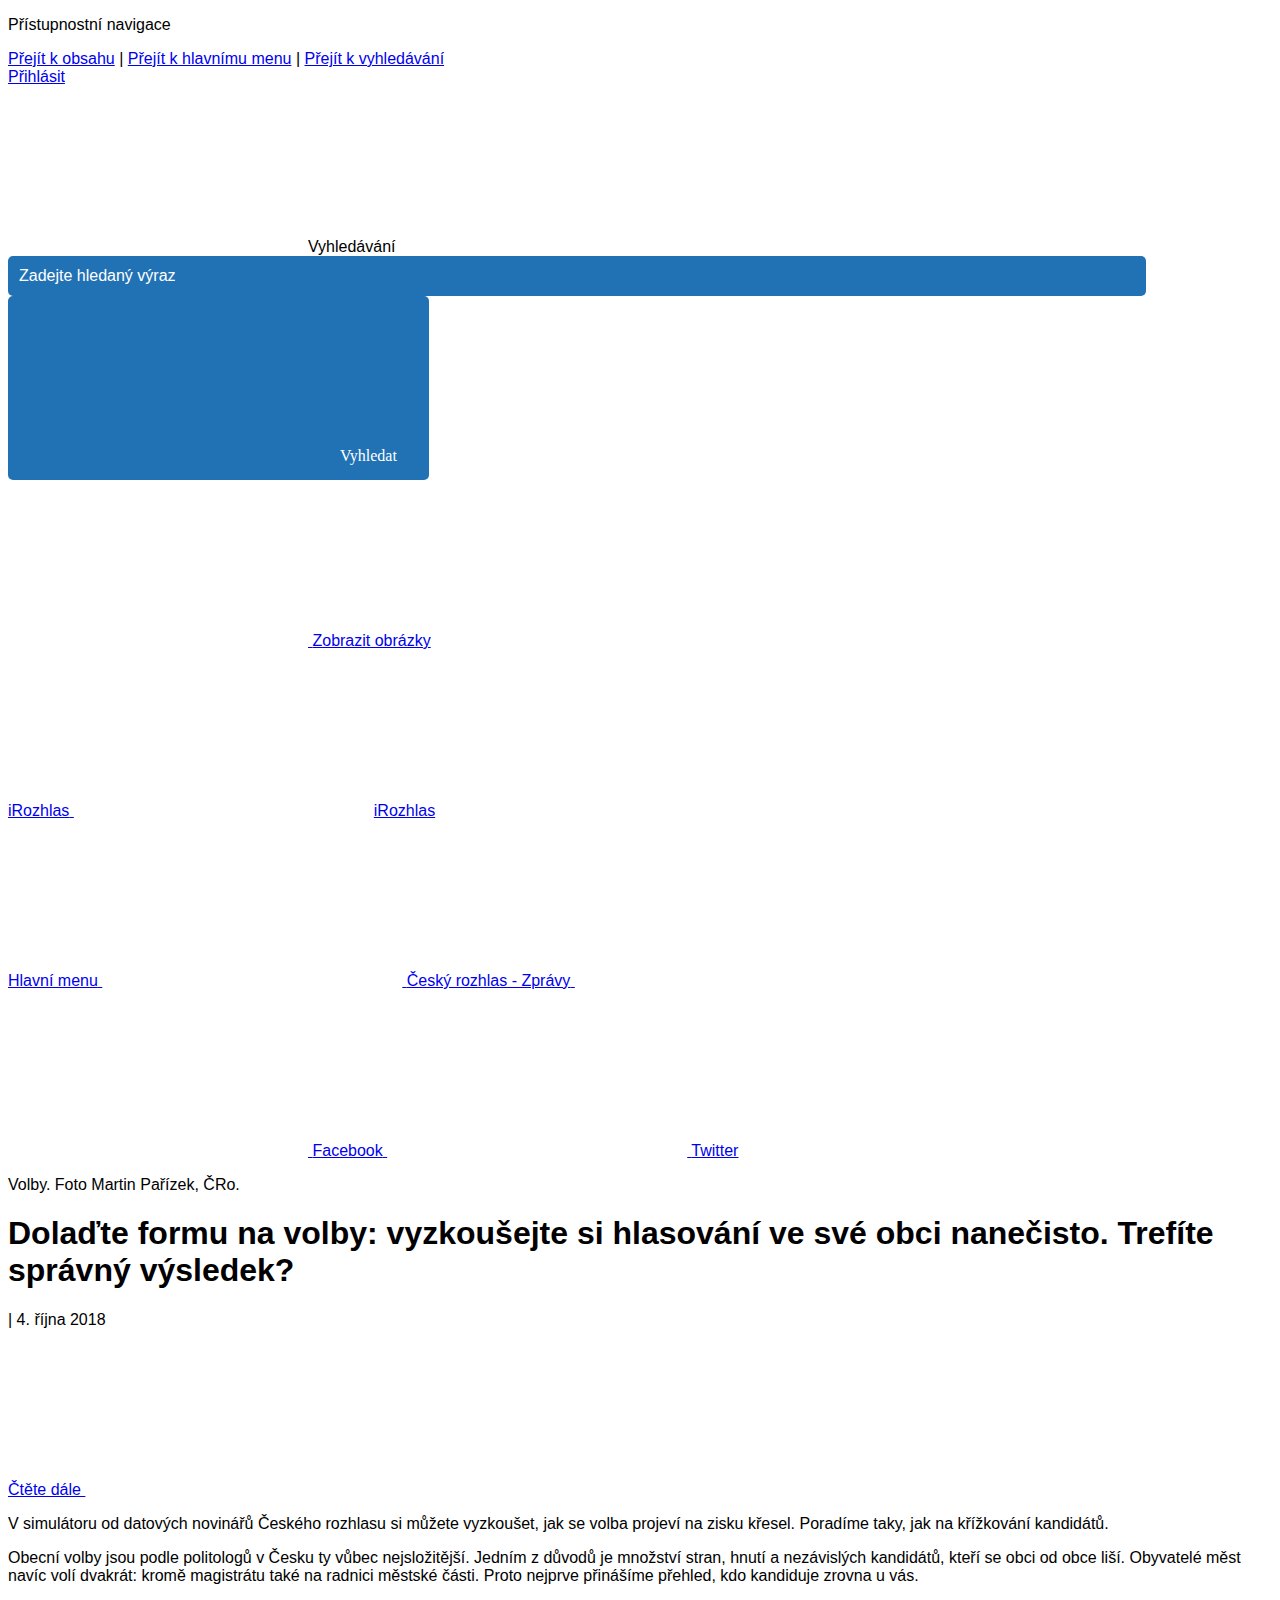
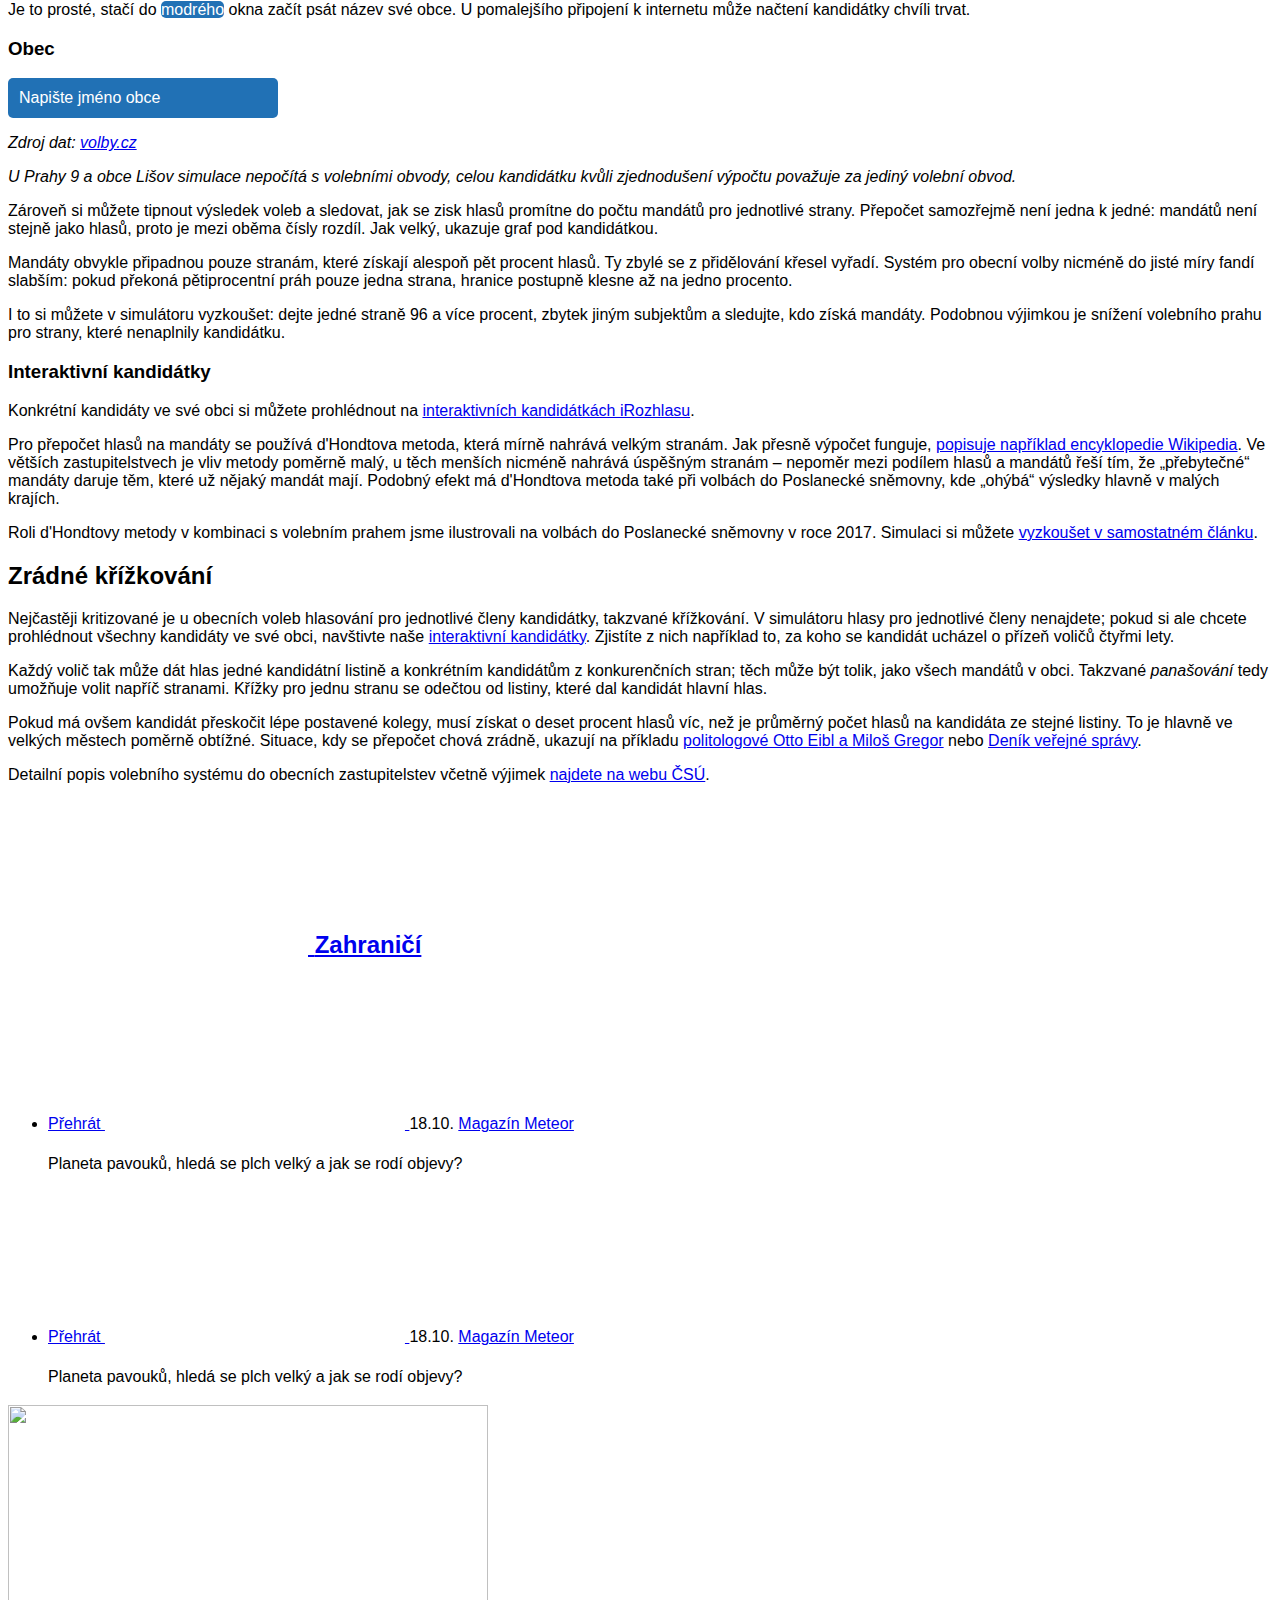
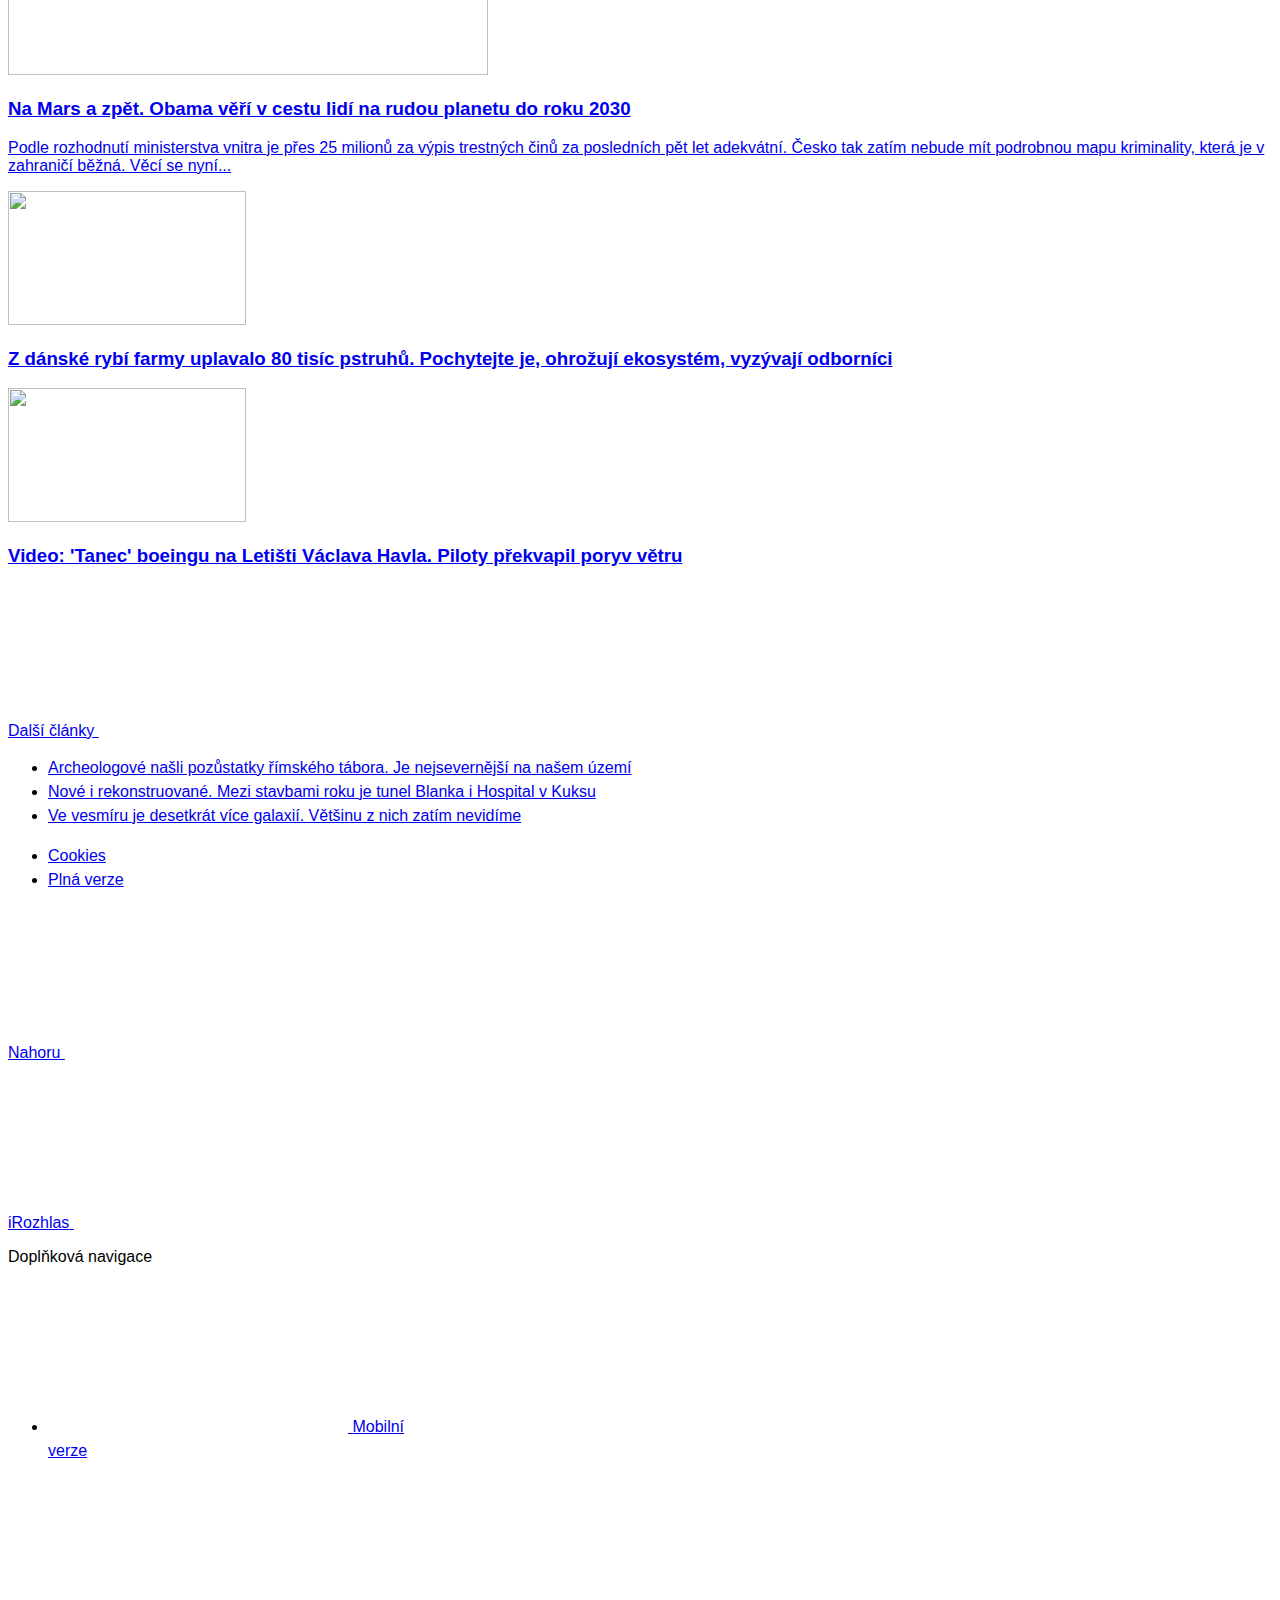
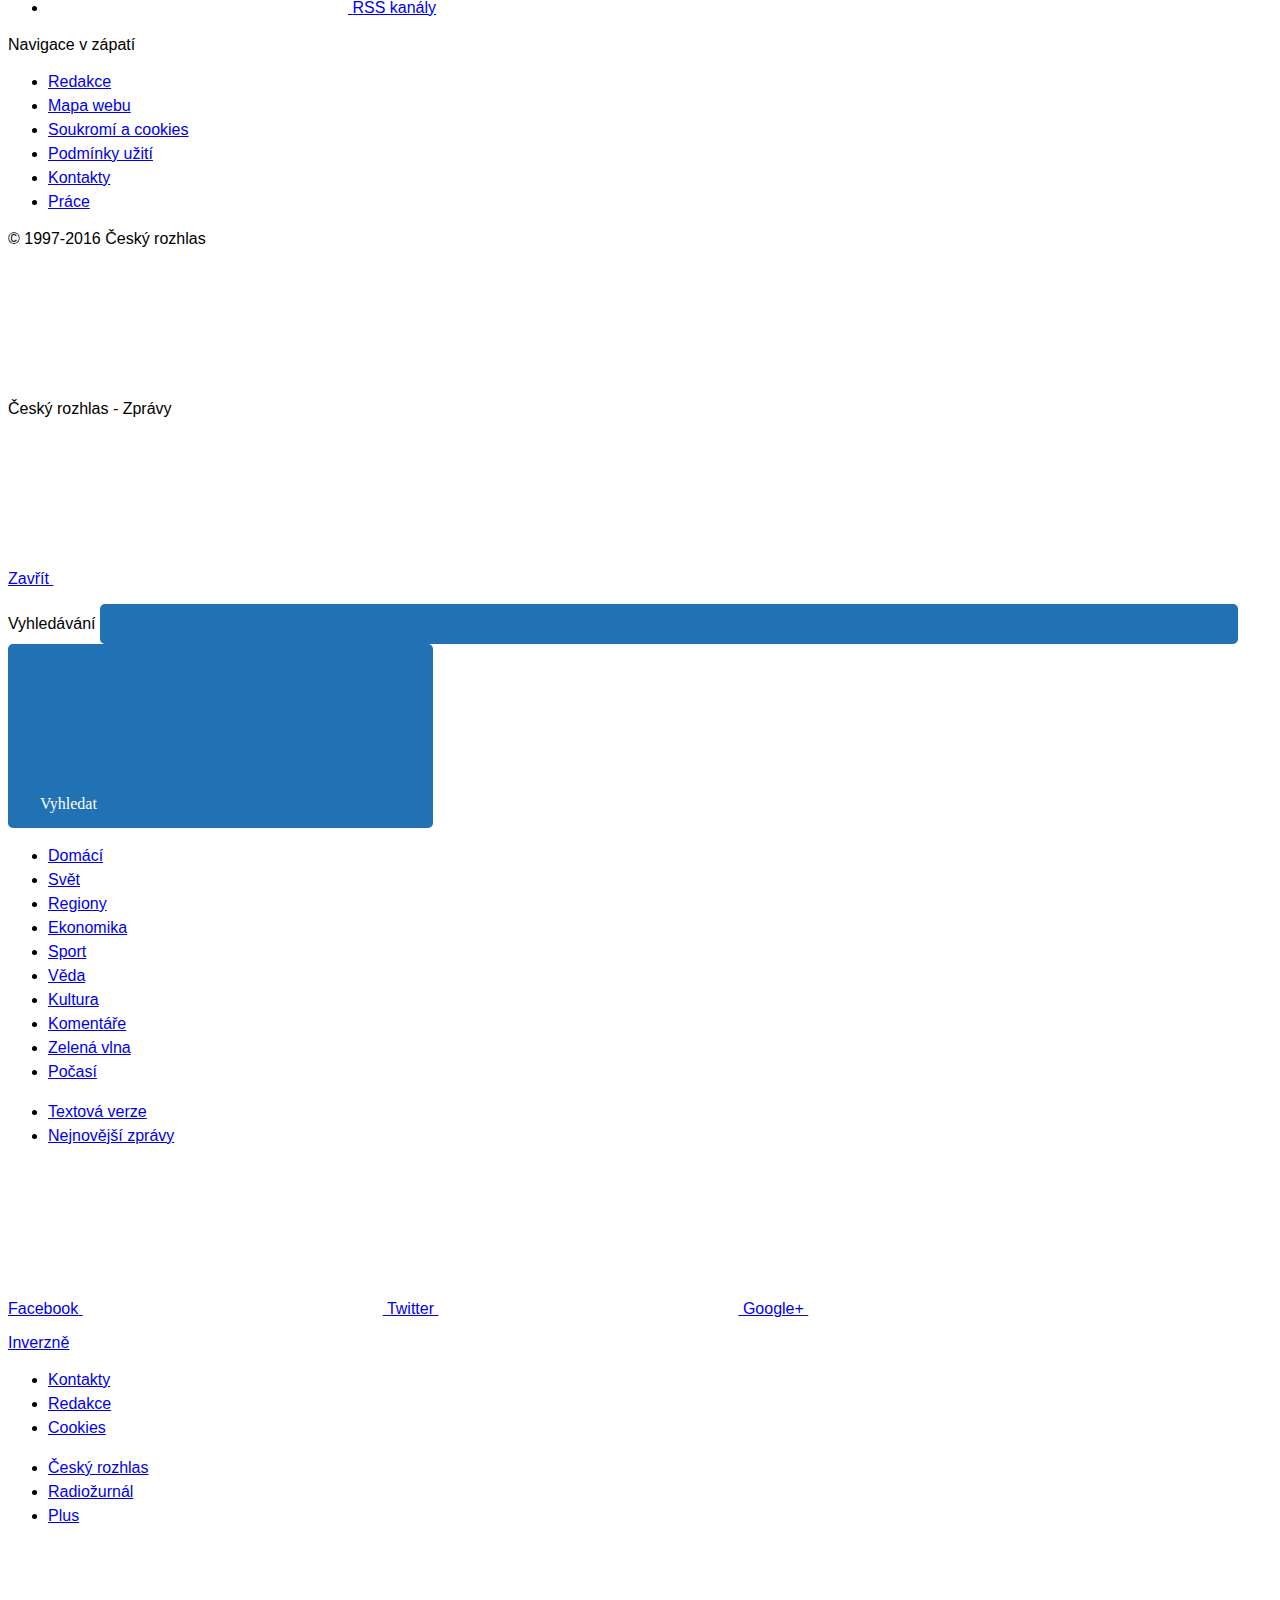
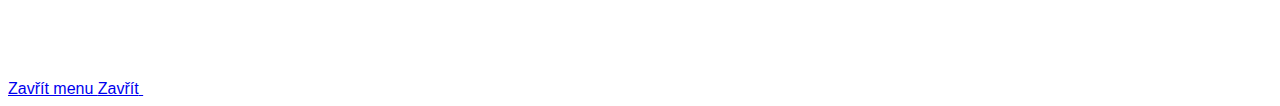
==== commit bb16173a: "Merge branch 'master' of github.com:DataRozhlas/kandidatky-tipovacka" ====
--- a/index.html
+++ b/index.html
@@ -203,7 +203,33 @@
 
 		<main id="main" class="main" role="main">	
 		<article role="article" class="b-data"> 			
-			<div class="b-data__content" id="content">
+			<div class="b-data__bg" style="background-image: url('https://www.irozhlas.cz/sites/default/files/styles/zpravy_snowfall/public/uploader/volby2_181003-225854_miz.png?itok=ms9Xmckr');"><span class="b-data__caption">Volby. Foto Martin Pařízek, ČRo.</span></div>
+<header class="b-data__header">
+<div class="row-main">
+	<h1 class="b-data__title">
+		<strong>Dolaďte formu na volby: vyzkoušejte si hlasování ve své obci nanečisto. Trefíte správný výsledek?</strong>
+	</h1>
+	<p class="meta meta--lg">
+	<!--[[ZPRAVY_SNOWFALL_AUTHORS:HEADER]]-->
+	<span class="meta__separator">|</span>
+	<time>4. října 2018</time>
+	</p>	
+	<p>
+	<a href="#content" class="b-data__link js-scroll-to">
+	Čtěte dále
+	<span class="b-data__link-icon">
+	<span class="icon-svg icon-svg--arrow-down">
+	<svg class="icon-svg__svg" xmlns:xlink="http://www.w3.org/1999/xlink">
+		<use xlink:href="/sites/all/themes/custom/irozhlas/img/bg/icons-svg.svg#icon-arrow-down" x="0" y="0" width="100%" height="100%"></use>
+	</svg>
+</span>
+</span>
+</a>
+</p>
+</div>
+</header> 
+
+<div class="b-data__content" id="content">
 <script src="https://code.jquery.com/jquery-3.3.1.min.js"></script>
 <script src="https://cdn.datatables.net/1.10.16/js/jquery.dataTables.min.js"></script>
 <script src="https://cdn.datatables.net/responsive/2.2.1/js/dataTables.responsive.min.js"></script>
@@ -211,31 +237,16 @@
 <script src="https://cdn.datatables.net/plug-ins/1.10.19/sorting/diacritics-sort.js"></script>
 <script src="https://code.highcharts.com/highcharts.js"></script>
 
-<script type="text/javascript">document.getElementsByTagName('article')[0].classList.add('b-data--no-img');</script>
 <link rel="stylesheet" type="text/css" href="https://cdn.datatables.net/1.10.16/css/jquery.dataTables.min.css">
 <link rel="stylesheet" type="text/css" href="https://cdn.datatables.net/responsive/2.2.1/css/responsive.dataTables.min.css">
 <link rel="stylesheet" type="text/css" href="//code.jquery.com/ui/1.12.1/themes/base/jquery-ui.css">
-<style>li{background:none !important;margin:0 !important;padding:0 !important}ul,ol{list-style:initial !important;font-size:medium !important;line-height:1.5 !important}hr{max-width:none !important}*{box-sizing:border-box}body{font:16px Arial}.ui-menu-item-wrapper{font:16px "Noticia Text",serif}.autocomplete{position:relative;display:inline-block}.ui-autocomplete{height:200px;overflow-y:scroll;overflow-x:hidden}.vysledek{width:300%}input{border:1px solid transparent;background-color:#deebf7;padding:10px;font-size:16px;border-radius:5px}input[type=text]{background-color:#2171b5;border-radius:5px;color:white;width:90%}input[type=submit]{background-color:#2171b5;border-radius:5px;color:white;color:#fff}.autocomplete-items{position:absolute;border:1px solid #2171b5;border-radius:5px;border-bottom:0;border-top:0;z-index:99;top:100%;left:0;right:0}.autocomplete-items div{padding:10px;cursor:pointer;background-color:#fff;border-bottom:1px solid #2171b5;border-radius:5px}.autocomplete-items div:hover{background-color:#2171b5;color:white}.autocomplete-active{background-color:DodgerBlue !important;color:#fff}.stranaKlik{cursor:pointer;color:#08519c;font:12px "Noticia Text",serif;float:right;margin-bottom:0}button{background-color:#2171b5;border:0;color:white;padding:15px 32px;text-align:center;text-decoration:none;display:inline-block;font:16px "Noticia Text",serif;border-radius:5px}::-webkit-input-placeholder{color:white}::-moz-placeholder{color:white}:-ms-input-placeholder{color:white}:-moz-placeholder{color:white}.percent{width:20px}.vysledek{padding:15px;border-top-right-radius:0;border-bottom-right-radius:0}#uber{background-color:#7f0000}#unter{background-color:#b30000}.klikaci{background-color:#006d2c}#zpetStrany{margin-top:20px}#sdildiv,#zpetStrany{display:inline-block}#sdilitko,#tweetitko{margin-left:20px}@media only screen and (max-width:560px){#sdilitko,#tweetitko{margin-left:initial;margin-top:10px}#tweetitko{margin-left:10px}}.mandaty{background-color:#2171b5;border:0;color:white;padding:15px 32px;text-align:center;text-decoration:none;font:16px "Noticia Text",serif;border-radius:5px;border-radius:5px}</style>
-<div class="row-main row-main--article">
-<h1 class="b-data__title b-data__title--sm">
-Dolaďte formu na volby: vyzkoušejte si hlasování ve své obci nanečisto. Trefíte správný výsledek?
-</h1>
-</div>
+<style>li{background:none !important;margin:0 !important;padding:0 !important}ul,ol{list-style:initial !important;font-size:medium !important;line-height:1.5 !important}hr{max-width:none !important}*{box-sizing:border-box}body{font:16px Arial}.ui-menu-item-wrapper{font:16px "Noticia Text",serif}.autocomplete{position:relative;display:inline-block}.ui-autocomplete{height:200px;overflow-y:scroll;overflow-x:hidden}.vysledek{width:300%}input{border:1px solid transparent;background-color:#deebf7;padding:10px;font-size:16px;border-radius:5px}input[type=text]{background-color:#2171b5;border-radius:5px;color:white;width:90%}input[type=submit]{background-color:#2171b5;border-radius:5px;color:white;color:#fff}.autocomplete-items{position:absolute;border:1px solid #2171b5;border-radius:5px;border-bottom:0;border-top:0;z-index:99;top:100%;left:0;right:0}.autocomplete-items div{padding:10px;cursor:pointer;background-color:#fff;border-bottom:1px solid #2171b5;border-radius:5px}.autocomplete-items div:hover{background-color:#2171b5;color:white}.autocomplete-active{background-color:DodgerBlue !important;color:#fff}.stranaKlik{cursor:pointer;color:#08519c;font:12px "Noticia Text",serif;float:right;margin-bottom:0}button{background-color:#2171b5;border:0;color:white;padding:15px 32px;text-align:center;text-decoration:none;display:inline-block;font:16px "Noticia Text",serif;border-radius:5px}::-webkit-input-placeholder{color:white}::-moz-placeholder{color:white}:-ms-input-placeholder{color:white}:-moz-placeholder{color:white}.percent{width:20px}.vysledek{padding:15px;border-radius:5px}#uber{background-color:#7f0000}#unter{background-color:#b30000}.klikaci{background-color:#006d2c}#zpetStrany{margin-top:20px}#sdildiv,#zpetStrany{display:inline-block}#sdilitko,#tweetitko{margin-left:20px}#sdilitko{background-color:#2f599d}#twititko{background-color:#009dd7}@media only screen and (max-width:560px){#sdilitko,#tweetitko{margin-left:initial;margin-top:10px}#tweetitko{margin-left:10px}}.mandaty{background-color:#2171b5;border:0;color:white;padding:15px 32px;text-align:center;text-decoration:none;font:16px "Noticia Text",serif;border-radius:5px}</style>
 <div class="row-main row-main--narrow">
-<p class="text-bold text-lg">V našem simulátoru si můžete vyzkoušet, jak se volba projeví na zisku křesel. Poradíme taky, jak na křížkování kandidátů.</p>
-<p class="meta meta--icon">
-	<span class="icon-svg icon-svg--bullet">
-	<svg class="icon-svg__svg" xmlns:xlink="http://www.w3.org/1999/xlink">
-		<use xlink:href="https://www.irozhlas.cz/sites/all/themes/custom/irozhlas/img/bg/icons-svg.svg#icon-bullet" x="0" y="0" width="100%" height="100%"></use>
-	</svg>
-</span>
-<!--[[ZPRAVY_SNOWFALL_METADATA:]]-->
-</p>
-
-
-
-<p>Obecní volby jsou podle politologů nejsložitější v Česku. Jedním z důvodů je množství stran, hnutí a nezávislých kandidátů, kteří se obci od obce liší. Obyvatelé měst navíc volí dvakrát: kromě magistrátu také na radnici městské části. Proto nejprve přinášíme přehled, kdo kandiduje zrovna u vás.</p>
-<p>Stačí začít psát název své obce do <span style="background-color: #2171b5;color: white;display: inline;border-radius: 5px;">modrého</span> okna. U pomalejšího připojení k internetu může načtení kandidátky chvíli trvat.</p>
+
+<p class="text-bold text-lg">V simulátoru od datových novinářů Českého rozhlasu si můžete vyzkoušet, jak se volba projeví na zisku křesel. Poradíme taky, jak na křížkování kandidátů.</p>
+
+<p>Obecní volby jsou podle politologů v Česku ty vůbec nejsložitější. Jedním z důvodů je množství stran, hnutí a nezávislých kandidátů, kteří se obci od obce liší. Obyvatelé měst navíc volí dvakrát: kromě magistrátu také na radnici městské části. Proto nejprve přinášíme přehled, kdo kandiduje zrovna u vás.</p>
+<p>Je to prosté, stačí do <span style="background-color: #2171b5;color: white;display: inline;border-radius: 5px;">modrého</span> okna začít psát název své obce. U pomalejšího připojení k internetu může načtení kandidátky chvíli trvat.</p>
 <p></div><div class="row-main row-main--article">
 <div id="container">
     <div id="obec">
@@ -255,15 +266,16 @@
 <p><em>Zdroj dat: <a href="https://volby.cz/pls/kv2018/kv?xjazyk=CZ&amp;xid=1">volby.cz</a></em></p>
 <p><em>U Prahy 9 a obce Lišov simulace nepočítá s volebními obvody, celou kandidátku kvůli zjednodušení výpočtu považuje za jediný volební obvod.</em></p>
 <p>Zároveň si můžete tipnout výsledek voleb a sledovat, jak se zisk hlasů promítne do počtu mandátů pro jednotlivé strany. Přepočet samozřejmě není jedna k jedné: mandátů není stejně jako hlasů, proto je mezi oběma čísly rozdíl. Jak velký, ukazuje graf pod kandidátkou.</p>
-<p>Mandáty obvykle získají pouze strany, které získají alespoň pět procent hlasů, ty ostatní se z přidělování křesel vyřadí. Systém pro obecní volby ale do jisté míry fandí slabším: pokud překoná pětiprocentní práh pouze jedna strana, hranice postupně klesne až na jedno procento. Můžete si to vyzkoušet v simulátoru: dejte jedné straně 96 a více procent a sledujte, kdo získá mandáty. Podobnou výjimkou je snížení volebního prahu pro strany, které nenaplnily kandidátku.</p>
+<p>Mandáty obvykle připadnou pouze stranám, které získají alespoň pět procent hlasů. Ty zbylé se z přidělování křesel vyřadí. Systém pro obecní volby nicméně do jisté míry fandí slabším: pokud překoná pětiprocentní práh pouze jedna strana, hranice postupně klesne až na jedno procento.</p>
+<p>I to si můžete v simulátoru vyzkoušet: dejte jedné straně 96 a více procent, zbytek jiným subjektům a sledujte, kdo získá mandáty. Podobnou výjimkou je snížení volebního prahu pro strany, které nenaplnily kandidátku.</p>
 <div class="b-inline b-inline--right"><div class="b-inline__wrap"><div class="b-inline__content"><div class="text-sm"><h3>Interaktivní kandidátky</h3>Konkrétní kandidáty ve své obci si můžete prohlédnout na <a href = "https://www.irozhlas.cz/volby/obecni-volby-2018-politika-kandidatky-demografie_1808231045_jab">interaktivních kandidátkách iRozhlasu</a>.</div></div></div></div>
 
-<p>Pro přepočet hlasů na mandáty se používá d'Hondtova metoda, která mírně nahrává velkým stranám. Jak přesně výpočet funguje, <a href="https://cs.wikipedia.org/wiki/D%27Hondtova_metoda">popisuje například Wikipedie</a>. Ve větších zastupitelstvech je její vliv poměrně malý, u těch menších nicméně nahrává úspěšným stranám – nepoměr mezi podílem hlasů a mandátů řeší tím, že „přebytečné“ mandáty daruje těm, které už nějaký mandát mají. Podobný efekt má d'Hondtova metoda také při volbách do Poslanecké sněmovny, kde ohýbá výsledky hlavně v malých krajích.</p>
+<p>Pro přepočet hlasů na mandáty se používá d'Hondtova metoda, která mírně nahrává velkým stranám. Jak přesně výpočet funguje, <a href="https://cs.wikipedia.org/wiki/D%27Hondtova_metoda">popisuje například encyklopedie Wikipedia</a>. Ve větších zastupitelstvech je vliv metody poměrně malý, u těch menších nicméně nahrává úspěšným stranám – nepoměr mezi podílem hlasů a mandátů řeší tím, že „přebytečné“ mandáty daruje těm, které už nějaký mandát mají. Podobný efekt má d'Hondtova metoda také při volbách do Poslanecké sněmovny, kde „ohýbá“ výsledky hlavně v malých krajích.</p>
 <p>Roli d'Hondtovy metody v kombinaci s volebním prahem jsme ilustrovali na volbách do Poslanecké sněmovny v roce 2017. Simulaci si můžete <a href="https://www.irozhlas.cz/volby/svobodni-a-zeleni-ve-snemovne-vyzkousejte-si-co-udela-posun-petiprocentni_1710240615_zlo">vyzkoušet v samostatném článku</a>.</p>
 <h2>Zrádné křížkování</h2>
-<p>Nejčastěji kritizované je u obecních voleb hlasování pro jednotlivé členy kandidátky, tedy křížkování. V simulátoru hlasy pro jednotlivé členy nenajdete; pokud si ale chcete prohlédnout všechny kandidáty ve své obci, prohlédněte si naše <a href="https://www.irozhlas.cz/volby/obecni-volby-2018-politika-kandidatky-demografie_1808231045_jab">interaktivní kandidátky</a>. Zjistíte z nich například to, za koho kandidát nastoupil před čtyřmi lety.</p>
-<p>Volič tak může dát hlas jedné kandidátní listině a konkrétním kandidátům z konkurenčních stran; těch může být tolik, jako všech mandátů v obci. Takzvané <em>panašování</em> tedy umožňuje volit napříč stranami. Křížky pro jednu stranu se odečtou od listiny, které dal kandidát hlavní hlas.</p>
-<p>Pokud má ovšem kandidát přeskočit lépe postavené kolegy, musí získat o deset procent hlasů víc, než je průměrný počet hlasů na kandidáta ze stejné listiny. To je hlavně ve velkých městech poměrně obtížné. Příklady, kde se přepočet chová zrádně, ukazují na příkladu <a href="http://polit.fss.muni.cz/volebni-system-ktery-neni-takovy-jaky-se-zda/">politologové Otto Eibl a Miloš Gregor</a> nebo <a href="http://www.dvs.cz/clanek.asp?id=6670736">Deník veřejné správy</a>.</p>
+<p>Nejčastěji kritizované je u obecních voleb hlasování pro jednotlivé členy kandidátky, takzvané křížkování. V simulátoru hlasy pro jednotlivé členy nenajdete; pokud si ale chcete prohlédnout všechny kandidáty ve své obci, navštivte naše <a href="https://www.irozhlas.cz/volby/obecni-volby-2018-politika-kandidatky-demografie_1808231045_jab">interaktivní kandidátky</a>. Zjistíte z nich například to, za koho se kandidát ucházel o přízeň voličů čtyřmi lety.</p>
+<p>Každý volič tak může dát hlas jedné kandidátní listině a konkrétním kandidátům z konkurenčních stran; těch může být tolik, jako všech mandátů v obci. Takzvané <em>panašování</em> tedy umožňuje volit napříč stranami. Křížky pro jednu stranu se odečtou od listiny, které dal kandidát hlavní hlas.</p>
+<p>Pokud má ovšem kandidát přeskočit lépe postavené kolegy, musí získat o deset procent hlasů víc, než je průměrný počet hlasů na kandidáta ze stejné listiny. To je hlavně ve velkých městech poměrně obtížné. Situace, kdy se přepočet chová zrádně, ukazují na příkladu <a href="http://polit.fss.muni.cz/volebni-system-ktery-neni-takovy-jaky-se-zda/">politologové Otto Eibl a Miloš Gregor</a> nebo <a href="http://www.dvs.cz/clanek.asp?id=6670736">Deník veřejné správy</a>.</p>
 <p>Detailní popis volebního systému do obecních zastupitelstev včetně výjimek <a href="https://www.czso.cz/documents/10180/20536900/mandaty.pdf/efc81993-c19e-4fd1-9ce1-2f1dfbeae465?version=1.0">najdete na webu ČSÚ</a>.</p>
 
 <p class="meta meta--right meta--big">
@@ -316,7 +328,7 @@
 document.getElementById("vysledek").style["height"]="600px";var colors=['#deebf7','#2171b5']
 var chart=Highcharts.chart('vysledek',{chart:{type:'column'},title:{text:'Zisk hlasů vs. mandátů'},xAxis:{categories:strany},yAxis:{title:{text:'Zisk hlasů vs. mandátů'},labels:{format:'{value} %'}},tooltip:{pointFormat:'{point.series.name}: <b>{point.y} %<br/>',shared:true},exporting:{enabled:false},credits:{href:'',text:''},series:[{name:'Hlasy',data:procenta,color:colors[0]},{name:'Mandáty',data:mandaty,color:colors[1]}]});}
 function zpetNaKandidaty(){document.getElementById("strany").scrollIntoView();}
-function sdilitko(obec,vitez){var sdileciURL="https://www.facebook.com/sharer/sharer.php?u=https://www.irozhlas.cz/zpravy-nahled/kandidatky-tipovacka";var sdileciURLtw="https://twitter.com/intent/tweet?text=Dola%C4%8Fte%20formu%20na%20volby%3A%20vyzkou%C5%A1ejte%20si%20hlasov%C3%A1n%C3%AD%20ve%20sv%C3%A9%20obci%20nane%C4%8Disto.%20Tref%C3%ADte%20spr%C3%A1vn%C3%BD%20v%C3%BDsledek%3F&url=https%3A%2F%2Fwww.irozhlas.cz%2Fzpravy-nahled%2Fkandidatky-tipovacka";var text='<button id="sdilitko">Sdílet</button>';text+='<button id="tweetitko">Tweetnout</button>';$("#sdildiv").html(text);$("#sdilitko").click(function(){window.open(sdileciURL,'test','left=20,top=20,width=550,height=650,toolbar=0,resizable=0,menubar=0');});$("#tweetitko").click(function(){window.open(sdileciURLtw,'test','left=20,top=20,width=550,height=250,toolbar=0,resizable=0,menubar=0');});$.ajax({url:'https://nz6ctn80pc.execute-api.eu-central-1.amazonaws.com/prod?vals='+JSON.stringify({"obec":obec,"vitez":vitez}),type:"GET",crossDomain:!0,dataType:"json",success:function(response){sdileciURL="https://www.facebook.com/sharer/sharer.php?u=https://dev.datarozhlas.cz/kandidatky-tipovacka/share/"+response+".html";sdileciURLtw="https://twitter.com/intent/tweet?text=Levicov%C3%BD%20nevoli%C4%8D%2C%20m%C4%9Bstsk%C3%BD%20liber%C3%A1l%20nebo%20skute%C4%8Dn%C3%BD%20k%C5%99es%C5%A5an%3F%20Test%20prozrad%C3%AD%2C%20koho%20vol%C3%ADte%3A&url=https%3A%2F%2Fdev.datarozhlas.cz%2Fkandidatky-tipovacka%2Fshare%2F"+response+".html";$("#sdilitko").click(function(){window.open(sdileciURL,'test','left=20,top=20,width=550,height=650,toolbar=0,resizable=0,menubar=0');});$("tweetitko").click(function(){window.open(sdileciURLtw,'test','left=20,top=20,width=550,height=250,toolbar=0,resizable=0,menubar=0');})}});}
+function sdilitko(obec,vitez){var sdileciURL="https://www.facebook.com/sharer/sharer.php?u=https://www.irozhlas.cz/zpravy-nahled/kandidatky-tipovacka";var sdileciURLtw="https://twitter.com/intent/tweet?text=Dola%C4%8Fte%20formu%20na%20volby%3A%20vyzkou%C5%A1ejte%20si%20hlasov%C3%A1n%C3%AD%20ve%20sv%C3%A9%20obci%20nane%C4%8Disto.%20Tref%C3%ADte%20spr%C3%A1vn%C3%BD%20v%C3%BDsledek%3F&url=https%3A%2F%2Fwww.irozhlas.cz%2Fzpravy-nahled%2Fkandidatky-tipovacka";var text='<button id="sdilitko">Sdílet</button>';text+='<button id="tweetitko">Tweetnout</button>';$("#sdildiv").html(text);$("#sdilitko").click(function(){window.open(sdileciURL,'test','left=20,top=20,width=550,height=650,toolbar=0,resizable=0,menubar=0');});$("#tweetitko").click(function(){window.open(sdileciURLtw,'test','left=20,top=20,width=550,height=250,toolbar=0,resizable=0,menubar=0');});$.ajax({url:"https://s0zqrf2j0b.execute-api.eu-central-1.amazonaws.com/prod?obec=test&vitez=vitez",type:"GET",crossDomain:!0,dataType:"json",success:function(response){sdileciURL="https://www.facebook.com/sharer/sharer.php?u=https://dev.datarozhlas.cz/profil-volice/share/"+response+".html";sdileciURLtw="https://twitter.com/intent/tweet?text=Levicov%C3%BD%20nevoli%C4%8D%2C%20m%C4%9Bstsk%C3%BD%20liber%C3%A1l%20nebo%20skute%C4%8Dn%C3%BD%20k%C5%99es%C5%A5an%3F%20Test%20prozrad%C3%AD%2C%20koho%20vol%C3%ADte%3A&url=https%3A%2F%2Fdev.datarozhlas.cz%2Fprofil-volice%2Fshare%2F"+response+".html";$("#sdilitko").click(function(){window.open(sdileciURL,'test','left=20,top=20,width=550,height=650,toolbar=0,resizable=0,menubar=0');});$("tweetitko").click(function(){window.open(sdileciURLtw,'test','left=20,top=20,width=550,height=250,toolbar=0,resizable=0,menubar=0');})}});}
 var links=document.getElementsByTagName('a');for(var i=0,linksLength=links.length;i<linksLength;i++){if(links[i].hostname!=window.location.hostname){links[i].target='_blank';links[i].rel='noopener noreferrer';};};</script>
 
 		</article>
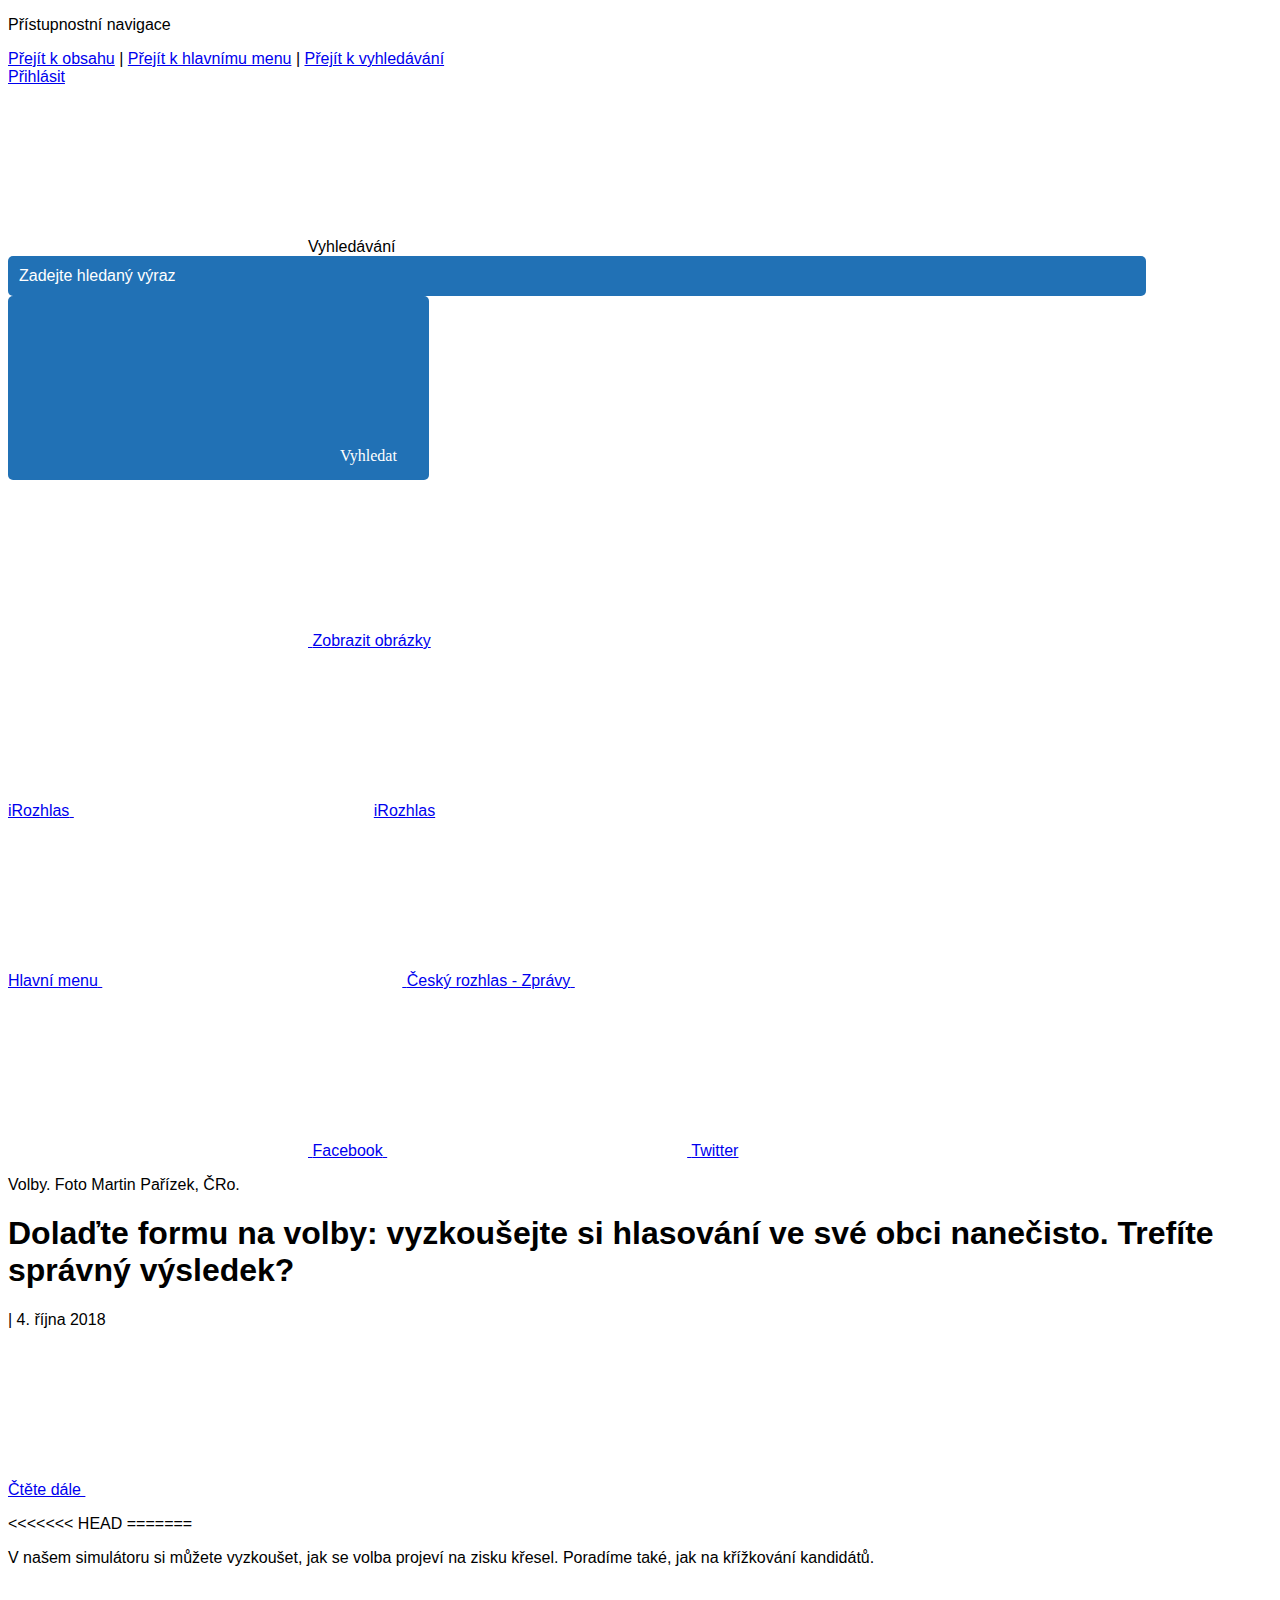
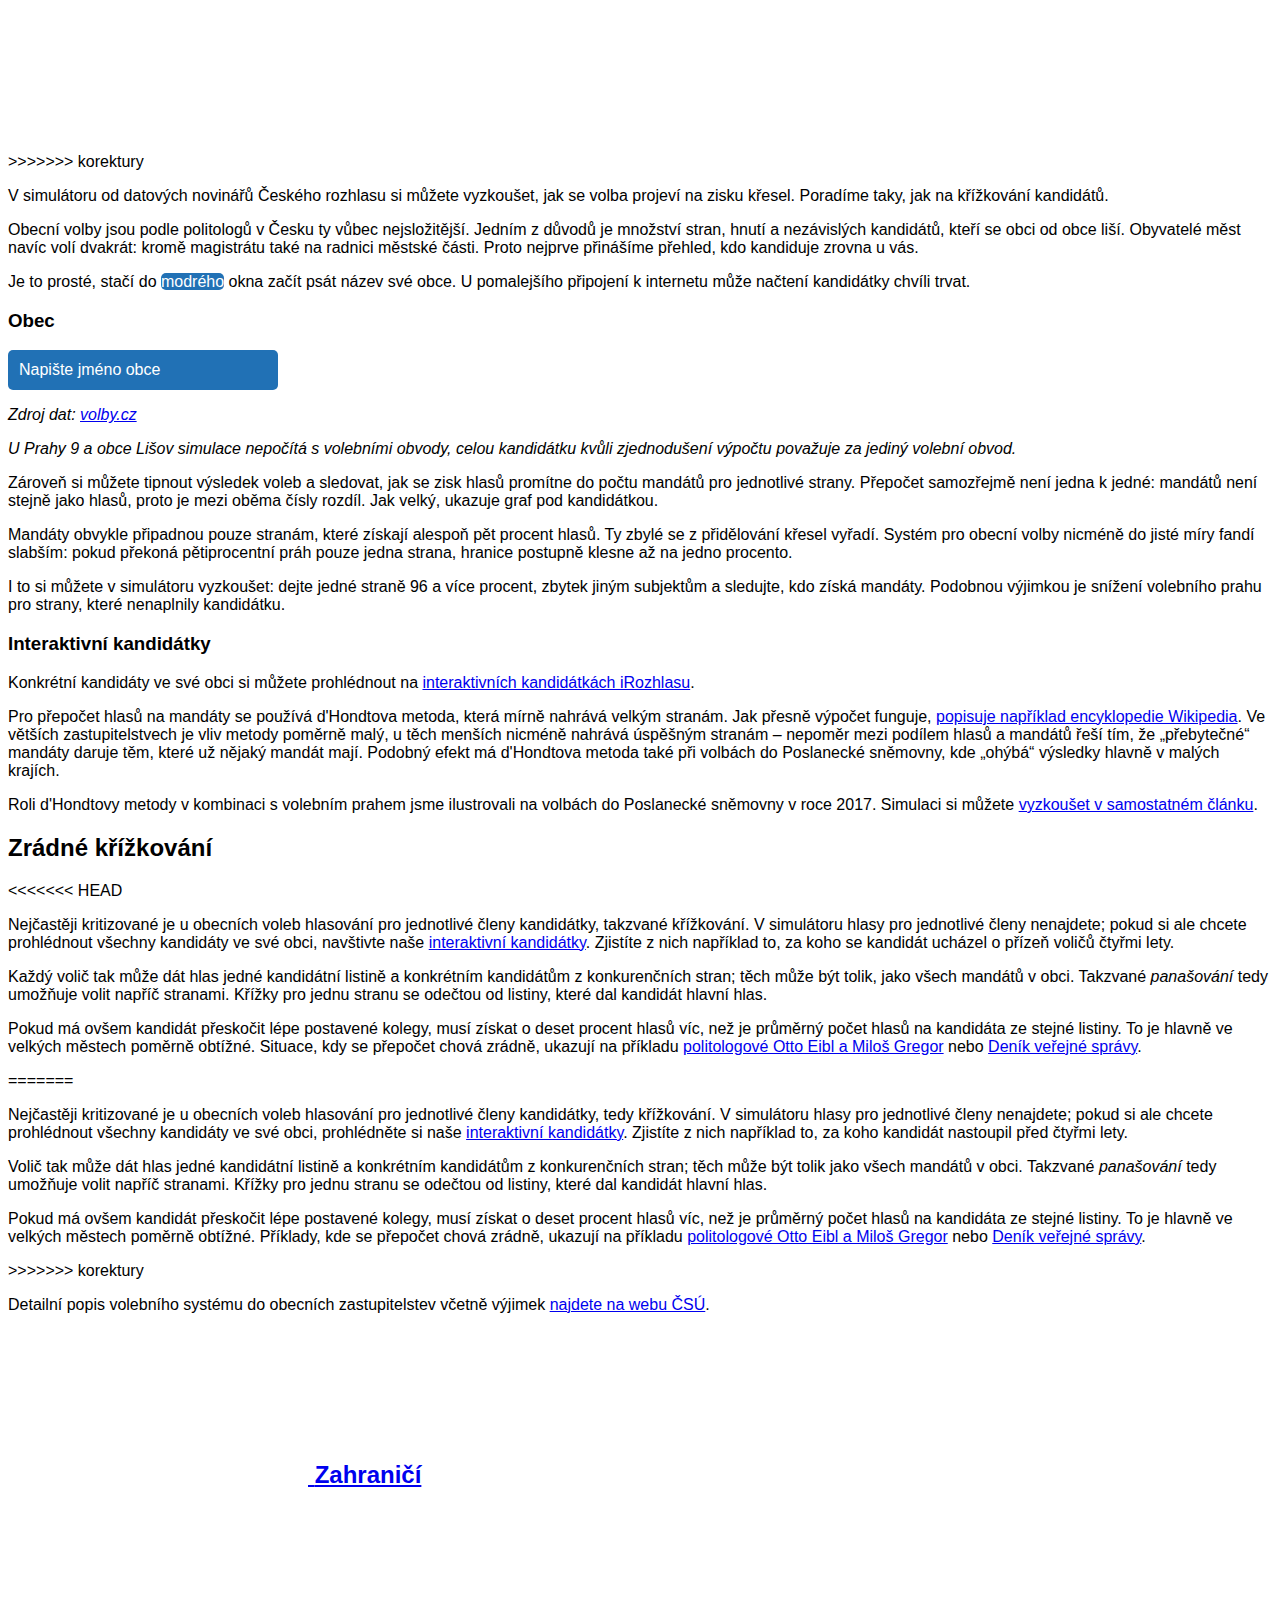
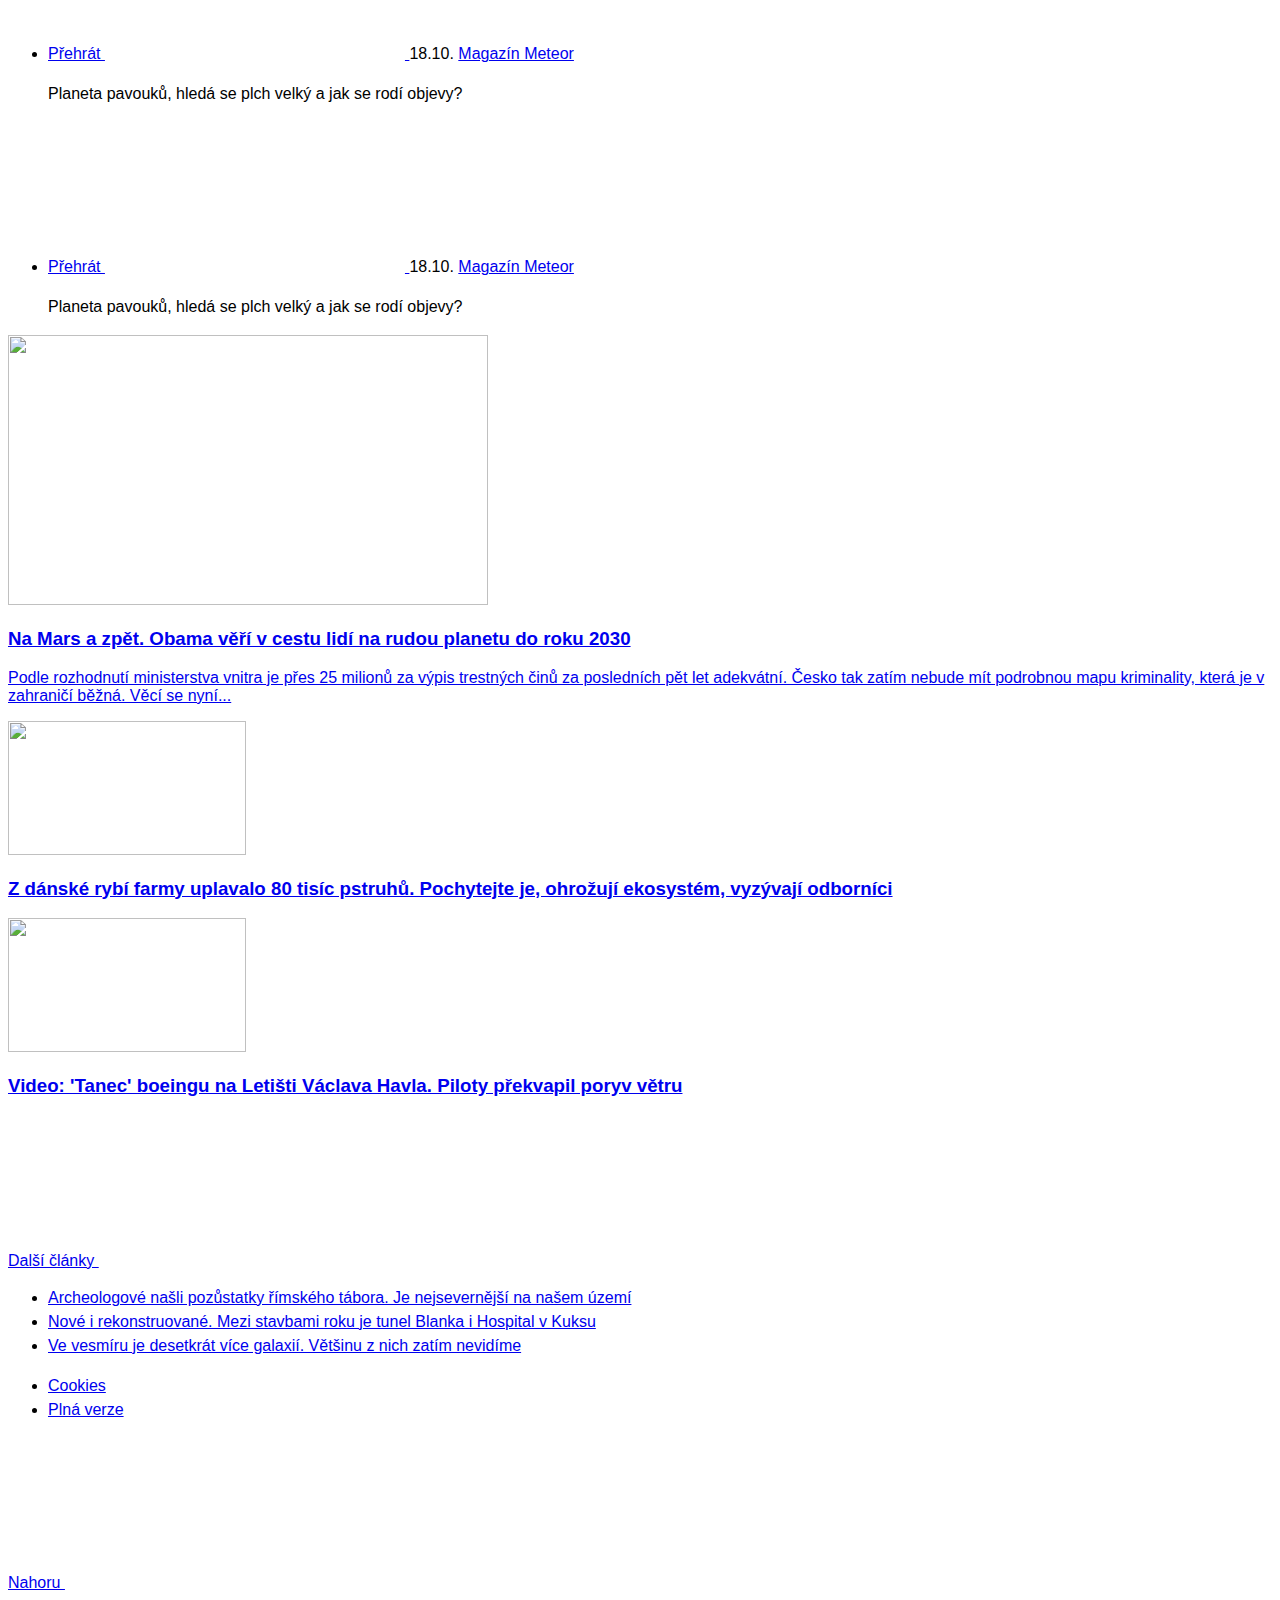
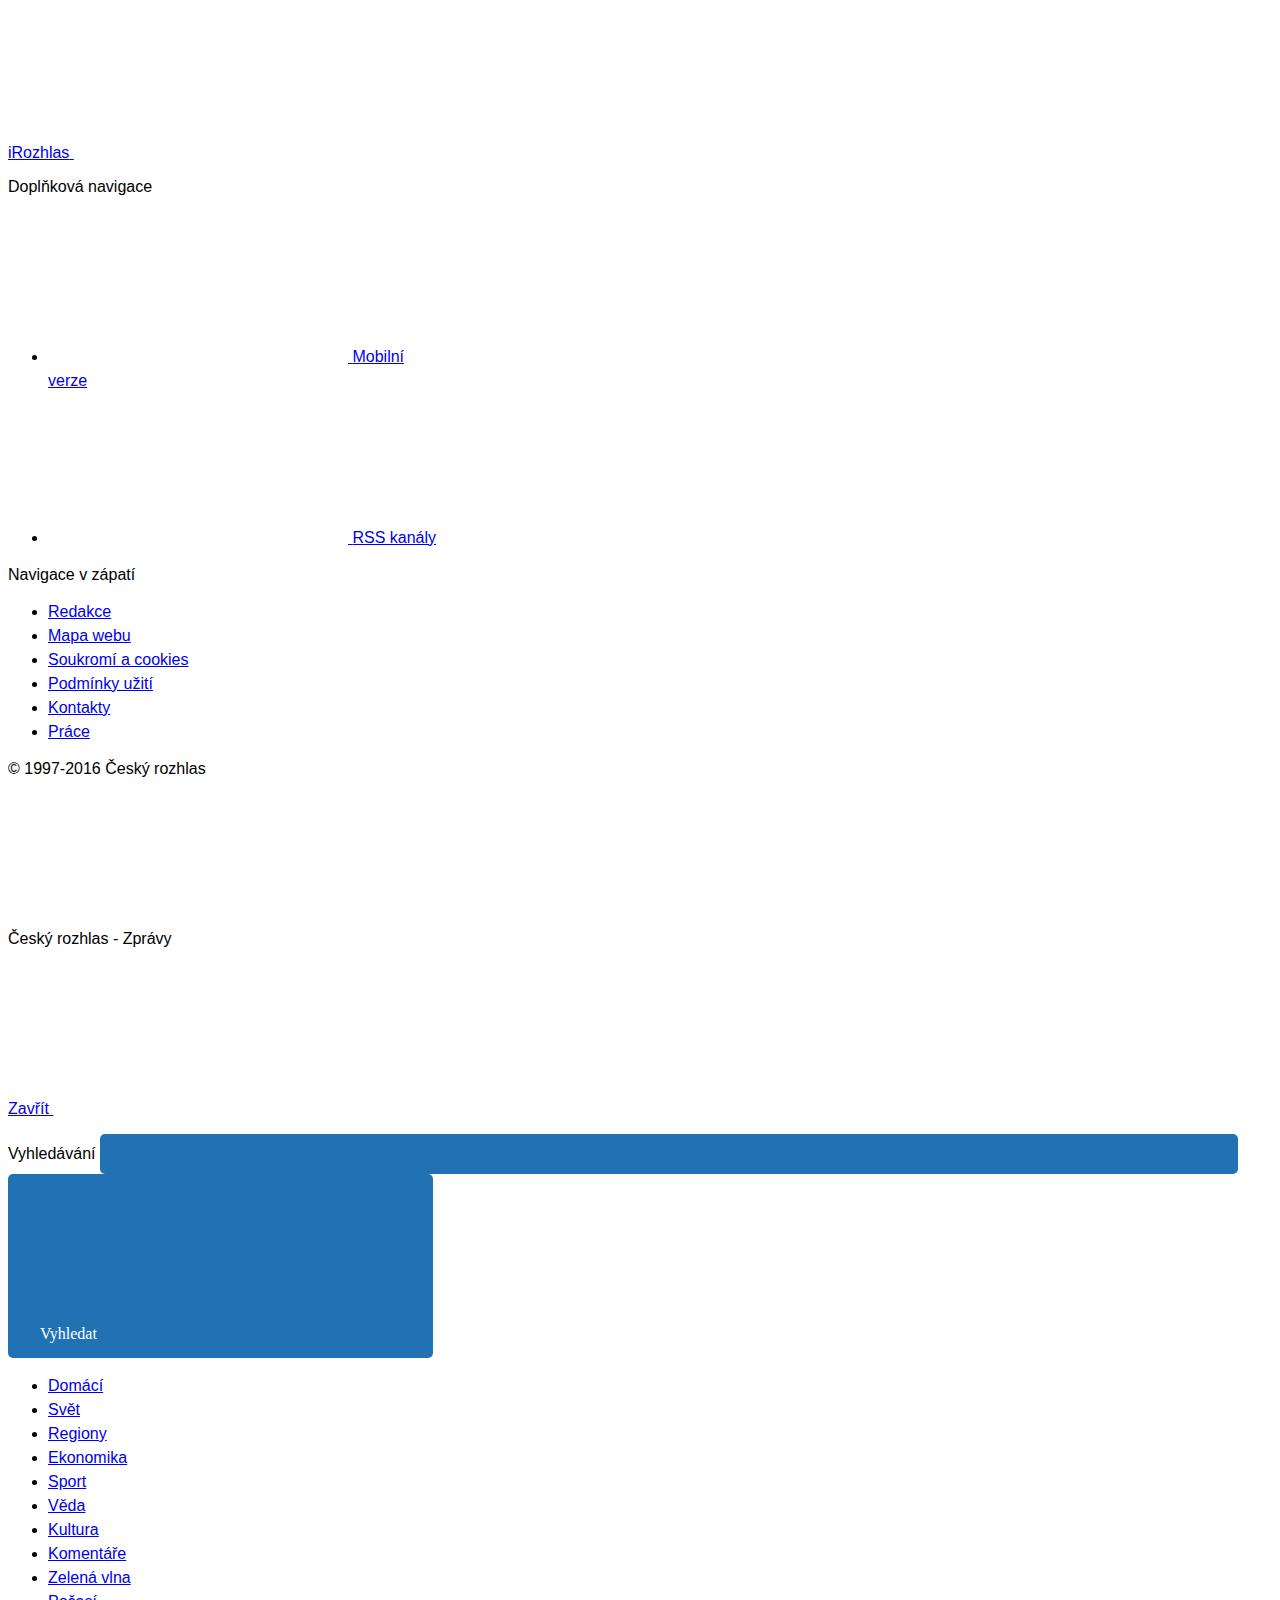
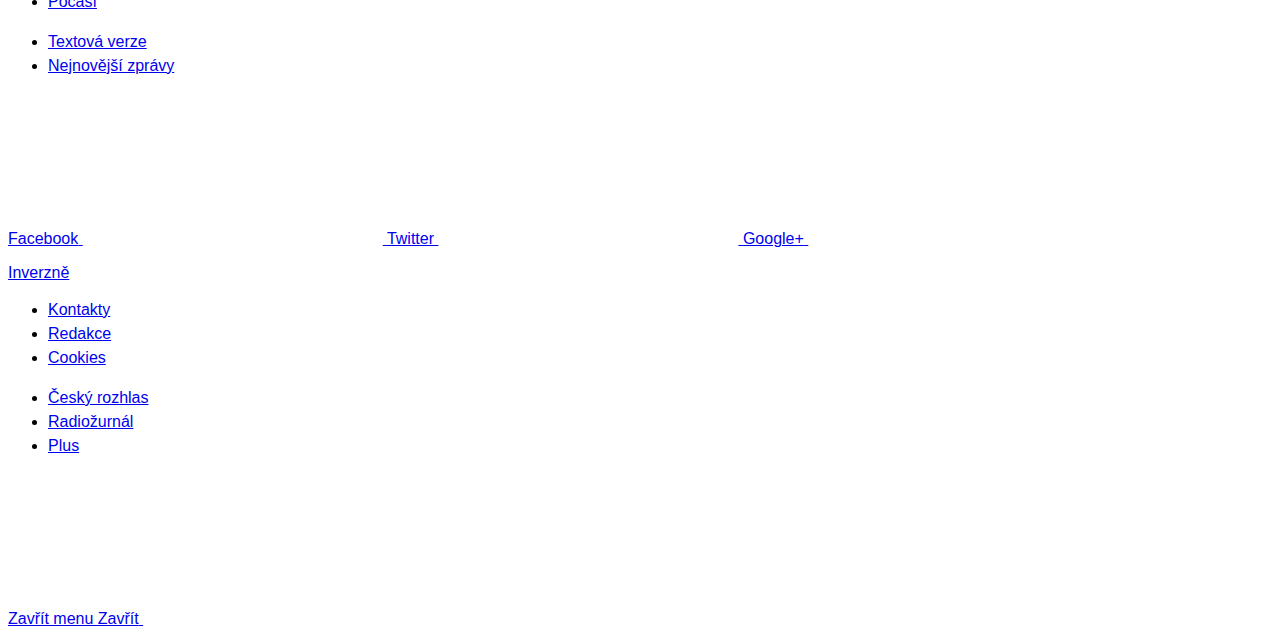
==== commit c41f9d6d: "korektury" ====
--- a/index.html
+++ b/index.html
@@ -242,6 +242,19 @@
 <link rel="stylesheet" type="text/css" href="//code.jquery.com/ui/1.12.1/themes/base/jquery-ui.css">
 <style>li{background:none !important;margin:0 !important;padding:0 !important}ul,ol{list-style:initial !important;font-size:medium !important;line-height:1.5 !important}hr{max-width:none !important}*{box-sizing:border-box}body{font:16px Arial}.ui-menu-item-wrapper{font:16px "Noticia Text",serif}.autocomplete{position:relative;display:inline-block}.ui-autocomplete{height:200px;overflow-y:scroll;overflow-x:hidden}.vysledek{width:300%}input{border:1px solid transparent;background-color:#deebf7;padding:10px;font-size:16px;border-radius:5px}input[type=text]{background-color:#2171b5;border-radius:5px;color:white;width:90%}input[type=submit]{background-color:#2171b5;border-radius:5px;color:white;color:#fff}.autocomplete-items{position:absolute;border:1px solid #2171b5;border-radius:5px;border-bottom:0;border-top:0;z-index:99;top:100%;left:0;right:0}.autocomplete-items div{padding:10px;cursor:pointer;background-color:#fff;border-bottom:1px solid #2171b5;border-radius:5px}.autocomplete-items div:hover{background-color:#2171b5;color:white}.autocomplete-active{background-color:DodgerBlue !important;color:#fff}.stranaKlik{cursor:pointer;color:#08519c;font:12px "Noticia Text",serif;float:right;margin-bottom:0}button{background-color:#2171b5;border:0;color:white;padding:15px 32px;text-align:center;text-decoration:none;display:inline-block;font:16px "Noticia Text",serif;border-radius:5px}::-webkit-input-placeholder{color:white}::-moz-placeholder{color:white}:-ms-input-placeholder{color:white}:-moz-placeholder{color:white}.percent{width:20px}.vysledek{padding:15px;border-radius:5px}#uber{background-color:#7f0000}#unter{background-color:#b30000}.klikaci{background-color:#006d2c}#zpetStrany{margin-top:20px}#sdildiv,#zpetStrany{display:inline-block}#sdilitko,#tweetitko{margin-left:20px}#sdilitko{background-color:#2f599d}#twititko{background-color:#009dd7}@media only screen and (max-width:560px){#sdilitko,#tweetitko{margin-left:initial;margin-top:10px}#tweetitko{margin-left:10px}}.mandaty{background-color:#2171b5;border:0;color:white;padding:15px 32px;text-align:center;text-decoration:none;font:16px "Noticia Text",serif;border-radius:5px}</style>
 <div class="row-main row-main--narrow">
+<<<<<<< HEAD
+=======
+<p class="text-bold text-lg">V našem simulátoru si můžete vyzkoušet, jak se volba projeví na zisku křesel. Poradíme také, jak na křížkování kandidátů.</p>
+<p class="meta meta--icon">
+	<span class="icon-svg icon-svg--bullet">
+	<svg class="icon-svg__svg" xmlns:xlink="http://www.w3.org/1999/xlink">
+		<use xlink:href="https://www.irozhlas.cz/sites/all/themes/custom/irozhlas/img/bg/icons-svg.svg#icon-bullet" x="0" y="0" width="100%" height="100%"></use>
+	</svg>
+</span>
+<!--[[ZPRAVY_SNOWFALL_METADATA:]]-->
+</p>
+
+>>>>>>> korektury
 
 <p class="text-bold text-lg">V simulátoru od datových novinářů Českého rozhlasu si můžete vyzkoušet, jak se volba projeví na zisku křesel. Poradíme taky, jak na křížkování kandidátů.</p>
 
@@ -273,9 +286,15 @@
 <p>Pro přepočet hlasů na mandáty se používá d'Hondtova metoda, která mírně nahrává velkým stranám. Jak přesně výpočet funguje, <a href="https://cs.wikipedia.org/wiki/D%27Hondtova_metoda">popisuje například encyklopedie Wikipedia</a>. Ve větších zastupitelstvech je vliv metody poměrně malý, u těch menších nicméně nahrává úspěšným stranám – nepoměr mezi podílem hlasů a mandátů řeší tím, že „přebytečné“ mandáty daruje těm, které už nějaký mandát mají. Podobný efekt má d'Hondtova metoda také při volbách do Poslanecké sněmovny, kde „ohýbá“ výsledky hlavně v malých krajích.</p>
 <p>Roli d'Hondtovy metody v kombinaci s volebním prahem jsme ilustrovali na volbách do Poslanecké sněmovny v roce 2017. Simulaci si můžete <a href="https://www.irozhlas.cz/volby/svobodni-a-zeleni-ve-snemovne-vyzkousejte-si-co-udela-posun-petiprocentni_1710240615_zlo">vyzkoušet v samostatném článku</a>.</p>
 <h2>Zrádné křížkování</h2>
+<<<<<<< HEAD
 <p>Nejčastěji kritizované je u obecních voleb hlasování pro jednotlivé členy kandidátky, takzvané křížkování. V simulátoru hlasy pro jednotlivé členy nenajdete; pokud si ale chcete prohlédnout všechny kandidáty ve své obci, navštivte naše <a href="https://www.irozhlas.cz/volby/obecni-volby-2018-politika-kandidatky-demografie_1808231045_jab">interaktivní kandidátky</a>. Zjistíte z nich například to, za koho se kandidát ucházel o přízeň voličů čtyřmi lety.</p>
 <p>Každý volič tak může dát hlas jedné kandidátní listině a konkrétním kandidátům z konkurenčních stran; těch může být tolik, jako všech mandátů v obci. Takzvané <em>panašování</em> tedy umožňuje volit napříč stranami. Křížky pro jednu stranu se odečtou od listiny, které dal kandidát hlavní hlas.</p>
 <p>Pokud má ovšem kandidát přeskočit lépe postavené kolegy, musí získat o deset procent hlasů víc, než je průměrný počet hlasů na kandidáta ze stejné listiny. To je hlavně ve velkých městech poměrně obtížné. Situace, kdy se přepočet chová zrádně, ukazují na příkladu <a href="http://polit.fss.muni.cz/volebni-system-ktery-neni-takovy-jaky-se-zda/">politologové Otto Eibl a Miloš Gregor</a> nebo <a href="http://www.dvs.cz/clanek.asp?id=6670736">Deník veřejné správy</a>.</p>
+=======
+<p>Nejčastěji kritizované je u obecních voleb hlasování pro jednotlivé členy kandidátky, tedy křížkování. V simulátoru hlasy pro jednotlivé členy nenajdete; pokud si ale chcete prohlédnout všechny kandidáty ve své obci, prohlédněte si naše <a href="https://www.irozhlas.cz/volby/obecni-volby-2018-politika-kandidatky-demografie_1808231045_jab">interaktivní kandidátky</a>. Zjistíte z nich například to, za koho kandidát nastoupil před čtyřmi lety.</p>
+<p>Volič tak může dát hlas jedné kandidátní listině a konkrétním kandidátům z konkurenčních stran; těch může být tolik jako všech mandátů v obci. Takzvané <em>panašování</em> tedy umožňuje volit napříč stranami. Křížky pro jednu stranu se odečtou od listiny, které dal kandidát hlavní hlas.</p>
+<p>Pokud má ovšem kandidát přeskočit lépe postavené kolegy, musí získat o deset procent hlasů víc, než je průměrný počet hlasů na kandidáta ze stejné listiny. To je hlavně ve velkých městech poměrně obtížné. Příklady, kde se přepočet chová zrádně, ukazují na příkladu <a href="http://polit.fss.muni.cz/volebni-system-ktery-neni-takovy-jaky-se-zda/">politologové Otto Eibl a Miloš Gregor</a> nebo <a href="http://www.dvs.cz/clanek.asp?id=6670736">Deník veřejné správy</a>.</p>
+>>>>>>> korektury
 <p>Detailní popis volebního systému do obecních zastupitelstev včetně výjimek <a href="https://www.czso.cz/documents/10180/20536900/mandaty.pdf/efc81993-c19e-4fd1-9ce1-2f1dfbeae465?version=1.0">najdete na webu ČSÚ</a>.</p>
 
 <p class="meta meta--right meta--big">
@@ -328,7 +347,7 @@
 document.getElementById("vysledek").style["height"]="600px";var colors=['#deebf7','#2171b5']
 var chart=Highcharts.chart('vysledek',{chart:{type:'column'},title:{text:'Zisk hlasů vs. mandátů'},xAxis:{categories:strany},yAxis:{title:{text:'Zisk hlasů vs. mandátů'},labels:{format:'{value} %'}},tooltip:{pointFormat:'{point.series.name}: <b>{point.y} %<br/>',shared:true},exporting:{enabled:false},credits:{href:'',text:''},series:[{name:'Hlasy',data:procenta,color:colors[0]},{name:'Mandáty',data:mandaty,color:colors[1]}]});}
 function zpetNaKandidaty(){document.getElementById("strany").scrollIntoView();}
-function sdilitko(obec,vitez){var sdileciURL="https://www.facebook.com/sharer/sharer.php?u=https://www.irozhlas.cz/zpravy-nahled/kandidatky-tipovacka";var sdileciURLtw="https://twitter.com/intent/tweet?text=Dola%C4%8Fte%20formu%20na%20volby%3A%20vyzkou%C5%A1ejte%20si%20hlasov%C3%A1n%C3%AD%20ve%20sv%C3%A9%20obci%20nane%C4%8Disto.%20Tref%C3%ADte%20spr%C3%A1vn%C3%BD%20v%C3%BDsledek%3F&url=https%3A%2F%2Fwww.irozhlas.cz%2Fzpravy-nahled%2Fkandidatky-tipovacka";var text='<button id="sdilitko">Sdílet</button>';text+='<button id="tweetitko">Tweetnout</button>';$("#sdildiv").html(text);$("#sdilitko").click(function(){window.open(sdileciURL,'test','left=20,top=20,width=550,height=650,toolbar=0,resizable=0,menubar=0');});$("#tweetitko").click(function(){window.open(sdileciURLtw,'test','left=20,top=20,width=550,height=250,toolbar=0,resizable=0,menubar=0');});$.ajax({url:"https://s0zqrf2j0b.execute-api.eu-central-1.amazonaws.com/prod?obec=test&vitez=vitez",type:"GET",crossDomain:!0,dataType:"json",success:function(response){sdileciURL="https://www.facebook.com/sharer/sharer.php?u=https://dev.datarozhlas.cz/profil-volice/share/"+response+".html";sdileciURLtw="https://twitter.com/intent/tweet?text=Levicov%C3%BD%20nevoli%C4%8D%2C%20m%C4%9Bstsk%C3%BD%20liber%C3%A1l%20nebo%20skute%C4%8Dn%C3%BD%20k%C5%99es%C5%A5an%3F%20Test%20prozrad%C3%AD%2C%20koho%20vol%C3%ADte%3A&url=https%3A%2F%2Fdev.datarozhlas.cz%2Fprofil-volice%2Fshare%2F"+response+".html";$("#sdilitko").click(function(){window.open(sdileciURL,'test','left=20,top=20,width=550,height=650,toolbar=0,resizable=0,menubar=0');});$("tweetitko").click(function(){window.open(sdileciURLtw,'test','left=20,top=20,width=550,height=250,toolbar=0,resizable=0,menubar=0');})}});}
+function sdilitko(obec,vitez){var sdileciURL="https://www.facebook.com/sharer/sharer.php?u=https://www.irozhlas.cz/zpravy-nahled/kandidatky-tipovacka";var sdileciURLtw="https://twitter.com/intent/tweet?text=Dola%C4%8Fte%20formu%20na%20volby%3A%20vyzkou%C5%A1ejte%20si%20hlasov%C3%A1n%C3%AD%20ve%20sv%C3%A9%20obci%20nane%C4%8Disto.%20Tref%C3%ADte%20spr%C3%A1vn%C3%BD%20v%C3%BDsledek%3F&url=https%3A%2F%2Fwww.irozhlas.cz%2Fzpravy-nahled%2Fkandidatky-tipovacka";var text='<button id="sdilitko">Sdílet</button>';text+='<button id="tweetitko">Tweetnout</button>';$("#sdildiv").html(text);$("#sdilitko").click(function(){window.open(sdileciURL,'test','left=20,top=20,width=550,height=650,toolbar=0,resizable=0,menubar=0');});$("#tweetitko").click(function(){window.open(sdileciURLtw,'test','left=20,top=20,width=550,height=250,toolbar=0,resizable=0,menubar=0');});$.ajax({url:encodeURI('https://nz6ctn80pc.execute-api.eu-central-1.amazonaws.com/prod?vals='+JSON.stringify({"obec":obec,"vitez":vitez})),type:"GET",crossDomain:!0,headers:{'Content-Type':'application/json'},dataType:"json",success:function(response){sdileciURL="https://www.facebook.com/sharer/sharer.php?u=https://data.irozhlas.cz/kandidatky-tipovacka/share/"+response+".html";sdileciURLtw='https://twitter.com/intent/tweet?url=https://data.irozhlas.cz/kandidatky-tipovacka/share/'+response+'.html&text='+encodeURI('V obci '+obec+' podle mě zvítězí '+vitez+'! Zkuste si také tipnout, jak dopadnou komunální volby ve Vaší obci.');$("#sdilitko").click(function(){window.open(sdileciURL,'test','left=20,top=20,width=550,height=650,toolbar=0,resizable=0,menubar=0');});$("tweetitko").click(function(){window.open(sdileciURLtw,'test','left=20,top=20,width=550,height=250,toolbar=0,resizable=0,menubar=0');})}});}
 var links=document.getElementsByTagName('a');for(var i=0,linksLength=links.length;i<linksLength;i++){if(links[i].hostname!=window.location.hostname){links[i].target='_blank';links[i].rel='noopener noreferrer';};};</script>
 
 		</article>
